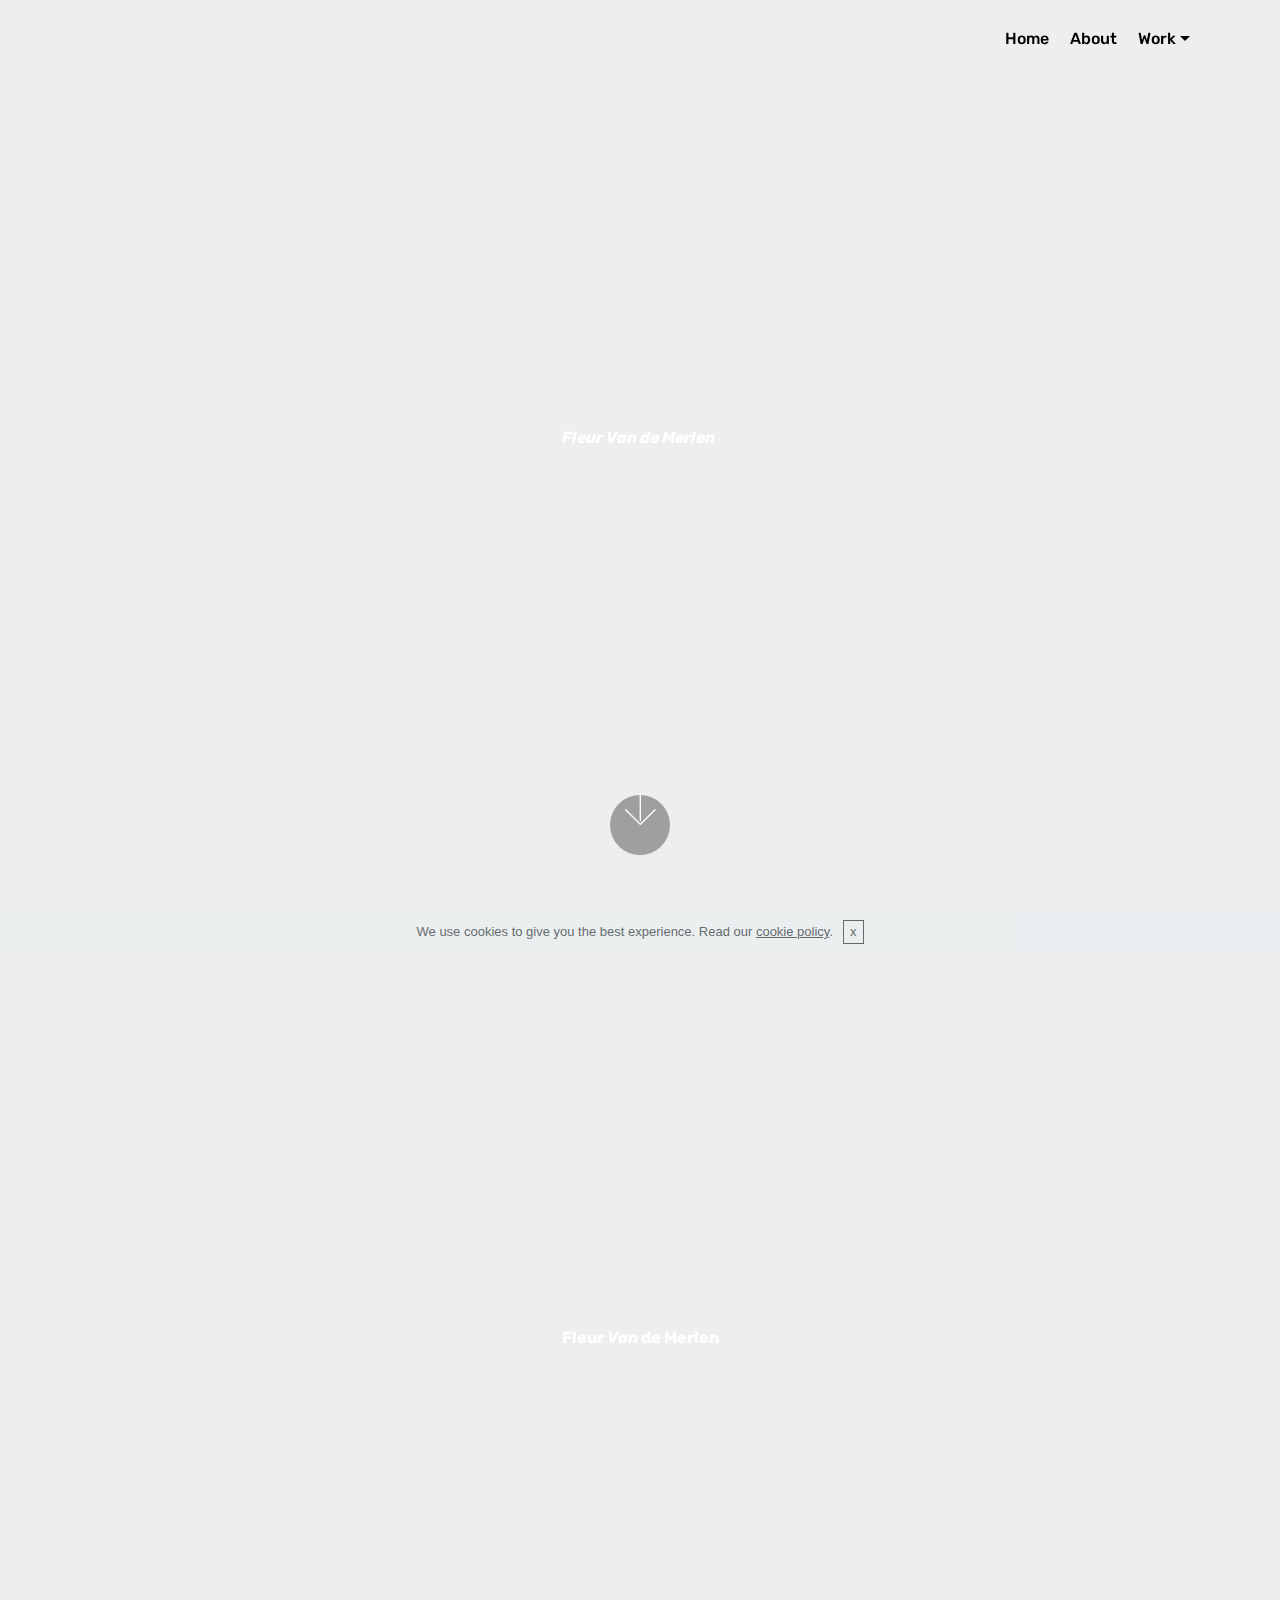
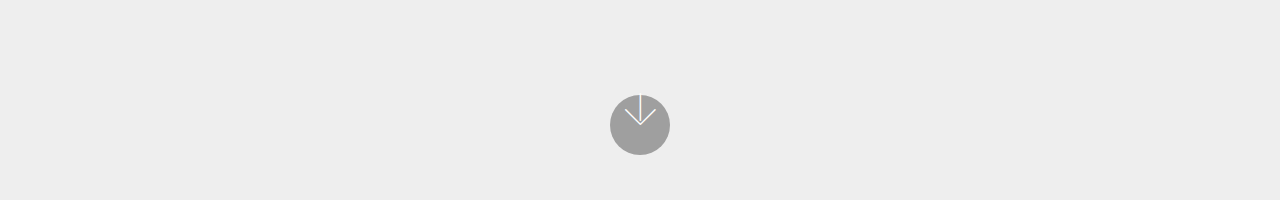
==== index.html @ 52366c85 "create github pages" ====
<!DOCTYPE html>
<html>
<head>
  <!-- Site made with Mobirise Website Builder v4.4.1, https://mobirise.com -->
  <meta charset="UTF-8">
  <meta http-equiv="X-UA-Compatible" content="IE=edge">
  <meta name="generator" content="Mobirise v4.4.1, mobirise.com">
  <meta name="viewport" content="width=device-width, initial-scale=1">
  <link rel="shortcut icon" href="assets/images/logo2.png" type="image/x-icon">
  <meta name="description" content="">
  <title>Home</title>
  <link rel="stylesheet" href="assets/web/assets/mobirise-icons/mobirise-icons.css">
  <link rel="stylesheet" href="assets/tether/tether.min.css">
  <link rel="stylesheet" href="assets/bootstrap/css/bootstrap.min.css">
  <link rel="stylesheet" href="assets/bootstrap/css/bootstrap-grid.min.css">
  <link rel="stylesheet" href="assets/bootstrap/css/bootstrap-reboot.min.css">
  <link rel="stylesheet" href="assets/dropdown/css/style.css">
  <link rel="stylesheet" href="assets/theme/css/style.css">
  <link href="assets/fonts/style.css" rel="stylesheet">
  <link rel="stylesheet" href="assets/mobirise/css/mbr-additional.css" type="text/css">
  
  
  
</head>
<body>

<!-- Google Analytics -->
<!-- Global site tag (gtag.js) - Google Analytics -->
<script async src="https://www.googletagmanager.com/gtag/js?id=UA-110265987-1"></script>
<script>
  window.dataLayer = window.dataLayer || [];
  function gtag(){dataLayer.push(arguments);}
  gtag('js', new Date());

  gtag('config', 'UA-110265987-1');
</script>


<!-- /Google Analytics -->


<section class="menu cid-rqlXx6f3Gz" once="menu" id="menu2-y" data-rv-view="354">

    

    <nav class="navbar navbar-expand beta-menu navbar-dropdown align-items-center navbar-fixed-top navbar-toggleable-sm bg-color transparent">
        <button class="navbar-toggler navbar-toggler-right" type="button" data-toggle="collapse" data-target="#navbarSupportedContent" aria-controls="navbarSupportedContent" aria-expanded="false" aria-label="Toggle navigation">
            <div class="hamburger">
                <span></span>
                <span></span>
                <span></span>
                <span></span>
            </div>
        </button>
        <div class="menu-logo">
            <div class="navbar-brand">
                
                
            </div>
        </div>
        <div class="collapse navbar-collapse" id="navbarSupportedContent">
            <ul class="navbar-nav nav-dropdown nav-right navbar-nav-top-padding" data-app-modern-menu="true"><li class="nav-item">
                    <a class="nav-link link text-black display-4" href="index.html#header2-w">
                        Home</a>
                </li><li class="nav-item"><a class="nav-link link text-black display-4" href="https://mobirise.com">
                        About</a></li>
                <li class="nav-item dropdown open">
                    <a class="nav-link link dropdown-toggle text-black display-4" href="https://mobirise.com" data-toggle="dropdown-submenu" aria-expanded="true">
                        Work</a><div class="dropdown-menu"><a class="dropdown-item text-black display-4" href="page2.html#image2-q">BOOK</a><a class="dropdown-item text-black display-4" href="page1.html#header2-6" aria-expanded="false">PIRATE RADIO<br></a></div>
                </li></ul>
            
        </div>
    </nav>
</section>

<section class="engine"><a href="https://mobirise.co/b">free website creator</a></section><section class="cid-rqlVpDQxKY mbr-fullscreen" data-bg-video="https://vimeo.com/335716336" id="header2-w" data-rv-view="346">

    

    

    <div class="container align-center">
        <div class="row justify-content-md-center">
            <div class="mbr-white col-md-10">
                <h1 class="mbr-section-title mbr-bold pb-3 mbr-fonts-style display-7"><em>
                    Fleur Van de Merlen&nbsp;</em></h1>
                
                
                
            </div>
        </div>
    </div>
    <div class="mbr-arrow hidden-sm-down" aria-hidden="true">
        <a href="#next">
            <i class="mbri-down mbr-iconfont"></i>
        </a>
    </div>
</section>

<section class="cid-rqlVQwU6Im mbr-fullscreen" data-bg-video="https://vimeo.com/333064118" id="header2-x" data-rv-view="350">

    

    

    <div class="container align-center">
        <div class="row justify-content-md-center">
            <div class="mbr-white col-md-10">
                <h1 class="mbr-section-title mbr-bold pb-3 mbr-fonts-style display-7">
                    Fleur <em>Van</em> de Merlen</h1>
                
                
                
            </div>
        </div>
    </div>
    <div class="mbr-arrow hidden-sm-down" aria-hidden="true">
        <a href="#next">
            <i class="mbri-down mbr-iconfont"></i>
        </a>
    </div>
</section>


  <script src="assets/web/assets/jquery/jquery.min.js"></script>
  <script src="assets/popper/popper.min.js"></script>
  <script src="assets/tether/tether.min.js"></script>
  <script src="assets/bootstrap/js/bootstrap.min.js"></script>
  <script src="assets/smooth-scroll/smooth-scroll.js"></script>
  <script src="assets/jquery-mb-ytplayer/jquery.mb.ytplayer.min.js"></script>
  <script src="assets/jquery-mb-vimeo_player/jquery.mb.vimeo_player.js"></script>
  <script src="assets/dropdown/js/script.min.js"></script>
  <script src="assets/touch-swipe/jquery.touch-swipe.min.js"></script>
  <script src="assets/cookies-alert-plugin/cookies-alert-core.js"></script>
  <script src="assets/cookies-alert-plugin/cookies-alert-script.js"></script>
  <script src="assets/theme/js/script.js"></script>
  
  
<input name="cookieData" type="hidden" data-cookie-text="We use cookies to give you the best experience. Read our <a href='privacy.html'>cookie policy</a>.">
  </body>
</html>
---- assets/web/assets/mobirise-icons/mobirise-icons.css ----
@font-face {
  font-family: 'MobiriseIcons';
  src:  url('mobirise-icons.eot?spat4u');
  src:  url('mobirise-icons.eot?spat4u#iefix') format('embedded-opentype'),
    url('mobirise-icons.ttf?spat4u') format('truetype'),
    url('mobirise-icons.woff?spat4u') format('woff'),
    url('mobirise-icons.svg?spat4u#MobiriseIcons') format('svg');
  font-weight: normal;
  font-style: normal;
}

[class^="mbri-"], [class*=" mbri-"] {
  /* use !important to prevent issues with browser extensions that change fonts */
  font-family: MobiriseIcons !important;
  speak: none;
  font-style: normal;
  font-weight: normal;
  font-variant: normal;
  text-transform: none;
  line-height: 1;

  /* Better Font Rendering =========== */
  -webkit-font-smoothing: antialiased;
  -moz-osx-font-smoothing: grayscale;
}

.mbri-add-submenu:before {
  content: "\e900";
}
.mbri-alert:before {
  content: "\e901";
}
.mbri-align-center:before {
  content: "\e902";
}
.mbri-align-justify:before {
  content: "\e903";
}
.mbri-align-left:before {
  content: "\e904";
}
.mbri-align-right:before {
  content: "\e905";
}
.mbri-android:before {
  content: "\e906";
}
.mbri-apple:before {
  content: "\e907";
}
.mbri-arrow-down:before {
  content: "\e908";
}
.mbri-arrow-next:before {
  content: "\e909";
}
.mbri-arrow-prev:before {
  content: "\e90a";
}
.mbri-arrow-up:before {
  content: "\e90b";
}
.mbri-bold:before {
  content: "\e90c";
}
.mbri-bookmark:before {
  content: "\e90d";
}
.mbri-bootstrap:before {
  content: "\e90e";
}
.mbri-briefcase:before {
  content: "\e90f";
}
.mbri-browse:before {
  content: "\e910";
}
.mbri-bulleted-list:before {
  content: "\e911";
}
.mbri-calendar:before {
  content: "\e912";
}
.mbri-camera:before {
  content: "\e913";
}
.mbri-cart-add:before {
  content: "\e914";
}
.mbri-cart-full:before {
  content: "\e915";
}
.mbri-cash:before {
  content: "\e916";
}
.mbri-change-style:before {
  content: "\e917";
}
.mbri-chat:before {
  content: "\e918";
}
.mbri-clock:before {
  content: "\e919";
}
.mbri-close:before {
  content: "\e91a";
}
.mbri-cloud:before {
  content: "\e91b";
}
.mbri-code:before {
  content: "\e91c";
}
.mbri-contact-form:before {
  content: "\e91d";
}
.mbri-credit-card:before {
  content: "\e91e";
}
.mbri-cursor-click:before {
  content: "\e91f";
}
.mbri-cust-feedback:before {
  content: "\e920";
}
.mbri-database:before {
  content: "\e921";
}
.mbri-delivery:before {
  content: "\e922";
}
.mbri-desktop:before {
  content: "\e923";
}
.mbri-devices:before {
  content: "\e924";
}
.mbri-down:before {
  content: "\e925";
}
.mbri-download:before {
  content: "\e989";
}
.mbri-drag-n-drop:before {
  content: "\e927";
}
.mbri-drag-n-drop2:before {
  content: "\e928";
}
.mbri-edit:before {
  content: "\e929";
}
.mbri-edit2:before {
  content: "\e92a";
}
.mbri-error:before {
  content: "\e92b";
}
.mbri-extension:before {
  content: "\e92c";
}
.mbri-features:before {
  content: "\e92d";
}
.mbri-file:before {
  content: "\e92e";
}
.mbri-flag:before {
  content: "\e92f";
}
.mbri-folder:before {
  content: "\e930";
}
.mbri-gift:before {
  content: "\e931";
}
.mbri-github:before {
  content: "\e932";
}
.mbri-globe:before {
  content: "\e933";
}
.mbri-globe-2:before {
  content: "\e934";
}
.mbri-growing-chart:before {
  content: "\e935";
}
.mbri-hearth:before {
  content: "\e936";
}
.mbri-help:before {
  content: "\e937";
}
.mbri-home:before {
  content: "\e938";
}
.mbri-hot-cup:before {
  content: "\e939";
}
.mbri-idea:before {
  content: "\e93a";
}
.mbri-image-gallery:before {
  content: "\e93b";
}
.mbri-image-slider:before {
  content: "\e93c";
}
.mbri-info:before {
  content: "\e93d";
}
.mbri-italic:before {
  content: "\e93e";
}
.mbri-key:before {
  content: "\e93f";
}
.mbri-laptop:before {
  content: "\e940";
}
.mbri-layers:before {
  content: "\e941";
}
.mbri-left-right:before {
  content: "\e942";
}
.mbri-left:before {
  content: "\e943";
}
.mbri-letter:before {
  content: "\e944";
}
.mbri-like:before {
  content: "\e945";
}
.mbri-link:before {
  content: "\e946";
}
.mbri-lock:before {
  content: "\e947";
}
.mbri-login:before {
  content: "\e948";
}
.mbri-logout:before {
  content: "\e949";
}
.mbri-magic-stick:before {
  content: "\e94a";
}
.mbri-map-pin:before {
  content: "\e94b";
}
.mbri-menu:before {
  content: "\e94c";
}
.mbri-mobile:before {
  content: "\e94d";
}
.mbri-mobile2:before {
  content: "\e94e";
}
.mbri-mobirise:before {
  content: "\e94f";
}
.mbri-more-horizontal:before {
  content: "\e950";
}
.mbri-more-vertical:before {
  content: "\e951";
}
.mbri-music:before {
  content: "\e952";
}
.mbri-new-file:before {
  content: "\e953";
}
.mbri-numbered-list:before {
  content: "\e954";
}
.mbri-opened-folder:before {
  content: "\e955";
}
.mbri-pages:before {
  content: "\e956";
}
.mbri-paper-plane:before {
  content: "\e957";
}
.mbri-paperclip:before {
  content: "\e958";
}
.mbri-photo:before {
  content: "\e959";
}
.mbri-photos:before {
  content: "\e95a";
}
.mbri-pin:before {
  content: "\e95b";
}
.mbri-play:before {
  content: "\e95c";
}
.mbri-plus:before {
  content: "\e95d";
}
.mbri-preview:before {
  content: "\e95e";
}
.mbri-print:before {
  content: "\e95f";
}
.mbri-protect:before {
  content: "\e960";
}
.mbri-question:before {
  content: "\e961";
}
.mbri-quote-left:before {
  content: "\e962";
}
.mbri-quote-right:before {
  content: "\e963";
}
.mbri-refresh:before {
  content: "\e964";
}
.mbri-responsive:before {
  content: "\e965";
}
.mbri-right:before {
  content: "\e966";
}
.mbri-rocket:before {
  content: "\e967";
}
.mbri-sad-face:before {
  content: "\e968";
}
.mbri-sale:before {
  content: "\e969";
}
.mbri-save:before {
  content: "\e96a";
}
.mbri-search:before {
  content: "\e96b";
}
.mbri-setting:before {
  content: "\e96c";
}
.mbri-setting2:before {
  content: "\e96d";
}
.mbri-setting3:before {
  content: "\e96e";
}
.mbri-share:before {
  content: "\e96f";
}
.mbri-shopping-bag:before {
  content: "\e970";
}
.mbri-shopping-basket:before {
  content: "\e971";
}
.mbri-shopping-cart:before {
  content: "\e972";
}
.mbri-sites:before {
  content: "\e973";
}
.mbri-smile-face:before {
  content: "\e974";
}
.mbri-speed:before {
  content: "\e975";
}
.mbri-star:before {
  content: "\e976";
}
.mbri-success:before {
  content: "\e977";
}
.mbri-sun:before {
  content: "\e978";
}
.mbri-sun2:before {
  content: "\e979";
}
.mbri-tablet:before {
  content: "\e97a";
}
.mbri-tablet-vertical:before {
  content: "\e97b";
}
.mbri-target:before {
  content: "\e97c";
}
.mbri-timer:before {
  content: "\e97d";
}
.mbri-to-ftp:before {
  content: "\e97e";
}
.mbri-to-local-drive:before {
  content: "\e97f";
}
.mbri-touch-swipe:before {
  content: "\e980";
}
.mbri-touch:before {
  content: "\e981";
}
.mbri-trash:before {
  content: "\e982";
}
.mbri-underline:before {
  content: "\e983";
}
.mbri-unlink:before {
  content: "\e984";
}
.mbri-unlock:before {
  content: "\e985";
}
.mbri-up-down:before {
  content: "\e986";
}
.mbri-up:before {
  content: "\e987";
}
.mbri-update:before {
  content: "\e988";
}
.mbri-upload:before {
 content: "\e926"; 
}
.mbri-user:before {
  content: "\e98a";
}
.mbri-user2:before {
  content: "\e98b";
}
.mbri-users:before {
  content: "\e98c";
}
.mbri-video:before {
  content: "\e98d";
}
.mbri-video-play:before {
  content: "\e98e";
}
.mbri-watch:before {
  content: "\e98f";
}
.mbri-website-theme:before {
  content: "\e990";
}
.mbri-wifi:before {
  content: "\e991";
}
.mbri-windows:before {
  content: "\e992";
}
.mbri-zoom-out:before {
  content: "\e993";
}
.mbri-redo:before {
  content: "\e994";
}
.mbri-undo:before {
  content: "\e995";
}
---- assets/dropdown/css/style.css ----
.navbar-dropdown {
  left: 0;
  padding: 0;
  position: absolute;
  right: 0;
  top: 0;
  transition: all 0.45s ease;
  z-index: 1030;
  background: #282828; }
  .navbar-dropdown .navbar-logo {
    margin-right: 0.8rem;
    transition: margin 0.3s ease-in-out;
    vertical-align: middle; }
    .navbar-dropdown .navbar-logo img {
      height: 3.125rem;
      transition: all 0.3s ease-in-out; }
    .navbar-dropdown .navbar-logo.mbr-iconfont {
      font-size: 3.125rem;
      line-height: 3.125rem; }
  .navbar-dropdown .navbar-caption {
    font-weight: 700;
    white-space: normal;
    vertical-align: -4px;
    line-height: 3.125rem !important; }
    .navbar-dropdown .navbar-caption, .navbar-dropdown .navbar-caption:hover {
      color: inherit;
      text-decoration: none; }
  .navbar-dropdown .mbr-iconfont + .navbar-caption {
    vertical-align: -1px; }
  .navbar-dropdown.navbar-fixed-top {
    position: fixed; }
  .navbar-dropdown .navbar-brand span {
    vertical-align: -4px; }
  .navbar-dropdown.bg-color.transparent {
    background: none; }
  .navbar-dropdown.navbar-short .navbar-brand {
    padding: 0.625rem 0; }
    .navbar-dropdown.navbar-short .navbar-brand span {
      vertical-align: -1px; }
  .navbar-dropdown.navbar-short .navbar-caption {
    line-height: 2.375rem !important;
    vertical-align: -2px; }
  .navbar-dropdown.navbar-short .navbar-logo {
    margin-right: 0.5rem; }
    .navbar-dropdown.navbar-short .navbar-logo img {
      height: 2.375rem; }
    .navbar-dropdown.navbar-short .navbar-logo.mbr-iconfont {
      font-size: 2.375rem;
      line-height: 2.375rem; }
  .navbar-dropdown.navbar-short .mbr-table-cell {
    height: 3.625rem; }
  .navbar-dropdown .navbar-close {
    left: 0.6875rem;
    position: fixed;
    top: 0.75rem;
    z-index: 1000; }
  .navbar-dropdown .hamburger-icon {
    content: "";
    display: inline-block;
    vertical-align: middle;
    width: 16px;
    -webkit-box-shadow: 0 -6px 0 1px #282828,0 0 0 1px #282828,0 6px 0 1px #282828;
    -moz-box-shadow: 0 -6px 0 1px #282828,0 0 0 1px #282828,0 6px 0 1px #282828;
    box-shadow: 0 -6px 0 1px #282828,0 0 0 1px #282828,0 6px 0 1px #282828; }

.dropdown-menu .dropdown-toggle[data-toggle="dropdown-submenu"]::after {
  border-bottom: 0.35em solid transparent;
  border-left: 0.35em solid;
  border-right: 0;
  border-top: 0.35em solid transparent;
  margin-left: 0.3rem; }

.dropdown-menu .dropdown-item:focus {
  outline: 0; }

.nav-dropdown {
  font-size: 0.75rem;
  font-weight: 500;
  height: auto !important; }
  .nav-dropdown .nav-btn {
    padding-left: 1rem; }
  .nav-dropdown .link {
    margin: .667em 1.667em;
    font-weight: 500;
    padding: 0;
    transition: color .2s ease-in-out; }
    .nav-dropdown .link.dropdown-toggle {
      margin-right: 2.583em; }
      .nav-dropdown .link.dropdown-toggle::after {
        margin-left: .25rem;
        border-top: 0.35em solid;
        border-right: 0.35em solid transparent;
        border-left: 0.35em solid transparent;
        border-bottom: 0; }
      .nav-dropdown .link.dropdown-toggle[aria-expanded="true"] {
        margin: 0;
        padding: 0.667em 3.263em  0.667em 1.667em; }
  .nav-dropdown .link::after,
  .nav-dropdown .dropdown-item::after {
    color: inherit; }
  .nav-dropdown .btn {
    font-size: 0.75rem;
    font-weight: 700;
    letter-spacing: 0;
    margin-bottom: 0;
    padding-left: 1.25rem;
    padding-right: 1.25rem; }
  .nav-dropdown .dropdown-menu {
    border-radius: 0;
    border: 0;
    left: 0;
    margin: 0;
    padding-bottom: 1.25rem;
    padding-top: 1.25rem;
    position: relative; }
  .nav-dropdown .dropdown-submenu {
    margin-left: 0.125rem;
    top: 0; }
  .nav-dropdown .dropdown-item {
    font-weight: 500;
    line-height: 2;
    padding: 0.3846em 4.615em 0.3846em 1.5385em;
    position: relative;
    transition: color .2s ease-in-out, background-color .2s ease-in-out; }
    .nav-dropdown .dropdown-item::after {
      margin-top: -0.3077em;
      position: absolute;
      right: 1.1538em;
      top: 50%; }
    .nav-dropdown .dropdown-item:focus, .nav-dropdown .dropdown-item:hover {
      background: none; }

@media (max-width: 767px) {
  .nav-dropdown.navbar-toggleable-sm {
    bottom: 0;
    display: none;
    left: 0;
    overflow-x: hidden;
    position: fixed;
    top: 0;
    transform: translateX(-100%);
    -ms-transform: translateX(-100%);
    -webkit-transform: translateX(-100%);
    width: 18.75rem;
    z-index: 999; } }
.nav-dropdown.navbar-toggleable-xl {
  bottom: 0;
  display: none;
  left: 0;
  overflow-x: hidden;
  position: fixed;
  top: 0;
  transform: translateX(-100%);
  -ms-transform: translateX(-100%);
  -webkit-transform: translateX(-100%);
  width: 18.75rem;
  z-index: 999; }

.nav-dropdown-sm {
  display: block !important;
  overflow-x: hidden;
  overflow: auto;
  padding-top: 3.875rem; }
  .nav-dropdown-sm::after {
    content: "";
    display: block;
    height: 3rem;
    width: 100%; }
  .nav-dropdown-sm.collapse.in ~ .navbar-close {
    display: block !important; }
  .nav-dropdown-sm.collapsing, .nav-dropdown-sm.collapse.in {
    transform: translateX(0);
    -ms-transform: translateX(0);
    -webkit-transform: translateX(0);
    transition: all 0.25s ease-out;
    -webkit-transition: all 0.25s ease-out;
    background: #282828; }
  .nav-dropdown-sm.collapsing[aria-expanded="false"] {
    transform: translateX(-100%);
    -ms-transform: translateX(-100%);
    -webkit-transform: translateX(-100%); }
  .nav-dropdown-sm .nav-item {
    display: block;
    margin-left: 0 !important;
    padding-left: 0; }
  .nav-dropdown-sm .link,
  .nav-dropdown-sm .dropdown-item {
    border-top: 1px dotted rgba(255, 255, 255, 0.1);
    font-size: 0.8125rem;
    line-height: 1.6;
    margin: 0 !important;
    padding: 0.875rem 2.4rem 0.875rem 1.5625rem !important;
    position: relative;
    white-space: normal; }
    .nav-dropdown-sm .link:focus, .nav-dropdown-sm .link:hover,
    .nav-dropdown-sm .dropdown-item:focus,
    .nav-dropdown-sm .dropdown-item:hover {
      background: rgba(0, 0, 0, 0.2) !important;
      color: #c0a375; }
  .nav-dropdown-sm .nav-btn {
    position: relative;
    padding: 1.5625rem 1.5625rem 0 1.5625rem; }
    .nav-dropdown-sm .nav-btn::before {
      border-top: 1px dotted rgba(255, 255, 255, 0.1);
      content: "";
      left: 0;
      position: absolute;
      top: 0;
      width: 100%; }
    .nav-dropdown-sm .nav-btn + .nav-btn {
      padding-top: 0.625rem; }
      .nav-dropdown-sm .nav-btn + .nav-btn::before {
        display: none; }
  .nav-dropdown-sm .btn {
    padding: 0.625rem 0; }
  .nav-dropdown-sm .dropdown-toggle[data-toggle="dropdown-submenu"]::after {
    margin-left: .25rem;
    border-top: 0.35em solid;
    border-right: 0.35em solid transparent;
    border-left: 0.35em solid transparent;
    border-bottom: 0; }
  .nav-dropdown-sm .dropdown-toggle[data-toggle="dropdown-submenu"][aria-expanded="true"]::after {
    border-top: 0;
    border-right: 0.35em solid transparent;
    border-left: 0.35em solid transparent;
    border-bottom: 0.35em solid; }
  .nav-dropdown-sm .dropdown-menu {
    margin: 0;
    padding: 0;
    position: relative;
    top: 0;
    left: 0;
    width: 100%;
    border: 0;
    float: none;
    border-radius: 0;
    background: none; }
  .nav-dropdown-sm .dropdown-submenu {
    left: 100%;
    margin-left: 0.125rem;
    margin-top: -1.25rem;
    top: 0; }

.navbar-toggleable-sm .nav-dropdown .dropdown-menu {
  position: absolute; }

.navbar-toggleable-sm .nav-dropdown .dropdown-submenu {
  left: 100%;
  margin-left: 0.125rem;
  margin-top: -1.25rem;
  top: 0; }

.navbar-toggleable-sm.opened .nav-dropdown .dropdown-menu {
  position: relative; }

.navbar-toggleable-sm.opened .nav-dropdown .dropdown-submenu {
  left: 0;
  margin-left: 00rem;
  margin-top: 0rem;
  top: 0; }

.is-builder .nav-dropdown.collapsing {
  transition: none !important; }

/*# sourceMappingURL=style.css.map */
---- assets/theme/css/style.css ----
/*!
 * Mobirise v4 theme (https://mobirise.com/)
 * Copyright 2017 Mobirise
 */
section {
  background-color: #eeeeee; }

section,
.container,
.container-fluid {
  position: relative;
  word-wrap: break-word; }

a.mbr-iconfont:hover {
  text-decoration: none; }

.article .lead p, .article .lead ul, .article .lead ol, .article .lead pre, .article .lead blockquote {
  margin-bottom: 0; }

a {
  font-style: normal;
  font-weight: 400;
  cursor: pointer; }
  a, a:hover {
    text-decoration: none; }

figure {
  margin-bottom: 0; }

body {
  color: #232323; }

h1, h2, h3, h4, h5, h6,
.h1, .h2, .h3, .h4, .h5, .h6,
.display-1, .display-2, .display-3, .display-4 {
  line-height: 1;
  word-break: break-word;
  word-wrap: break-word; }

b, strong {
  font-weight: bold; }

blockquote {
  padding: 10px 0 10px 20px;
  position: relative;
  border-left: 2px solid;
  border-color: #ff3366; }

input:-webkit-autofill, input:-webkit-autofill:hover, input:-webkit-autofill:focus, input:-webkit-autofill:active {
  transition-delay: 9999s;
  transition-property: background-color, color; }

textarea[type="hidden"] {
  display: none; }

body {
  position: relative; }

section {
  background-position: 50% 50%;
  background-repeat: no-repeat;
  background-size: cover; }
  section .mbr-background-video,
  section .mbr-background-video-preview {
    position: absolute;
    bottom: 0;
    left: 0;
    right: 0;
    top: 0; }

.hidden {
  visibility: hidden; }

.mbr-z-index20 {
  z-index: 20; }

/*! Base colors */
.mbr-white {
  color: #ffffff; }

.mbr-black {
  color: #000000; }

.mbr-bg-white {
  background-color: #ffffff; }

.mbr-bg-black {
  background-color: #000000; }

/*! Text-aligns */
.align-left {
  text-align: left; }

.align-center {
  text-align: center; }

.align-right {
  text-align: right; }

@media (max-width: 767px) {
  .align-left, .align-center, .align-right, .mbr-section-btn, .mbr-section-title {
    text-align: center; } }
/*! Font-weight  */
.mbr-light {
  font-weight: 300; }

.mbr-regular {
  font-weight: 400; }

.mbr-semibold {
  font-weight: 500; }

.mbr-bold {
  font-weight: 700; }

/*! Media  */
.media-size-item {
  -webkit-flex: 1 1 auto;
  -moz-flex: 1 1 auto;
  -ms-flex: 1 1 auto;
  -o-flex: 1 1 auto;
  flex: 1 1 auto; }

.media-content {
  -webkit-flex-basis: 100%;
  flex-basis: 100%; }

.media-container-row {
  display: -ms-flexbox;
  display: -webkit-flex;
  display: flex;
  -webkit-flex-direction: row;
  -ms-flex-direction: row;
  flex-direction: row;
  -webkit-flex-wrap: wrap;
  -ms-flex-wrap: wrap;
  flex-wrap: wrap;
  -webkit-justify-content: center;
  -ms-flex-pack: center;
  justify-content: center;
  -webkit-align-content: center;
  -ms-flex-line-pack: center;
  align-content: center;
  -webkit-align-items: start;
  -ms-flex-align: start;
  align-items: start; }
  .media-container-row .media-size-item {
    width: 400px; }

.media-container-column {
  display: -ms-flexbox;
  display: -webkit-flex;
  display: flex;
  -webkit-flex-direction: column;
  -ms-flex-direction: column;
  flex-direction: column;
  -webkit-flex-wrap: wrap;
  -ms-flex-wrap: wrap;
  flex-wrap: wrap;
  -webkit-justify-content: center;
  -ms-flex-pack: center;
  justify-content: center;
  -webkit-align-content: center;
  -ms-flex-line-pack: center;
  align-content: center;
  -webkit-align-items: stretch;
  -ms-flex-align: stretch;
  align-items: stretch; }
  .media-container-column > * {
    width: 100%; }

@media (min-width: 992px) {
  .media-container-row {
    -webkit-flex-wrap: nowrap;
    -ms-flex-wrap: nowrap;
    flex-wrap: nowrap; } }
figure {
  overflow: hidden; }

figure[mbr-media-size] {
  transition: width 0.1s; }

.mbr-figure img, .mbr-figure iframe {
  display: block;
  width: 100%; }

.card {
  background-color: transparent;
  border: none; }

.card-img {
  text-align: center;
  flex-shrink: 0; }

.media {
  max-width: 100%;
  margin: 0 auto; }

.mbr-figure {
  -ms-flex-item-align: center;
  -ms-grid-row-align: center;
  -webkit-align-self: center;
  align-self: center; }

.media-container > div {
  max-width: 100%; }

.mbr-figure img, .card-img img {
  width: 100%; }

@media (max-width: 991px) {
  .media-size-item {
    width: auto !important; }

  .media {
    width: auto; }

  .mbr-figure {
    width: 100% !important; } }
/*! Buttons */
.mbr-section-btn {
  margin-left: -.25rem;
  margin-right: -.25rem;
  font-size: 0; }

nav .mbr-section-btn {
  margin-left: 0rem;
  margin-right: 0rem; }

/*! Btn icon margin */
.btn .mbr-iconfont, .btn.btn-sm .mbr-iconfont {
  cursor: pointer;
  margin-right: 0.5rem; }

.btn.btn-md .mbr-iconfont, .btn.btn-md .mbr-iconfont {
  margin-right: 0.8rem; }

.mbr-regular {
  font-weight: 400; }

.mbr-semibold {
  font-weight: 500; }

.mbr-bold {
  font-weight: 700; }

[type="submit"] {
  -webkit-appearance: none; }

/*! Full-screen */
.mbr-fullscreen .mbr-overlay {
  min-height: 100vh; }

.mbr-fullscreen {
  display: flex;
  display: -webkit-flex;
  display: -moz-flex;
  display: -ms-flex;
  display: -o-flex;
  align-items: center;
  -webkit-align-items: center;
  min-height: 100vh;
  padding-top: 3rem;
  padding-bottom: 3rem; }

/*! Map */
.map {
  height: 25rem;
  position: relative; }
  .map iframe {
    width: 100%;
    height: 100%; }

/* Form */
.form-asterisk {
  font-family: initial;
  position: absolute;
  top: -2px;
  font-weight: normal; }

/*! Scroll to top arrow */
.mbr-arrow-up {
  bottom: 25px;
  right: 90px;
  position: fixed;
  text-align: right;
  z-index: 5000;
  color: #ffffff;
  font-size: 32px;
  transform: rotate(180deg);
  -webkit-transform: rotate(180deg); }

.mbr-arrow-up a {
  background: rgba(0, 0, 0, 0.2);
  border-radius: 3px;
  color: #fff;
  display: inline-block;
  height: 60px;
  width: 60px;
  outline-style: none !important;
  position: relative;
  text-decoration: none;
  transition: all .3s ease-in-out;
  cursor: pointer;
  text-align: center; }
  .mbr-arrow-up a:hover {
    background-color: rgba(0, 0, 0, 0.4); }
  .mbr-arrow-up a i {
    line-height: 60px; }

.mbr-arrow-up-icon {
  display: block;
  color: #fff; }

.mbr-arrow-up-icon::before {
  content: "\203a";
  display: inline-block;
  font-family: serif;
  font-size: 32px;
  line-height: 1;
  font-style: normal;
  position: relative;
  top: 6px;
  left: -4px;
  -webkit-transform: rotate(-90deg);
  transform: rotate(-90deg); }

/*! Arrow Down */
.mbr-arrow {
  position: absolute;
  bottom: 45px;
  left: 50%;
  width: 60px;
  height: 60px;
  cursor: pointer;
  background-color: rgba(80, 80, 80, 0.5);
  border-radius: 50%;
  -webkit-transform: translateX(-50%);
  transform: translateX(-50%); }
  .mbr-arrow > a {
    display: inline-block;
    text-decoration: none;
    outline-style: none;
    -webkit-animation: arrowdown 1.7s ease-in-out infinite;
    animation: arrowdown 1.7s ease-in-out infinite; }
    .mbr-arrow > a > i {
      position: absolute;
      top: -2px;
      left: 15px;
      font-size: 2rem; }

@keyframes arrowdown {
  0% {
    transform: translateY(0px);
    -webkit-transform: translateY(0px); }
  50% {
    transform: translateY(-5px);
    -webkit-transform: translateY(-5px); }
  100% {
    transform: translateY(0px);
    -webkit-transform: translateY(0px); } }
@-webkit-keyframes arrowdown {
  0% {
    transform: translateY(0px);
    -webkit-transform: translateY(0px); }
  50% {
    transform: translateY(-5px);
    -webkit-transform: translateY(-5px); }
  100% {
    transform: translateY(0px);
    -webkit-transform: translateY(0px); } }
@media (max-width: 500px) {
  .mbr-arrow-up {
    left: 50%;
    right: auto;
    transform: translateX(-50%) rotate(180deg);
    -webkit-transform: translateX(-50%) rotate(180deg); } }
/*Gradients animation*/
@keyframes gradient-animation {
  from {
    background-position: 0% 100%;
    animation-timing-function: ease-in-out; }
  to {
    background-position: 100% 0%;
    animation-timing-function: ease-in-out; } }
@-webkit-keyframes gradient-animation {
  from {
    background-position: 0% 100%;
    animation-timing-function: ease-in-out; }
  to {
    background-position: 100% 0%;
    animation-timing-function: ease-in-out; } }
.bg-gradient {
  background-size: 200% 200%;
  animation: gradient-animation 5s infinite alternate;
  -webkit-animation: gradient-animation 5s infinite alternate; }

.menu .navbar-brand {
  display: -webkit-flex; }
  .menu .navbar-brand span {
    display: flex;
    display: -webkit-flex; }
  .menu .navbar-brand .navbar-caption-wrap {
    display: -webkit-flex; }
  .menu .navbar-brand .navbar-logo img {
    display: -webkit-flex; }
@media (min-width: 768px) and (max-width: 991px) {
  .menu .navbar-toggleable-sm .navbar-nav {
    display: -webkit-box;
    display: -webkit-flex;
    display: -ms-flexbox; } }
@media (min-width: 992px) {
  .menu .navbar-nav.nav-dropdown {
    display: -webkit-flex; }
  .menu .navbar-toggleable-sm .navbar-collapse {
    display: -webkit-flex !important; } }

/*# sourceMappingURL=style.css.map */
.engine {
	position: absolute;
	text-indent: -2400px;
	text-align: center;
	padding: 0;
	top: 0;
	left: -2400px;
}
---- assets/fonts/style.css ----
@font-face {
   font-family: 'VICTM___';
   src: url('VICTM___/font.TTF');
}
---- assets/mobirise/css/mbr-additional.css ----
@import url(https://fonts.googleapis.com/css?family=Rubik:300,300i,400,400i,500,500i,700,700i,900,900i);




body {
  font-style: normal;
  line-height: 1.5;
}
.mbr-section-title {
  font-style: normal;
  line-height: 1.2;
}
.mbr-section-subtitle {
  line-height: 1.3;
}
.mbr-text {
  font-style: normal;
  line-height: 1.6;
}
.display-1 {
  font-family: 'VICTM___';
  font-size: 4.25rem;
}
.display-1 > .mbr-iconfont {
  font-size: 6.8rem;
}
.display-2 {
  font-family: 'Rubik', sans-serif;
  font-size: 3rem;
}
.display-2 > .mbr-iconfont {
  font-size: 4.8rem;
}
.display-4 {
  font-family: 'Rubik', sans-serif;
  font-size: 1rem;
}
.display-4 > .mbr-iconfont {
  font-size: 1.6rem;
}
.display-5 {
  font-family: 'Rubik', sans-serif;
  font-size: 1.5rem;
}
.display-5 > .mbr-iconfont {
  font-size: 2.4rem;
}
.display-7 {
  font-family: 'Rubik', sans-serif;
  font-size: 1rem;
}
.display-7 > .mbr-iconfont {
  font-size: 1.6rem;
}
/* ---- Fluid typography for mobile devices ---- */
/* 1.4 - font scale ratio ( bootstrap == 1.42857 ) */
/* 100vw - current viewport width */
/* (48 - 20)  48 == 48rem == 768px, 20 == 20rem == 320px(minimal supported viewport) */
/* 0.65 - min scale variable, may vary */
@media (max-width: 768px) {
  .display-1 {
    font-size: 3.4rem;
    font-size: calc( 2.1374999999999997rem + (4.25 - 2.1374999999999997) * ((100vw - 20rem) / (48 - 20)));
    line-height: calc( 1.4 * (2.1374999999999997rem + (4.25 - 2.1374999999999997) * ((100vw - 20rem) / (48 - 20))));
  }
  .display-2 {
    font-size: 2.4rem;
    font-size: calc( 1.7rem + (3 - 1.7) * ((100vw - 20rem) / (48 - 20)));
    line-height: calc( 1.4 * (1.7rem + (3 - 1.7) * ((100vw - 20rem) / (48 - 20))));
  }
  .display-4 {
    font-size: 0.8rem;
    font-size: calc( 1rem + (1 - 1) * ((100vw - 20rem) / (48 - 20)));
    line-height: calc( 1.4 * (1rem + (1 - 1) * ((100vw - 20rem) / (48 - 20))));
  }
  .display-5 {
    font-size: 1.2rem;
    font-size: calc( 1.175rem + (1.5 - 1.175) * ((100vw - 20rem) / (48 - 20)));
    line-height: calc( 1.4 * (1.175rem + (1.5 - 1.175) * ((100vw - 20rem) / (48 - 20))));
  }
}
/* Buttons */
.btn {
  font-weight: 500;
  border-width: 2px;
  font-style: normal;
  letter-spacing: 1px;
  margin: .4rem .8rem;
  white-space: normal;
  -webkit-transition: all 0.3s ease-in-out;
  -moz-transition: all 0.3s ease-in-out;
  transition: all 0.3s ease-in-out;
  padding: 1rem 3rem;
  border-radius: 3px;
  display: inline-flex;
  align-items: center;
  justify-content: center;
  word-break: break-word;
}
.btn-sm {
  font-weight: 500;
  letter-spacing: 1px;
  -webkit-transition: all 0.3s ease-in-out;
  -moz-transition: all 0.3s ease-in-out;
  transition: all 0.3s ease-in-out;
  padding: 0.6rem 1.5rem;
  border-radius: 3px;
}
.btn-md {
  font-weight: 500;
  letter-spacing: 1px;
  margin: .4rem .8rem !important;
  -webkit-transition: all 0.3s ease-in-out;
  -moz-transition: all 0.3s ease-in-out;
  transition: all 0.3s ease-in-out;
  padding: 1rem 3rem;
  border-radius: 3px;
}
.btn-lg {
  font-weight: 500;
  letter-spacing: 1px;
  margin: .4rem .8rem !important;
  -webkit-transition: all 0.3s ease-in-out;
  -moz-transition: all 0.3s ease-in-out;
  transition: all 0.3s ease-in-out;
  padding: 1.2rem 3.2rem;
  border-radius: 3px;
}
.bg-primary {
  background-color: #6432d1 !important;
}
.bg-success {
  background-color: #f7ed4a !important;
}
.bg-info {
  background-color: #82786e !important;
}
.bg-warning {
  background-color: #879a9f !important;
}
.bg-danger {
  background-color: #b1a374 !important;
}
.btn-primary,
.btn-primary:active {
  background-color: #6432d1;
  border-color: #6432d1;
  color: #ffffff;
}
.btn-primary:hover,
.btn-primary:focus,
.btn-primary.focus,
.btn-primary.active {
  color: #ffffff;
  background-color: #462195;
  border-color: #462195;
}
.btn-primary.disabled,
.btn-primary:disabled {
  color: #ffffff !important;
  background-color: #462195 !important;
  border-color: #462195 !important;
}
.btn-secondary,
.btn-secondary:active {
  background-color: #ff3366;
  border-color: #ff3366;
  color: #ffffff;
}
.btn-secondary:hover,
.btn-secondary:focus,
.btn-secondary.focus,
.btn-secondary.active {
  color: #ffffff;
  background-color: #e50039;
  border-color: #e50039;
}
.btn-secondary.disabled,
.btn-secondary:disabled {
  color: #ffffff !important;
  background-color: #e50039 !important;
  border-color: #e50039 !important;
}
.btn-info,
.btn-info:active {
  background-color: #82786e;
  border-color: #82786e;
  color: #ffffff;
}
.btn-info:hover,
.btn-info:focus,
.btn-info.focus,
.btn-info.active {
  color: #ffffff;
  background-color: #59524b;
  border-color: #59524b;
}
.btn-info.disabled,
.btn-info:disabled {
  color: #ffffff !important;
  background-color: #59524b !important;
  border-color: #59524b !important;
}
.btn-success,
.btn-success:active {
  background-color: #f7ed4a;
  border-color: #f7ed4a;
  color: #ffffff;
}
.btn-success:hover,
.btn-success:focus,
.btn-success.focus,
.btn-success.active {
  color: #ffffff;
  background-color: #eadd0a;
  border-color: #eadd0a;
}
.btn-success.disabled,
.btn-success:disabled {
  color: #ffffff !important;
  background-color: #eadd0a !important;
  border-color: #eadd0a !important;
}
.btn-warning,
.btn-warning:active {
  background-color: #879a9f;
  border-color: #879a9f;
  color: #ffffff;
}
.btn-warning:hover,
.btn-warning:focus,
.btn-warning.focus,
.btn-warning.active {
  color: #ffffff;
  background-color: #617479;
  border-color: #617479;
}
.btn-warning.disabled,
.btn-warning:disabled {
  color: #ffffff !important;
  background-color: #617479 !important;
  border-color: #617479 !important;
}
.btn-danger,
.btn-danger:active {
  background-color: #b1a374;
  border-color: #b1a374;
  color: #ffffff;
}
.btn-danger:hover,
.btn-danger:focus,
.btn-danger.focus,
.btn-danger.active {
  color: #ffffff;
  background-color: #8b7d4e;
  border-color: #8b7d4e;
}
.btn-danger.disabled,
.btn-danger:disabled {
  color: #ffffff !important;
  background-color: #8b7d4e !important;
  border-color: #8b7d4e !important;
}
.btn-white {
  color: #333333 !important;
}
.btn-white,
.btn-white:active {
  background-color: #ffffff;
  border-color: #ffffff;
  color: #ffffff;
}
.btn-white:hover,
.btn-white:focus,
.btn-white.focus,
.btn-white.active {
  color: #ffffff;
  background-color: #d4d4d4;
  border-color: #d4d4d4;
}
.btn-white.disabled,
.btn-white:disabled {
  color: #ffffff !important;
  background-color: #d4d4d4 !important;
  border-color: #d4d4d4 !important;
}
.btn-black,
.btn-black:active {
  background-color: #333333;
  border-color: #333333;
  color: #ffffff;
}
.btn-black:hover,
.btn-black:focus,
.btn-black.focus,
.btn-black.active {
  color: #ffffff;
  background-color: #0d0d0d;
  border-color: #0d0d0d;
}
.btn-black.disabled,
.btn-black:disabled {
  color: #ffffff !important;
  background-color: #0d0d0d !important;
  border-color: #0d0d0d !important;
}
.btn-primary-outline,
.btn-primary-outline:active {
  background: none;
  border-color: #3c1d80;
  color: #3c1d80;
}
.btn-primary-outline:hover,
.btn-primary-outline:focus,
.btn-primary-outline.focus,
.btn-primary-outline.active {
  color: #ffffff;
  background-color: #6432d1;
  border-color: #6432d1;
}
.btn-primary-outline.disabled,
.btn-primary-outline:disabled {
  color: #ffffff !important;
  background-color: #6432d1 !important;
  border-color: #6432d1 !important;
}
.btn-secondary-outline,
.btn-secondary-outline:active {
  background: none;
  border-color: #cc0033;
  color: #cc0033;
}
.btn-secondary-outline:hover,
.btn-secondary-outline:focus,
.btn-secondary-outline.focus,
.btn-secondary-outline.active {
  color: #ffffff;
  background-color: #ff3366;
  border-color: #ff3366;
}
.btn-secondary-outline.disabled,
.btn-secondary-outline:disabled {
  color: #ffffff !important;
  background-color: #ff3366 !important;
  border-color: #ff3366 !important;
}
.btn-info-outline,
.btn-info-outline:active {
  background: none;
  border-color: #4b453f;
  color: #4b453f;
}
.btn-info-outline:hover,
.btn-info-outline:focus,
.btn-info-outline.focus,
.btn-info-outline.active {
  color: #ffffff;
  background-color: #82786e;
  border-color: #82786e;
}
.btn-info-outline.disabled,
.btn-info-outline:disabled {
  color: #ffffff !important;
  background-color: #82786e !important;
  border-color: #82786e !important;
}
.btn-success-outline,
.btn-success-outline:active {
  background: none;
  border-color: #d2c609;
  color: #d2c609;
}
.btn-success-outline:hover,
.btn-success-outline:focus,
.btn-success-outline.focus,
.btn-success-outline.active {
  color: #ffffff;
  background-color: #f7ed4a;
  border-color: #f7ed4a;
}
.btn-success-outline.disabled,
.btn-success-outline:disabled {
  color: #ffffff !important;
  background-color: #f7ed4a !important;
  border-color: #f7ed4a !important;
}
.btn-warning-outline,
.btn-warning-outline:active {
  background: none;
  border-color: #55666b;
  color: #55666b;
}
.btn-warning-outline:hover,
.btn-warning-outline:focus,
.btn-warning-outline.focus,
.btn-warning-outline.active {
  color: #ffffff;
  background-color: #879a9f;
  border-color: #879a9f;
}
.btn-warning-outline.disabled,
.btn-warning-outline:disabled {
  color: #ffffff !important;
  background-color: #879a9f !important;
  border-color: #879a9f !important;
}
.btn-danger-outline,
.btn-danger-outline:active {
  background: none;
  border-color: #7a6e45;
  color: #7a6e45;
}
.btn-danger-outline:hover,
.btn-danger-outline:focus,
.btn-danger-outline.focus,
.btn-danger-outline.active {
  color: #ffffff;
  background-color: #b1a374;
  border-color: #b1a374;
}
.btn-danger-outline.disabled,
.btn-danger-outline:disabled {
  color: #ffffff !important;
  background-color: #b1a374 !important;
  border-color: #b1a374 !important;
}
.btn-black-outline,
.btn-black-outline:active {
  background: none;
  border-color: #000000;
  color: #000000;
}
.btn-black-outline:hover,
.btn-black-outline:focus,
.btn-black-outline.focus,
.btn-black-outline.active {
  color: #ffffff;
  background-color: #333333;
  border-color: #333333;
}
.btn-black-outline.disabled,
.btn-black-outline:disabled {
  color: #ffffff !important;
  background-color: #333333 !important;
  border-color: #333333 !important;
}
.btn-white-outline,
.btn-white-outline:active,
.btn-white-outline.active {
  background: none;
  border-color: #ffffff;
  color: #ffffff;
}
.btn-white-outline:hover,
.btn-white-outline:focus,
.btn-white-outline.focus {
  color: #333333;
  background-color: #ffffff;
  border-color: #ffffff;
}
.text-primary {
  color: #6432d1 !important;
}
.text-secondary {
  color: #ff3366 !important;
}
.text-success {
  color: #f7ed4a !important;
}
.text-info {
  color: #82786e !important;
}
.text-warning {
  color: #879a9f !important;
}
.text-danger {
  color: #b1a374 !important;
}
.text-white {
  color: #ffffff !important;
}
.text-black {
  color: #000000 !important;
}
a.text-primary:hover,
a.text-primary:focus {
  color: #3c1d80 !important;
}
a.text-secondary:hover,
a.text-secondary:focus {
  color: #cc0033 !important;
}
a.text-success:hover,
a.text-success:focus {
  color: #d2c609 !important;
}
a.text-info:hover,
a.text-info:focus {
  color: #4b453f !important;
}
a.text-warning:hover,
a.text-warning:focus {
  color: #55666b !important;
}
a.text-danger:hover,
a.text-danger:focus {
  color: #7a6e45 !important;
}
a.text-white:hover,
a.text-white:focus {
  color: #b3b3b3 !important;
}
a.text-black:hover,
a.text-black:focus {
  color: #4d4d4d !important;
}
.alert-success {
  background-color: #70c770;
}
.alert-info {
  background-color: #82786e;
}
.alert-warning {
  background-color: #879a9f;
}
.alert-danger {
  background-color: #b1a374;
}
.mbr-gallery-filter li.active .btn {
  background-color: #6432d1;
  border-color: #6432d1;
  color: #ffffff;
}
.mbr-gallery-filter li.active .btn:focus {
  box-shadow: none;
}
.btn-form {
  border-radius: 0;
}
.btn-form:hover {
  cursor: pointer;
}
a,
a:hover {
  color: #6432d1;
}
.mbr-plan-header.bg-primary .mbr-plan-subtitle,
.mbr-plan-header.bg-primary .mbr-plan-price-desc {
  color: #e2d9f6;
}
.mbr-plan-header.bg-success .mbr-plan-subtitle,
.mbr-plan-header.bg-success .mbr-plan-price-desc {
  color: #ffffff;
}
.mbr-plan-header.bg-info .mbr-plan-subtitle,
.mbr-plan-header.bg-info .mbr-plan-price-desc {
  color: #beb8b2;
}
.mbr-plan-header.bg-warning .mbr-plan-subtitle,
.mbr-plan-header.bg-warning .mbr-plan-price-desc {
  color: #ced6d8;
}
.mbr-plan-header.bg-danger .mbr-plan-subtitle,
.mbr-plan-header.bg-danger .mbr-plan-price-desc {
  color: #dfd9c6;
}
/* Scroll to top button*/
.scrollToTop_wraper {
  opacity: 0 !important;
}
/* Others*/
.note-check a[data-value=Rubik] {
  font-style: normal;
}
.mbr-arrow a {
  color: #ffffff;
}
.form-control-label {
  position: relative;
  cursor: pointer;
  margin-bottom: .357em;
  padding: 0;
}
.alert {
  color: #ffffff;
  border-radius: 0;
  border: 0;
  font-size: .875rem;
  line-height: 1.5;
  margin-bottom: 1.875rem;
  padding: 1.25rem;
  position: relative;
}
.alert.alert-form::after {
  background-color: inherit;
  bottom: -7px;
  content: "";
  display: block;
  height: 14px;
  left: 50%;
  margin-left: -7px;
  position: absolute;
  transform: rotate(45deg);
  width: 14px;
}
.form-control {
  background-color: #f5f5f5;
  box-shadow: none;
  color: #565656;
  font-family: 'Rubik', sans-serif;
  font-size: 1rem;
  line-height: 1.43;
  min-height: 3.5em;
  padding: 1.07em .5em;
}
.form-control > .mbr-iconfont {
  font-size: 1.6rem;
}
.form-control,
.form-control:focus {
  border: 1px solid #e8e8e8;
}
.form-active .form-control:invalid {
  border-color: red;
}
.mbr-overlay {
  background-color: #000;
  bottom: 0;
  left: 0;
  opacity: .5;
  position: absolute;
  right: 0;
  top: 0;
  z-index: 0;
}
blockquote {
  font-style: italic;
  padding: 10px 0 10px 20px;
  font-size: 1.09rem;
  position: relative;
  border-color: #6432d1;
  border-width: 3px;
}
ul,
ol,
pre,
blockquote {
  margin-bottom: 2.3125rem;
}
pre {
  background: #f4f4f4;
  padding: 10px 24px;
  white-space: pre-wrap;
}
.inactive {
  -webkit-user-select: none;
  -moz-user-select: none;
  -ms-user-select: none;
  user-select: none;
  pointer-events: none;
  -webkit-user-drag: none;
  user-drag: none;
}
.mbr-section__comments .row {
  justify-content: center;
}
/* Forms */
.mbr-form .btn {
  margin: .4rem 0;
}
@media (max-width: 767px) {
  .btn {
    font-size: .75rem !important;
  }
  .btn .mbr-iconfont {
    font-size: 1rem !important;
  }
}
/* Social block */
.btn-social {
  font-size: 20px;
  border-radius: 50%;
  padding: 0;
  width: 44px;
  height: 44px;
  line-height: 44px;
  text-align: center;
  position: relative;
  border: 2px solid #c0a375;
  border-color: #6432d1;
  color: #232323;
  cursor: pointer;
}
.btn-social i {
  top: 0;
  line-height: 44px;
  width: 44px;
}
.btn-social:hover {
  color: #fff;
  background: #6432d1;
}
.btn-social + .btn {
  margin-left: .1rem;
}
/* Footer */
.mbr-footer-content li::before,
.mbr-footer .mbr-contacts li::before {
  background: #6432d1;
}
.mbr-footer-content li a:hover,
.mbr-footer .mbr-contacts li a:hover {
  color: #6432d1;
}
/* Headers*/
.offset-1 {
  margin-left: 8.33333%;
}
.offset-2 {
  margin-left: 16.66667%;
}
.offset-3 {
  margin-left: 25%;
}
.offset-4 {
  margin-left: 33.33333%;
}
.offset-5 {
  margin-left: 41.66667%;
}
.offset-6 {
  margin-left: 50%;
}
.offset-7 {
  margin-left: 58.33333%;
}
.offset-8 {
  margin-left: 66.66667%;
}
.offset-9 {
  margin-left: 75%;
}
.offset-10 {
  margin-left: 83.33333%;
}
.offset-11 {
  margin-left: 91.66667%;
}
@media (min-width: 576px) {
  .offset-sm-0 {
    margin-left: 0%;
  }
  .offset-sm-1 {
    margin-left: 8.33333%;
  }
  .offset-sm-2 {
    margin-left: 16.66667%;
  }
  .offset-sm-3 {
    margin-left: 25%;
  }
  .offset-sm-4 {
    margin-left: 33.33333%;
  }
  .offset-sm-5 {
    margin-left: 41.66667%;
  }
  .offset-sm-6 {
    margin-left: 50%;
  }
  .offset-sm-7 {
    margin-left: 58.33333%;
  }
  .offset-sm-8 {
    margin-left: 66.66667%;
  }
  .offset-sm-9 {
    margin-left: 75%;
  }
  .offset-sm-10 {
    margin-left: 83.33333%;
  }
  .offset-sm-11 {
    margin-left: 91.66667%;
  }
}
@media (min-width: 768px) {
  .offset-md-0 {
    margin-left: 0%;
  }
  .offset-md-1 {
    margin-left: 8.33333%;
  }
  .offset-md-2 {
    margin-left: 16.66667%;
  }
  .offset-md-3 {
    margin-left: 25%;
  }
  .offset-md-4 {
    margin-left: 33.33333%;
  }
  .offset-md-5 {
    margin-left: 41.66667%;
  }
  .offset-md-6 {
    margin-left: 50%;
  }
  .offset-md-7 {
    margin-left: 58.33333%;
  }
  .offset-md-8 {
    margin-left: 66.66667%;
  }
  .offset-md-9 {
    margin-left: 75%;
  }
  .offset-md-10 {
    margin-left: 83.33333%;
  }
  .offset-md-11 {
    margin-left: 91.66667%;
  }
}
@media (min-width: 992px) {
  .offset-lg-0 {
    margin-left: 0%;
  }
  .offset-lg-1 {
    margin-left: 8.33333%;
  }
  .offset-lg-2 {
    margin-left: 16.66667%;
  }
  .offset-lg-3 {
    margin-left: 25%;
  }
  .offset-lg-4 {
    margin-left: 33.33333%;
  }
  .offset-lg-5 {
    margin-left: 41.66667%;
  }
  .offset-lg-6 {
    margin-left: 50%;
  }
  .offset-lg-7 {
    margin-left: 58.33333%;
  }
  .offset-lg-8 {
    margin-left: 66.66667%;
  }
  .offset-lg-9 {
    margin-left: 75%;
  }
  .offset-lg-10 {
    margin-left: 83.33333%;
  }
  .offset-lg-11 {
    margin-left: 91.66667%;
  }
}
@media (min-width: 1200px) {
  .offset-xl-0 {
    margin-left: 0%;
  }
  .offset-xl-1 {
    margin-left: 8.33333%;
  }
  .offset-xl-2 {
    margin-left: 16.66667%;
  }
  .offset-xl-3 {
    margin-left: 25%;
  }
  .offset-xl-4 {
    margin-left: 33.33333%;
  }
  .offset-xl-5 {
    margin-left: 41.66667%;
  }
  .offset-xl-6 {
    margin-left: 50%;
  }
  .offset-xl-7 {
    margin-left: 58.33333%;
  }
  .offset-xl-8 {
    margin-left: 66.66667%;
  }
  .offset-xl-9 {
    margin-left: 75%;
  }
  .offset-xl-10 {
    margin-left: 83.33333%;
  }
  .offset-xl-11 {
    margin-left: 91.66667%;
  }
}
.navbar-toggler {
  -webkit-align-self: flex-start;
  -ms-flex-item-align: start;
  align-self: flex-start;
  padding: 0.25rem 0.75rem;
  font-size: 1.25rem;
  line-height: 1;
  background: transparent;
  border: 1px solid transparent;
  -webkit-border-radius: 0.25rem;
  border-radius: 0.25rem;
}
.navbar-toggler:focus,
.navbar-toggler:hover {
  text-decoration: none;
}
.navbar-toggler-icon {
  display: inline-block;
  width: 1.5em;
  height: 1.5em;
  vertical-align: middle;
  content: "";
  background: no-repeat center center;
  -webkit-background-size: 100% 100%;
  -o-background-size: 100% 100%;
  background-size: 100% 100%;
}
.navbar-toggler-left {
  position: absolute;
  left: 1rem;
}
.navbar-toggler-right {
  position: absolute;
  right: 1rem;
}
@media (max-width: 575px) {
  .navbar-toggleable .navbar-nav .dropdown-menu {
    position: static;
    float: none;
  }
  .navbar-toggleable > .container {
    padding-right: 0;
    padding-left: 0;
  }
}
@media (min-width: 576px) {
  .navbar-toggleable {
    -webkit-box-orient: horizontal;
    -webkit-box-direction: normal;
    -webkit-flex-direction: row;
    -ms-flex-direction: row;
    flex-direction: row;
    -webkit-flex-wrap: nowrap;
    -ms-flex-wrap: nowrap;
    flex-wrap: nowrap;
    -webkit-box-align: center;
    -webkit-align-items: center;
    -ms-flex-align: center;
    align-items: center;
  }
  .navbar-toggleable .navbar-nav {
    -webkit-box-orient: horizontal;
    -webkit-box-direction: normal;
    -webkit-flex-direction: row;
    -ms-flex-direction: row;
    flex-direction: row;
  }
  .navbar-toggleable .navbar-nav .nav-link {
    padding-right: .5rem;
    padding-left: .5rem;
  }
  .navbar-toggleable > .container {
    display: -webkit-box;
    display: -webkit-flex;
    display: -ms-flexbox;
    display: flex;
    -webkit-flex-wrap: nowrap;
    -ms-flex-wrap: nowrap;
    flex-wrap: nowrap;
    -webkit-box-align: center;
    -webkit-align-items: center;
    -ms-flex-align: center;
    align-items: center;
  }
  .navbar-toggleable .navbar-collapse {
    display: -webkit-box !important;
    display: -webkit-flex !important;
    display: -ms-flexbox !important;
    display: flex !important;
    width: 100%;
  }
  .navbar-toggleable .navbar-toggler {
    display: none;
  }
}
@media (max-width: 767px) {
  .navbar-toggleable-sm .navbar-nav .dropdown-menu {
    position: static;
    float: none;
  }
  .navbar-toggleable-sm > .container {
    padding-right: 0;
    padding-left: 0;
  }
}
@media (min-width: 768px) {
  .navbar-toggleable-sm {
    -webkit-box-orient: horizontal;
    -webkit-box-direction: normal;
    -webkit-flex-direction: row;
    -ms-flex-direction: row;
    flex-direction: row;
    -webkit-flex-wrap: nowrap;
    -ms-flex-wrap: nowrap;
    flex-wrap: nowrap;
    -webkit-box-align: center;
    -webkit-align-items: center;
    -ms-flex-align: center;
    align-items: center;
  }
  .navbar-toggleable-sm .navbar-nav {
    -webkit-box-orient: horizontal;
    -webkit-box-direction: normal;
    -webkit-flex-direction: row;
    -ms-flex-direction: row;
    flex-direction: row;
  }
  .navbar-toggleable-sm .navbar-nav .nav-link {
    padding-right: .5rem;
    padding-left: .5rem;
  }
  .navbar-toggleable-sm > .container {
    display: -webkit-box;
    display: -webkit-flex;
    display: -ms-flexbox;
    display: flex;
    -webkit-flex-wrap: nowrap;
    -ms-flex-wrap: nowrap;
    flex-wrap: nowrap;
    -webkit-box-align: center;
    -webkit-align-items: center;
    -ms-flex-align: center;
    align-items: center;
  }
  .navbar-toggleable-sm .navbar-collapse {
    display: -webkit-box !important;
    display: -webkit-flex !important;
    display: -ms-flexbox !important;
    display: flex !important;
    width: 100%;
  }
  .navbar-toggleable-sm .navbar-toggler {
    display: none;
  }
}
@media (max-width: 991px) {
  .navbar-toggleable-md .navbar-nav .dropdown-menu {
    position: static;
    float: none;
  }
  .navbar-toggleable-md > .container {
    padding-right: 0;
    padding-left: 0;
  }
}
@media (min-width: 992px) {
  .navbar-toggleable-md {
    -webkit-box-orient: horizontal;
    -webkit-box-direction: normal;
    -webkit-flex-direction: row;
    -ms-flex-direction: row;
    flex-direction: row;
    -webkit-flex-wrap: nowrap;
    -ms-flex-wrap: nowrap;
    flex-wrap: nowrap;
    -webkit-box-align: center;
    -webkit-align-items: center;
    -ms-flex-align: center;
    align-items: center;
  }
  .navbar-toggleable-md .navbar-nav {
    -webkit-box-orient: horizontal;
    -webkit-box-direction: normal;
    -webkit-flex-direction: row;
    -ms-flex-direction: row;
    flex-direction: row;
  }
  .navbar-toggleable-md .navbar-nav .nav-link {
    padding-right: .5rem;
    padding-left: .5rem;
  }
  .navbar-toggleable-md > .container {
    display: -webkit-box;
    display: -webkit-flex;
    display: -ms-flexbox;
    display: flex;
    -webkit-flex-wrap: nowrap;
    -ms-flex-wrap: nowrap;
    flex-wrap: nowrap;
    -webkit-box-align: center;
    -webkit-align-items: center;
    -ms-flex-align: center;
    align-items: center;
  }
  .navbar-toggleable-md .navbar-collapse {
    display: -webkit-box !important;
    display: -webkit-flex !important;
    display: -ms-flexbox !important;
    display: flex !important;
    width: 100%;
  }
  .navbar-toggleable-md .navbar-toggler {
    display: none;
  }
}
@media (max-width: 1199px) {
  .navbar-toggleable-lg .navbar-nav .dropdown-menu {
    position: static;
    float: none;
  }
  .navbar-toggleable-lg > .container {
    padding-right: 0;
    padding-left: 0;
  }
}
@media (min-width: 1200px) {
  .navbar-toggleable-lg {
    -webkit-box-orient: horizontal;
    -webkit-box-direction: normal;
    -webkit-flex-direction: row;
    -ms-flex-direction: row;
    flex-direction: row;
    -webkit-flex-wrap: nowrap;
    -ms-flex-wrap: nowrap;
    flex-wrap: nowrap;
    -webkit-box-align: center;
    -webkit-align-items: center;
    -ms-flex-align: center;
    align-items: center;
  }
  .navbar-toggleable-lg .navbar-nav {
    -webkit-box-orient: horizontal;
    -webkit-box-direction: normal;
    -webkit-flex-direction: row;
    -ms-flex-direction: row;
    flex-direction: row;
  }
  .navbar-toggleable-lg .navbar-nav .nav-link {
    padding-right: .5rem;
    padding-left: .5rem;
  }
  .navbar-toggleable-lg > .container {
    display: -webkit-box;
    display: -webkit-flex;
    display: -ms-flexbox;
    display: flex;
    -webkit-flex-wrap: nowrap;
    -ms-flex-wrap: nowrap;
    flex-wrap: nowrap;
    -webkit-box-align: center;
    -webkit-align-items: center;
    -ms-flex-align: center;
    align-items: center;
  }
  .navbar-toggleable-lg .navbar-collapse {
    display: -webkit-box !important;
    display: -webkit-flex !important;
    display: -ms-flexbox !important;
    display: flex !important;
    width: 100%;
  }
  .navbar-toggleable-lg .navbar-toggler {
    display: none;
  }
}
.navbar-toggleable-xl {
  -webkit-box-orient: horizontal;
  -webkit-box-direction: normal;
  -webkit-flex-direction: row;
  -ms-flex-direction: row;
  flex-direction: row;
  -webkit-flex-wrap: nowrap;
  -ms-flex-wrap: nowrap;
  flex-wrap: nowrap;
  -webkit-box-align: center;
  -webkit-align-items: center;
  -ms-flex-align: center;
  align-items: center;
}
.navbar-toggleable-xl .navbar-nav .dropdown-menu {
  position: static;
  float: none;
}
.navbar-toggleable-xl > .container {
  padding-right: 0;
  padding-left: 0;
}
.navbar-toggleable-xl .navbar-nav {
  -webkit-box-orient: horizontal;
  -webkit-box-direction: normal;
  -webkit-flex-direction: row;
  -ms-flex-direction: row;
  flex-direction: row;
}
.navbar-toggleable-xl .navbar-nav .nav-link {
  padding-right: .5rem;
  padding-left: .5rem;
}
.navbar-toggleable-xl > .container {
  display: -webkit-box;
  display: -webkit-flex;
  display: -ms-flexbox;
  display: flex;
  -webkit-flex-wrap: nowrap;
  -ms-flex-wrap: nowrap;
  flex-wrap: nowrap;
  -webkit-box-align: center;
  -webkit-align-items: center;
  -ms-flex-align: center;
  align-items: center;
}
.navbar-toggleable-xl .navbar-collapse {
  display: -webkit-box !important;
  display: -webkit-flex !important;
  display: -ms-flexbox !important;
  display: flex !important;
  width: 100%;
}
.navbar-toggleable-xl .navbar-toggler {
  display: none;
}
.card-img {
  width: auto;
}
.menu .navbar.collapsed:not(.beta-menu) {
  flex-direction: column;
}
.carousel-item.active,
.carousel-item-next,
.carousel-item-prev {
  display: -webkit-box;
  display: -webkit-flex;
  display: -ms-flexbox;
  display: flex;
}
.note-air-layout .dropup .dropdown-menu,
.note-air-layout .navbar-fixed-bottom .dropdown .dropdown-menu {
  bottom: initial !important;
}
html,
body {
  height: auto;
  min-height: 100vh;
}
.cid-rqlXx6f3Gz .navbar {
  background: #ffffff;
  transition: none;
  min-height: 77px;
  padding: .5rem 0;
}
.cid-rqlXx6f3Gz .navbar-dropdown.bg-color.transparent.opened {
  background: #ffffff;
}
.cid-rqlXx6f3Gz a {
  font-style: normal;
}
.cid-rqlXx6f3Gz .nav-item span {
  padding-right: 0.4em;
  line-height: 0.5em;
  vertical-align: text-bottom;
  position: relative;
  text-decoration: none;
}
.cid-rqlXx6f3Gz .nav-item a {
  display: flex;
  align-items: center;
  justify-content: center;
  padding: 0.7rem 0 !important;
  margin: 0rem .65rem !important;
}
.cid-rqlXx6f3Gz .nav-item:focus,
.cid-rqlXx6f3Gz .nav-link:focus {
  outline: none;
}
.cid-rqlXx6f3Gz .btn {
  padding: 0.4rem 1.5rem;
  display: inline-flex;
  align-items: center;
}
.cid-rqlXx6f3Gz .btn .mbr-iconfont {
  font-size: 1.6rem;
}
.cid-rqlXx6f3Gz .menu-logo {
  margin-right: auto;
}
.cid-rqlXx6f3Gz .menu-logo .navbar-brand {
  display: flex;
  margin-left: 5rem;
  padding: 0;
  transition: padding .2s;
  min-height: 3.8rem;
  align-items: center;
}
.cid-rqlXx6f3Gz .menu-logo .navbar-brand .navbar-caption-wrap {
  display: flex;
  -webkit-align-items: center;
  align-items: center;
  word-break: break-word;
  min-width: 7rem;
  margin: .3rem 0;
}
.cid-rqlXx6f3Gz .menu-logo .navbar-brand .navbar-caption-wrap .navbar-caption {
  line-height: 1.2rem !important;
  padding-right: 2rem;
}
.cid-rqlXx6f3Gz .menu-logo .navbar-brand .navbar-logo {
  font-size: 4rem;
  transition: font-size 0.25s;
}
.cid-rqlXx6f3Gz .menu-logo .navbar-brand .navbar-logo img {
  display: flex;
}
.cid-rqlXx6f3Gz .menu-logo .navbar-brand .navbar-logo .mbr-iconfont {
  transition: font-size 0.25s;
}
.cid-rqlXx6f3Gz .navbar-toggleable-sm .navbar-collapse {
  justify-content: flex-end;
  -webkit-justify-content: flex-end;
  padding-right: 5rem;
  width: auto;
}
.cid-rqlXx6f3Gz .navbar-toggleable-sm .navbar-collapse .navbar-nav {
  flex-wrap: wrap;
  -webkit-flex-wrap: wrap;
  padding-left: 0;
}
.cid-rqlXx6f3Gz .navbar-toggleable-sm .navbar-collapse .navbar-nav .nav-item {
  -webkit-align-self: center;
  align-self: center;
}
.cid-rqlXx6f3Gz .navbar-toggleable-sm .navbar-collapse .navbar-buttons {
  padding-left: 0;
  padding-bottom: 0;
}
.cid-rqlXx6f3Gz .dropdown .dropdown-menu {
  background: #ffffff;
  display: none;
  position: absolute;
  min-width: 5rem;
  padding-top: 1.4rem;
  padding-bottom: 1.4rem;
  text-align: left;
}
.cid-rqlXx6f3Gz .dropdown .dropdown-menu .dropdown-item {
  width: auto;
  padding: 0.235em 1.5385em 0.235em 1.5385em !important;
}
.cid-rqlXx6f3Gz .dropdown .dropdown-menu .dropdown-item::after {
  right: 0.5rem;
}
.cid-rqlXx6f3Gz .dropdown .dropdown-menu .dropdown-submenu {
  margin: 0;
}
.cid-rqlXx6f3Gz .dropdown.open > .dropdown-menu {
  display: block;
}
.cid-rqlXx6f3Gz .navbar-toggleable-sm.opened:after {
  position: absolute;
  width: 100vw;
  height: 100vh;
  content: '';
  background-color: rgba(0, 0, 0, 0.1);
  left: 0;
  bottom: 0;
  transform: translateY(100%);
  -webkit-transform: translateY(100%);
  z-index: 1000;
}
.cid-rqlXx6f3Gz .navbar.navbar-short {
  min-height: 60px;
  transition: all .2s;
}
.cid-rqlXx6f3Gz .navbar.navbar-short .navbar-toggler-right {
  top: 20px;
}
.cid-rqlXx6f3Gz .navbar.navbar-short .navbar-logo a {
  font-size: 2.5rem !important;
  line-height: 2.5rem;
  transition: font-size 0.25s;
}
.cid-rqlXx6f3Gz .navbar.navbar-short .navbar-logo a .mbr-iconfont {
  font-size: 2.5rem !important;
}
.cid-rqlXx6f3Gz .navbar.navbar-short .navbar-logo a img {
  height: 3rem !important;
}
.cid-rqlXx6f3Gz .navbar.navbar-short .navbar-brand {
  min-height: 3rem;
}
.cid-rqlXx6f3Gz button.navbar-toggler {
  width: 31px;
  height: 18px;
  cursor: pointer;
  transition: all .2s;
  top: 1.5rem;
  right: 1rem;
}
.cid-rqlXx6f3Gz button.navbar-toggler:focus {
  outline: none;
}
.cid-rqlXx6f3Gz button.navbar-toggler .hamburger span {
  position: absolute;
  right: 0;
  width: 30px;
  height: 2px;
  border-right: 5px;
  background-color: #b2ccd2;
}
.cid-rqlXx6f3Gz button.navbar-toggler .hamburger span:nth-child(1) {
  top: 0;
  transition: all .2s;
}
.cid-rqlXx6f3Gz button.navbar-toggler .hamburger span:nth-child(2) {
  top: 8px;
  transition: all .15s;
}
.cid-rqlXx6f3Gz button.navbar-toggler .hamburger span:nth-child(3) {
  top: 8px;
  transition: all .15s;
}
.cid-rqlXx6f3Gz button.navbar-toggler .hamburger span:nth-child(4) {
  top: 16px;
  transition: all .2s;
}
.cid-rqlXx6f3Gz nav.opened .hamburger span:nth-child(1) {
  top: 8px;
  width: 0;
  opacity: 0;
  right: 50%;
  transition: all .2s;
}
.cid-rqlXx6f3Gz nav.opened .hamburger span:nth-child(2) {
  -webkit-transform: rotate(45deg);
  transform: rotate(45deg);
  transition: all .25s;
}
.cid-rqlXx6f3Gz nav.opened .hamburger span:nth-child(3) {
  -webkit-transform: rotate(-45deg);
  transform: rotate(-45deg);
  transition: all .25s;
}
.cid-rqlXx6f3Gz nav.opened .hamburger span:nth-child(4) {
  top: 8px;
  width: 0;
  opacity: 0;
  right: 50%;
  transition: all .2s;
}
.cid-rqlXx6f3Gz .collapsed.navbar-expand {
  flex-direction: column;
}
.cid-rqlXx6f3Gz .collapsed .btn {
  display: flex;
}
.cid-rqlXx6f3Gz .collapsed .navbar-collapse {
  display: none !important;
  padding-right: 0 !important;
}
.cid-rqlXx6f3Gz .collapsed .navbar-collapse.collapsing,
.cid-rqlXx6f3Gz .collapsed .navbar-collapse.show {
  display: block !important;
}
.cid-rqlXx6f3Gz .collapsed .navbar-collapse.collapsing .navbar-nav,
.cid-rqlXx6f3Gz .collapsed .navbar-collapse.show .navbar-nav {
  display: block;
  text-align: center;
}
.cid-rqlXx6f3Gz .collapsed .navbar-collapse.collapsing .navbar-nav .nav-item,
.cid-rqlXx6f3Gz .collapsed .navbar-collapse.show .navbar-nav .nav-item {
  clear: both;
}
.cid-rqlXx6f3Gz .collapsed .navbar-collapse.collapsing .navbar-nav .nav-item:last-child,
.cid-rqlXx6f3Gz .collapsed .navbar-collapse.show .navbar-nav .nav-item:last-child {
  margin-bottom: 1rem;
}
.cid-rqlXx6f3Gz .collapsed .navbar-collapse.collapsing .navbar-buttons,
.cid-rqlXx6f3Gz .collapsed .navbar-collapse.show .navbar-buttons {
  text-align: center;
}
.cid-rqlXx6f3Gz .collapsed .navbar-collapse.collapsing .navbar-buttons:last-child,
.cid-rqlXx6f3Gz .collapsed .navbar-collapse.show .navbar-buttons:last-child {
  margin-bottom: 1rem;
}
.cid-rqlXx6f3Gz .collapsed button.navbar-toggler {
  display: block;
}
.cid-rqlXx6f3Gz .collapsed .navbar-brand {
  margin-left: 1rem !important;
}
.cid-rqlXx6f3Gz .collapsed .navbar-toggleable-sm {
  flex-direction: column;
  -webkit-flex-direction: column;
}
.cid-rqlXx6f3Gz .collapsed .dropdown .dropdown-menu {
  width: 100%;
  text-align: center;
  position: relative;
  opacity: 0;
  display: block;
  height: 0;
  visibility: hidden;
  padding: 0;
  transition-duration: .5s;
  transition-property: opacity,padding,height;
}
.cid-rqlXx6f3Gz .collapsed .dropdown.open > .dropdown-menu {
  position: relative;
  opacity: 1;
  height: auto;
  padding: 1.4rem 0;
  visibility: visible;
}
.cid-rqlXx6f3Gz .collapsed .dropdown .dropdown-submenu {
  left: 0;
  text-align: center;
  width: 100%;
}
.cid-rqlXx6f3Gz .collapsed .dropdown .dropdown-toggle[data-toggle="dropdown-submenu"]::after {
  margin-top: 0;
  position: inherit;
  right: 0;
  top: 50%;
  display: inline-block;
  width: 0;
  height: 0;
  margin-left: .3em;
  vertical-align: middle;
  content: "";
  border-top: .30em solid;
  border-right: .30em solid transparent;
  border-left: .30em solid transparent;
}
@media (max-width: 991px) {
  .cid-rqlXx6f3Gz.navbar-expand {
    flex-direction: column;
  }
  .cid-rqlXx6f3Gz img {
    height: 3.8rem !important;
  }
  .cid-rqlXx6f3Gz .btn {
    display: flex;
  }
  .cid-rqlXx6f3Gz button.navbar-toggler {
    display: block;
  }
  .cid-rqlXx6f3Gz .navbar-brand {
    margin-left: 1rem !important;
  }
  .cid-rqlXx6f3Gz .navbar-toggleable-sm {
    flex-direction: column;
    -webkit-flex-direction: column;
  }
  .cid-rqlXx6f3Gz .navbar-collapse {
    display: none !important;
    padding-right: 0 !important;
  }
  .cid-rqlXx6f3Gz .navbar-collapse.collapsing,
  .cid-rqlXx6f3Gz .navbar-collapse.show {
    display: block !important;
  }
  .cid-rqlXx6f3Gz .navbar-collapse.collapsing .navbar-nav,
  .cid-rqlXx6f3Gz .navbar-collapse.show .navbar-nav {
    display: block;
    text-align: center;
  }
  .cid-rqlXx6f3Gz .navbar-collapse.collapsing .navbar-nav .nav-item,
  .cid-rqlXx6f3Gz .navbar-collapse.show .navbar-nav .nav-item {
    clear: both;
  }
  .cid-rqlXx6f3Gz .navbar-collapse.collapsing .navbar-nav .nav-item:last-child,
  .cid-rqlXx6f3Gz .navbar-collapse.show .navbar-nav .nav-item:last-child {
    margin-bottom: 1rem;
  }
  .cid-rqlXx6f3Gz .navbar-collapse.collapsing .navbar-buttons,
  .cid-rqlXx6f3Gz .navbar-collapse.show .navbar-buttons {
    text-align: center;
  }
  .cid-rqlXx6f3Gz .navbar-collapse.collapsing .navbar-buttons:last-child,
  .cid-rqlXx6f3Gz .navbar-collapse.show .navbar-buttons:last-child {
    margin-bottom: 1rem;
  }
  .cid-rqlXx6f3Gz .dropdown .dropdown-menu {
    width: 100%;
    text-align: center;
    position: relative;
    opacity: 0;
    display: block;
    height: 0;
    visibility: hidden;
    padding: 0;
    transition-duration: .5s;
    transition-property: opacity,padding,height;
  }
  .cid-rqlXx6f3Gz .dropdown.open > .dropdown-menu {
    position: relative;
    opacity: 1;
    height: auto;
    padding: 1.4rem 0;
    visibility: visible;
  }
  .cid-rqlXx6f3Gz .dropdown .dropdown-submenu {
    left: 0;
    text-align: center;
    width: 100%;
  }
  .cid-rqlXx6f3Gz .dropdown .dropdown-toggle[data-toggle="dropdown-submenu"]::after {
    margin-top: 0;
    position: inherit;
    right: 0;
    top: 50%;
    display: inline-block;
    width: 0;
    height: 0;
    margin-left: .3em;
    vertical-align: middle;
    content: "";
    border-top: .30em solid;
    border-right: .30em solid transparent;
    border-left: .30em solid transparent;
  }
}
@media (min-width: 767px) {
  .cid-rqlXx6f3Gz .menu-logo {
    flex-shrink: 0;
  }
}
.cid-rqlXx6f3Gz .navbar-collapse {
  flex-basis: auto;
}
.cid-rqlZC5oPUf .navbar {
  background: #ffffff;
  transition: none;
  min-height: 77px;
  padding: .5rem 0;
}
.cid-rqlZC5oPUf .navbar-dropdown.bg-color.transparent.opened {
  background: #ffffff;
}
.cid-rqlZC5oPUf a {
  font-style: normal;
}
.cid-rqlZC5oPUf .nav-item span {
  padding-right: 0.4em;
  line-height: 0.5em;
  vertical-align: text-bottom;
  position: relative;
  text-decoration: none;
}
.cid-rqlZC5oPUf .nav-item a {
  display: flex;
  align-items: center;
  justify-content: center;
  padding: 0.7rem 0 !important;
  margin: 0rem .65rem !important;
}
.cid-rqlZC5oPUf .nav-item:focus,
.cid-rqlZC5oPUf .nav-link:focus {
  outline: none;
}
.cid-rqlZC5oPUf .btn {
  padding: 0.4rem 1.5rem;
  display: inline-flex;
  align-items: center;
}
.cid-rqlZC5oPUf .btn .mbr-iconfont {
  font-size: 1.6rem;
}
.cid-rqlZC5oPUf .menu-logo {
  margin-right: auto;
}
.cid-rqlZC5oPUf .menu-logo .navbar-brand {
  display: flex;
  margin-left: 5rem;
  padding: 0;
  transition: padding .2s;
  min-height: 3.8rem;
  align-items: center;
}
.cid-rqlZC5oPUf .menu-logo .navbar-brand .navbar-caption-wrap {
  display: flex;
  -webkit-align-items: center;
  align-items: center;
  word-break: break-word;
  min-width: 7rem;
  margin: .3rem 0;
}
.cid-rqlZC5oPUf .menu-logo .navbar-brand .navbar-caption-wrap .navbar-caption {
  line-height: 1.2rem !important;
  padding-right: 2rem;
}
.cid-rqlZC5oPUf .menu-logo .navbar-brand .navbar-logo {
  font-size: 4rem;
  transition: font-size 0.25s;
}
.cid-rqlZC5oPUf .menu-logo .navbar-brand .navbar-logo img {
  display: flex;
}
.cid-rqlZC5oPUf .menu-logo .navbar-brand .navbar-logo .mbr-iconfont {
  transition: font-size 0.25s;
}
.cid-rqlZC5oPUf .navbar-toggleable-sm .navbar-collapse {
  justify-content: flex-end;
  -webkit-justify-content: flex-end;
  padding-right: 5rem;
  width: auto;
}
.cid-rqlZC5oPUf .navbar-toggleable-sm .navbar-collapse .navbar-nav {
  flex-wrap: wrap;
  -webkit-flex-wrap: wrap;
  padding-left: 0;
}
.cid-rqlZC5oPUf .navbar-toggleable-sm .navbar-collapse .navbar-nav .nav-item {
  -webkit-align-self: center;
  align-self: center;
}
.cid-rqlZC5oPUf .navbar-toggleable-sm .navbar-collapse .navbar-buttons {
  padding-left: 0;
  padding-bottom: 0;
}
.cid-rqlZC5oPUf .dropdown .dropdown-menu {
  background: #ffffff;
  display: none;
  position: absolute;
  min-width: 5rem;
  padding-top: 1.4rem;
  padding-bottom: 1.4rem;
  text-align: left;
}
.cid-rqlZC5oPUf .dropdown .dropdown-menu .dropdown-item {
  width: auto;
  padding: 0.235em 1.5385em 0.235em 1.5385em !important;
}
.cid-rqlZC5oPUf .dropdown .dropdown-menu .dropdown-item::after {
  right: 0.5rem;
}
.cid-rqlZC5oPUf .dropdown .dropdown-menu .dropdown-submenu {
  margin: 0;
}
.cid-rqlZC5oPUf .dropdown.open > .dropdown-menu {
  display: block;
}
.cid-rqlZC5oPUf .navbar-toggleable-sm.opened:after {
  position: absolute;
  width: 100vw;
  height: 100vh;
  content: '';
  background-color: rgba(0, 0, 0, 0.1);
  left: 0;
  bottom: 0;
  transform: translateY(100%);
  -webkit-transform: translateY(100%);
  z-index: 1000;
}
.cid-rqlZC5oPUf .navbar.navbar-short {
  min-height: 60px;
  transition: all .2s;
}
.cid-rqlZC5oPUf .navbar.navbar-short .navbar-toggler-right {
  top: 20px;
}
.cid-rqlZC5oPUf .navbar.navbar-short .navbar-logo a {
  font-size: 2.5rem !important;
  line-height: 2.5rem;
  transition: font-size 0.25s;
}
.cid-rqlZC5oPUf .navbar.navbar-short .navbar-logo a .mbr-iconfont {
  font-size: 2.5rem !important;
}
.cid-rqlZC5oPUf .navbar.navbar-short .navbar-logo a img {
  height: 3rem !important;
}
.cid-rqlZC5oPUf .navbar.navbar-short .navbar-brand {
  min-height: 3rem;
}
.cid-rqlZC5oPUf button.navbar-toggler {
  width: 31px;
  height: 18px;
  cursor: pointer;
  transition: all .2s;
  top: 1.5rem;
  right: 1rem;
}
.cid-rqlZC5oPUf button.navbar-toggler:focus {
  outline: none;
}
.cid-rqlZC5oPUf button.navbar-toggler .hamburger span {
  position: absolute;
  right: 0;
  width: 30px;
  height: 2px;
  border-right: 5px;
  background-color: #b2ccd2;
}
.cid-rqlZC5oPUf button.navbar-toggler .hamburger span:nth-child(1) {
  top: 0;
  transition: all .2s;
}
.cid-rqlZC5oPUf button.navbar-toggler .hamburger span:nth-child(2) {
  top: 8px;
  transition: all .15s;
}
.cid-rqlZC5oPUf button.navbar-toggler .hamburger span:nth-child(3) {
  top: 8px;
  transition: all .15s;
}
.cid-rqlZC5oPUf button.navbar-toggler .hamburger span:nth-child(4) {
  top: 16px;
  transition: all .2s;
}
.cid-rqlZC5oPUf nav.opened .hamburger span:nth-child(1) {
  top: 8px;
  width: 0;
  opacity: 0;
  right: 50%;
  transition: all .2s;
}
.cid-rqlZC5oPUf nav.opened .hamburger span:nth-child(2) {
  -webkit-transform: rotate(45deg);
  transform: rotate(45deg);
  transition: all .25s;
}
.cid-rqlZC5oPUf nav.opened .hamburger span:nth-child(3) {
  -webkit-transform: rotate(-45deg);
  transform: rotate(-45deg);
  transition: all .25s;
}
.cid-rqlZC5oPUf nav.opened .hamburger span:nth-child(4) {
  top: 8px;
  width: 0;
  opacity: 0;
  right: 50%;
  transition: all .2s;
}
.cid-rqlZC5oPUf .collapsed.navbar-expand {
  flex-direction: column;
}
.cid-rqlZC5oPUf .collapsed .btn {
  display: flex;
}
.cid-rqlZC5oPUf .collapsed .navbar-collapse {
  display: none !important;
  padding-right: 0 !important;
}
.cid-rqlZC5oPUf .collapsed .navbar-collapse.collapsing,
.cid-rqlZC5oPUf .collapsed .navbar-collapse.show {
  display: block !important;
}
.cid-rqlZC5oPUf .collapsed .navbar-collapse.collapsing .navbar-nav,
.cid-rqlZC5oPUf .collapsed .navbar-collapse.show .navbar-nav {
  display: block;
  text-align: center;
}
.cid-rqlZC5oPUf .collapsed .navbar-collapse.collapsing .navbar-nav .nav-item,
.cid-rqlZC5oPUf .collapsed .navbar-collapse.show .navbar-nav .nav-item {
  clear: both;
}
.cid-rqlZC5oPUf .collapsed .navbar-collapse.collapsing .navbar-nav .nav-item:last-child,
.cid-rqlZC5oPUf .collapsed .navbar-collapse.show .navbar-nav .nav-item:last-child {
  margin-bottom: 1rem;
}
.cid-rqlZC5oPUf .collapsed .navbar-collapse.collapsing .navbar-buttons,
.cid-rqlZC5oPUf .collapsed .navbar-collapse.show .navbar-buttons {
  text-align: center;
}
.cid-rqlZC5oPUf .collapsed .navbar-collapse.collapsing .navbar-buttons:last-child,
.cid-rqlZC5oPUf .collapsed .navbar-collapse.show .navbar-buttons:last-child {
  margin-bottom: 1rem;
}
.cid-rqlZC5oPUf .collapsed button.navbar-toggler {
  display: block;
}
.cid-rqlZC5oPUf .collapsed .navbar-brand {
  margin-left: 1rem !important;
}
.cid-rqlZC5oPUf .collapsed .navbar-toggleable-sm {
  flex-direction: column;
  -webkit-flex-direction: column;
}
.cid-rqlZC5oPUf .collapsed .dropdown .dropdown-menu {
  width: 100%;
  text-align: center;
  position: relative;
  opacity: 0;
  display: block;
  height: 0;
  visibility: hidden;
  padding: 0;
  transition-duration: .5s;
  transition-property: opacity,padding,height;
}
.cid-rqlZC5oPUf .collapsed .dropdown.open > .dropdown-menu {
  position: relative;
  opacity: 1;
  height: auto;
  padding: 1.4rem 0;
  visibility: visible;
}
.cid-rqlZC5oPUf .collapsed .dropdown .dropdown-submenu {
  left: 0;
  text-align: center;
  width: 100%;
}
.cid-rqlZC5oPUf .collapsed .dropdown .dropdown-toggle[data-toggle="dropdown-submenu"]::after {
  margin-top: 0;
  position: inherit;
  right: 0;
  top: 50%;
  display: inline-block;
  width: 0;
  height: 0;
  margin-left: .3em;
  vertical-align: middle;
  content: "";
  border-top: .30em solid;
  border-right: .30em solid transparent;
  border-left: .30em solid transparent;
}
@media (max-width: 991px) {
  .cid-rqlZC5oPUf.navbar-expand {
    flex-direction: column;
  }
  .cid-rqlZC5oPUf img {
    height: 3.8rem !important;
  }
  .cid-rqlZC5oPUf .btn {
    display: flex;
  }
  .cid-rqlZC5oPUf button.navbar-toggler {
    display: block;
  }
  .cid-rqlZC5oPUf .navbar-brand {
    margin-left: 1rem !important;
  }
  .cid-rqlZC5oPUf .navbar-toggleable-sm {
    flex-direction: column;
    -webkit-flex-direction: column;
  }
  .cid-rqlZC5oPUf .navbar-collapse {
    display: none !important;
    padding-right: 0 !important;
  }
  .cid-rqlZC5oPUf .navbar-collapse.collapsing,
  .cid-rqlZC5oPUf .navbar-collapse.show {
    display: block !important;
  }
  .cid-rqlZC5oPUf .navbar-collapse.collapsing .navbar-nav,
  .cid-rqlZC5oPUf .navbar-collapse.show .navbar-nav {
    display: block;
    text-align: center;
  }
  .cid-rqlZC5oPUf .navbar-collapse.collapsing .navbar-nav .nav-item,
  .cid-rqlZC5oPUf .navbar-collapse.show .navbar-nav .nav-item {
    clear: both;
  }
  .cid-rqlZC5oPUf .navbar-collapse.collapsing .navbar-nav .nav-item:last-child,
  .cid-rqlZC5oPUf .navbar-collapse.show .navbar-nav .nav-item:last-child {
    margin-bottom: 1rem;
  }
  .cid-rqlZC5oPUf .navbar-collapse.collapsing .navbar-buttons,
  .cid-rqlZC5oPUf .navbar-collapse.show .navbar-buttons {
    text-align: center;
  }
  .cid-rqlZC5oPUf .navbar-collapse.collapsing .navbar-buttons:last-child,
  .cid-rqlZC5oPUf .navbar-collapse.show .navbar-buttons:last-child {
    margin-bottom: 1rem;
  }
  .cid-rqlZC5oPUf .dropdown .dropdown-menu {
    width: 100%;
    text-align: center;
    position: relative;
    opacity: 0;
    display: block;
    height: 0;
    visibility: hidden;
    padding: 0;
    transition-duration: .5s;
    transition-property: opacity,padding,height;
  }
  .cid-rqlZC5oPUf .dropdown.open > .dropdown-menu {
    position: relative;
    opacity: 1;
    height: auto;
    padding: 1.4rem 0;
    visibility: visible;
  }
  .cid-rqlZC5oPUf .dropdown .dropdown-submenu {
    left: 0;
    text-align: center;
    width: 100%;
  }
  .cid-rqlZC5oPUf .dropdown .dropdown-toggle[data-toggle="dropdown-submenu"]::after {
    margin-top: 0;
    position: inherit;
    right: 0;
    top: 50%;
    display: inline-block;
    width: 0;
    height: 0;
    margin-left: .3em;
    vertical-align: middle;
    content: "";
    border-top: .30em solid;
    border-right: .30em solid transparent;
    border-left: .30em solid transparent;
  }
}
@media (min-width: 767px) {
  .cid-rqlZC5oPUf .menu-logo {
    flex-shrink: 0;
  }
}
.cid-rqlZC5oPUf .navbar-collapse {
  flex-basis: auto;
}
.cid-rqhw4qZhXV {
  background-image: url("../../../assets/images/4pirateradio-2000x1333.jpg");
}
.cid-rqhB5G6YW4 {
  background: #ffffff;
}
.cid-rqhB5G6YW4 .image-block {
  margin: auto;
  width: 100% !important;
}
.cid-rqhB5G6YW4 .mbr-figure {
  margin: 0 auto;
}
.cid-rqhB5G6YW4 figcaption {
  position: relative;
}
.cid-rqhB5G6YW4 figcaption div {
  position: absolute;
  bottom: 0;
  width: 100%;
}
@media (max-width: 768px) {
  .cid-rqhB5G6YW4 .image-block {
    width: 100% !important;
  }
}
.cid-rqhBkWlZ3j {
  background: #ffffff;
}
.cid-rqhBkWlZ3j .image-block {
  margin: auto;
  width: 100% !important;
}
.cid-rqhBkWlZ3j .mbr-figure {
  margin: 0 auto;
}
.cid-rqhBkWlZ3j figcaption {
  position: relative;
}
.cid-rqhBkWlZ3j figcaption div {
  position: absolute;
  bottom: 0;
  width: 100%;
}
@media (max-width: 768px) {
  .cid-rqhBkWlZ3j .image-block {
    width: 100% !important;
  }
}
.cid-rqhBT4IRzI {
  background: #ffffff;
}
.cid-rqhBT4IRzI .image-block {
  margin: auto;
  width: 100% !important;
}
.cid-rqhBT4IRzI .mbr-figure {
  margin: 0 auto;
}
.cid-rqhBT4IRzI figcaption {
  position: relative;
}
.cid-rqhBT4IRzI figcaption div {
  position: absolute;
  bottom: 0;
  width: 100%;
}
@media (max-width: 768px) {
  .cid-rqhBT4IRzI .image-block {
    width: 100% !important;
  }
}
.cid-rqlZqG1jvx .navbar {
  background: #ffffff;
  transition: none;
  min-height: 77px;
  padding: .5rem 0;
}
.cid-rqlZqG1jvx .navbar-dropdown.bg-color.transparent.opened {
  background: #ffffff;
}
.cid-rqlZqG1jvx a {
  font-style: normal;
}
.cid-rqlZqG1jvx .nav-item span {
  padding-right: 0.4em;
  line-height: 0.5em;
  vertical-align: text-bottom;
  position: relative;
  text-decoration: none;
}
.cid-rqlZqG1jvx .nav-item a {
  display: flex;
  align-items: center;
  justify-content: center;
  padding: 0.7rem 0 !important;
  margin: 0rem .65rem !important;
}
.cid-rqlZqG1jvx .nav-item:focus,
.cid-rqlZqG1jvx .nav-link:focus {
  outline: none;
}
.cid-rqlZqG1jvx .btn {
  padding: 0.4rem 1.5rem;
  display: inline-flex;
  align-items: center;
}
.cid-rqlZqG1jvx .btn .mbr-iconfont {
  font-size: 1.6rem;
}
.cid-rqlZqG1jvx .menu-logo {
  margin-right: auto;
}
.cid-rqlZqG1jvx .menu-logo .navbar-brand {
  display: flex;
  margin-left: 5rem;
  padding: 0;
  transition: padding .2s;
  min-height: 3.8rem;
  align-items: center;
}
.cid-rqlZqG1jvx .menu-logo .navbar-brand .navbar-caption-wrap {
  display: flex;
  -webkit-align-items: center;
  align-items: center;
  word-break: break-word;
  min-width: 7rem;
  margin: .3rem 0;
}
.cid-rqlZqG1jvx .menu-logo .navbar-brand .navbar-caption-wrap .navbar-caption {
  line-height: 1.2rem !important;
  padding-right: 2rem;
}
.cid-rqlZqG1jvx .menu-logo .navbar-brand .navbar-logo {
  font-size: 4rem;
  transition: font-size 0.25s;
}
.cid-rqlZqG1jvx .menu-logo .navbar-brand .navbar-logo img {
  display: flex;
}
.cid-rqlZqG1jvx .menu-logo .navbar-brand .navbar-logo .mbr-iconfont {
  transition: font-size 0.25s;
}
.cid-rqlZqG1jvx .navbar-toggleable-sm .navbar-collapse {
  justify-content: flex-end;
  -webkit-justify-content: flex-end;
  padding-right: 5rem;
  width: auto;
}
.cid-rqlZqG1jvx .navbar-toggleable-sm .navbar-collapse .navbar-nav {
  flex-wrap: wrap;
  -webkit-flex-wrap: wrap;
  padding-left: 0;
}
.cid-rqlZqG1jvx .navbar-toggleable-sm .navbar-collapse .navbar-nav .nav-item {
  -webkit-align-self: center;
  align-self: center;
}
.cid-rqlZqG1jvx .navbar-toggleable-sm .navbar-collapse .navbar-buttons {
  padding-left: 0;
  padding-bottom: 0;
}
.cid-rqlZqG1jvx .dropdown .dropdown-menu {
  background: #ffffff;
  display: none;
  position: absolute;
  min-width: 5rem;
  padding-top: 1.4rem;
  padding-bottom: 1.4rem;
  text-align: left;
}
.cid-rqlZqG1jvx .dropdown .dropdown-menu .dropdown-item {
  width: auto;
  padding: 0.235em 1.5385em 0.235em 1.5385em !important;
}
.cid-rqlZqG1jvx .dropdown .dropdown-menu .dropdown-item::after {
  right: 0.5rem;
}
.cid-rqlZqG1jvx .dropdown .dropdown-menu .dropdown-submenu {
  margin: 0;
}
.cid-rqlZqG1jvx .dropdown.open > .dropdown-menu {
  display: block;
}
.cid-rqlZqG1jvx .navbar-toggleable-sm.opened:after {
  position: absolute;
  width: 100vw;
  height: 100vh;
  content: '';
  background-color: rgba(0, 0, 0, 0.1);
  left: 0;
  bottom: 0;
  transform: translateY(100%);
  -webkit-transform: translateY(100%);
  z-index: 1000;
}
.cid-rqlZqG1jvx .navbar.navbar-short {
  min-height: 60px;
  transition: all .2s;
}
.cid-rqlZqG1jvx .navbar.navbar-short .navbar-toggler-right {
  top: 20px;
}
.cid-rqlZqG1jvx .navbar.navbar-short .navbar-logo a {
  font-size: 2.5rem !important;
  line-height: 2.5rem;
  transition: font-size 0.25s;
}
.cid-rqlZqG1jvx .navbar.navbar-short .navbar-logo a .mbr-iconfont {
  font-size: 2.5rem !important;
}
.cid-rqlZqG1jvx .navbar.navbar-short .navbar-logo a img {
  height: 3rem !important;
}
.cid-rqlZqG1jvx .navbar.navbar-short .navbar-brand {
  min-height: 3rem;
}
.cid-rqlZqG1jvx button.navbar-toggler {
  width: 31px;
  height: 18px;
  cursor: pointer;
  transition: all .2s;
  top: 1.5rem;
  right: 1rem;
}
.cid-rqlZqG1jvx button.navbar-toggler:focus {
  outline: none;
}
.cid-rqlZqG1jvx button.navbar-toggler .hamburger span {
  position: absolute;
  right: 0;
  width: 30px;
  height: 2px;
  border-right: 5px;
  background-color: #b2ccd2;
}
.cid-rqlZqG1jvx button.navbar-toggler .hamburger span:nth-child(1) {
  top: 0;
  transition: all .2s;
}
.cid-rqlZqG1jvx button.navbar-toggler .hamburger span:nth-child(2) {
  top: 8px;
  transition: all .15s;
}
.cid-rqlZqG1jvx button.navbar-toggler .hamburger span:nth-child(3) {
  top: 8px;
  transition: all .15s;
}
.cid-rqlZqG1jvx button.navbar-toggler .hamburger span:nth-child(4) {
  top: 16px;
  transition: all .2s;
}
.cid-rqlZqG1jvx nav.opened .hamburger span:nth-child(1) {
  top: 8px;
  width: 0;
  opacity: 0;
  right: 50%;
  transition: all .2s;
}
.cid-rqlZqG1jvx nav.opened .hamburger span:nth-child(2) {
  -webkit-transform: rotate(45deg);
  transform: rotate(45deg);
  transition: all .25s;
}
.cid-rqlZqG1jvx nav.opened .hamburger span:nth-child(3) {
  -webkit-transform: rotate(-45deg);
  transform: rotate(-45deg);
  transition: all .25s;
}
.cid-rqlZqG1jvx nav.opened .hamburger span:nth-child(4) {
  top: 8px;
  width: 0;
  opacity: 0;
  right: 50%;
  transition: all .2s;
}
.cid-rqlZqG1jvx .collapsed.navbar-expand {
  flex-direction: column;
}
.cid-rqlZqG1jvx .collapsed .btn {
  display: flex;
}
.cid-rqlZqG1jvx .collapsed .navbar-collapse {
  display: none !important;
  padding-right: 0 !important;
}
.cid-rqlZqG1jvx .collapsed .navbar-collapse.collapsing,
.cid-rqlZqG1jvx .collapsed .navbar-collapse.show {
  display: block !important;
}
.cid-rqlZqG1jvx .collapsed .navbar-collapse.collapsing .navbar-nav,
.cid-rqlZqG1jvx .collapsed .navbar-collapse.show .navbar-nav {
  display: block;
  text-align: center;
}
.cid-rqlZqG1jvx .collapsed .navbar-collapse.collapsing .navbar-nav .nav-item,
.cid-rqlZqG1jvx .collapsed .navbar-collapse.show .navbar-nav .nav-item {
  clear: both;
}
.cid-rqlZqG1jvx .collapsed .navbar-collapse.collapsing .navbar-nav .nav-item:last-child,
.cid-rqlZqG1jvx .collapsed .navbar-collapse.show .navbar-nav .nav-item:last-child {
  margin-bottom: 1rem;
}
.cid-rqlZqG1jvx .collapsed .navbar-collapse.collapsing .navbar-buttons,
.cid-rqlZqG1jvx .collapsed .navbar-collapse.show .navbar-buttons {
  text-align: center;
}
.cid-rqlZqG1jvx .collapsed .navbar-collapse.collapsing .navbar-buttons:last-child,
.cid-rqlZqG1jvx .collapsed .navbar-collapse.show .navbar-buttons:last-child {
  margin-bottom: 1rem;
}
.cid-rqlZqG1jvx .collapsed button.navbar-toggler {
  display: block;
}
.cid-rqlZqG1jvx .collapsed .navbar-brand {
  margin-left: 1rem !important;
}
.cid-rqlZqG1jvx .collapsed .navbar-toggleable-sm {
  flex-direction: column;
  -webkit-flex-direction: column;
}
.cid-rqlZqG1jvx .collapsed .dropdown .dropdown-menu {
  width: 100%;
  text-align: center;
  position: relative;
  opacity: 0;
  display: block;
  height: 0;
  visibility: hidden;
  padding: 0;
  transition-duration: .5s;
  transition-property: opacity,padding,height;
}
.cid-rqlZqG1jvx .collapsed .dropdown.open > .dropdown-menu {
  position: relative;
  opacity: 1;
  height: auto;
  padding: 1.4rem 0;
  visibility: visible;
}
.cid-rqlZqG1jvx .collapsed .dropdown .dropdown-submenu {
  left: 0;
  text-align: center;
  width: 100%;
}
.cid-rqlZqG1jvx .collapsed .dropdown .dropdown-toggle[data-toggle="dropdown-submenu"]::after {
  margin-top: 0;
  position: inherit;
  right: 0;
  top: 50%;
  display: inline-block;
  width: 0;
  height: 0;
  margin-left: .3em;
  vertical-align: middle;
  content: "";
  border-top: .30em solid;
  border-right: .30em solid transparent;
  border-left: .30em solid transparent;
}
@media (max-width: 991px) {
  .cid-rqlZqG1jvx.navbar-expand {
    flex-direction: column;
  }
  .cid-rqlZqG1jvx img {
    height: 3.8rem !important;
  }
  .cid-rqlZqG1jvx .btn {
    display: flex;
  }
  .cid-rqlZqG1jvx button.navbar-toggler {
    display: block;
  }
  .cid-rqlZqG1jvx .navbar-brand {
    margin-left: 1rem !important;
  }
  .cid-rqlZqG1jvx .navbar-toggleable-sm {
    flex-direction: column;
    -webkit-flex-direction: column;
  }
  .cid-rqlZqG1jvx .navbar-collapse {
    display: none !important;
    padding-right: 0 !important;
  }
  .cid-rqlZqG1jvx .navbar-collapse.collapsing,
  .cid-rqlZqG1jvx .navbar-collapse.show {
    display: block !important;
  }
  .cid-rqlZqG1jvx .navbar-collapse.collapsing .navbar-nav,
  .cid-rqlZqG1jvx .navbar-collapse.show .navbar-nav {
    display: block;
    text-align: center;
  }
  .cid-rqlZqG1jvx .navbar-collapse.collapsing .navbar-nav .nav-item,
  .cid-rqlZqG1jvx .navbar-collapse.show .navbar-nav .nav-item {
    clear: both;
  }
  .cid-rqlZqG1jvx .navbar-collapse.collapsing .navbar-nav .nav-item:last-child,
  .cid-rqlZqG1jvx .navbar-collapse.show .navbar-nav .nav-item:last-child {
    margin-bottom: 1rem;
  }
  .cid-rqlZqG1jvx .navbar-collapse.collapsing .navbar-buttons,
  .cid-rqlZqG1jvx .navbar-collapse.show .navbar-buttons {
    text-align: center;
  }
  .cid-rqlZqG1jvx .navbar-collapse.collapsing .navbar-buttons:last-child,
  .cid-rqlZqG1jvx .navbar-collapse.show .navbar-buttons:last-child {
    margin-bottom: 1rem;
  }
  .cid-rqlZqG1jvx .dropdown .dropdown-menu {
    width: 100%;
    text-align: center;
    position: relative;
    opacity: 0;
    display: block;
    height: 0;
    visibility: hidden;
    padding: 0;
    transition-duration: .5s;
    transition-property: opacity,padding,height;
  }
  .cid-rqlZqG1jvx .dropdown.open > .dropdown-menu {
    position: relative;
    opacity: 1;
    height: auto;
    padding: 1.4rem 0;
    visibility: visible;
  }
  .cid-rqlZqG1jvx .dropdown .dropdown-submenu {
    left: 0;
    text-align: center;
    width: 100%;
  }
  .cid-rqlZqG1jvx .dropdown .dropdown-toggle[data-toggle="dropdown-submenu"]::after {
    margin-top: 0;
    position: inherit;
    right: 0;
    top: 50%;
    display: inline-block;
    width: 0;
    height: 0;
    margin-left: .3em;
    vertical-align: middle;
    content: "";
    border-top: .30em solid;
    border-right: .30em solid transparent;
    border-left: .30em solid transparent;
  }
}
@media (min-width: 767px) {
  .cid-rqlZqG1jvx .menu-logo {
    flex-shrink: 0;
  }
}
.cid-rqlZqG1jvx .navbar-collapse {
  flex-basis: auto;
}
.cid-rqlvlqzWbV {
  background: #ffffff;
}
.cid-rqlvlqzWbV .image-block {
  margin: auto;
  width: 100% !important;
}
.cid-rqlvlqzWbV .mbr-figure {
  margin: 0 auto;
}
.cid-rqlvlqzWbV figcaption {
  position: relative;
}
.cid-rqlvlqzWbV figcaption div {
  position: absolute;
  bottom: 0;
  width: 100%;
}
@media (max-width: 768px) {
  .cid-rqlvlqzWbV .image-block {
    width: 100% !important;
  }
}
.cid-rqltO9GFnd {
  background: #ffffff;
}
.cid-rqltO9GFnd .image-block {
  margin: auto;
  width: 100% !important;
}
.cid-rqltO9GFnd .mbr-figure {
  margin: 0 auto;
}
.cid-rqltO9GFnd figcaption {
  position: relative;
}
.cid-rqltO9GFnd figcaption div {
  position: absolute;
  bottom: 0;
  width: 100%;
}
@media (max-width: 768px) {
  .cid-rqltO9GFnd .image-block {
    width: 100% !important;
  }
}
.cid-rqluTlsKtv {
  background: #ffffff;
}
.cid-rqluTlsKtv .image-block {
  margin: auto;
  width: 100% !important;
}
.cid-rqluTlsKtv .mbr-figure {
  margin: 0 auto;
}
.cid-rqluTlsKtv figcaption {
  position: relative;
}
.cid-rqluTlsKtv figcaption div {
  position: absolute;
  bottom: 0;
  width: 100%;
}
@media (max-width: 768px) {
  .cid-rqluTlsKtv .image-block {
    width: 100% !important;
  }
}
.cid-rqluXuqeIX {
  background: #ffffff;
}
.cid-rqluXuqeIX .image-block {
  margin: auto;
  width: 100% !important;
}
.cid-rqluXuqeIX .mbr-figure {
  margin: 0 auto;
}
.cid-rqluXuqeIX figcaption {
  position: relative;
}
.cid-rqluXuqeIX figcaption div {
  position: absolute;
  bottom: 0;
  width: 100%;
}
@media (max-width: 768px) {
  .cid-rqluXuqeIX .image-block {
    width: 100% !important;
  }
}
.cid-rqlv1VhxFn {
  background: #ffffff;
}
.cid-rqlv1VhxFn .image-block {
  margin: auto;
  width: 100% !important;
}
.cid-rqlv1VhxFn .mbr-figure {
  margin: 0 auto;
}
.cid-rqlv1VhxFn figcaption {
  position: relative;
}
.cid-rqlv1VhxFn figcaption div {
  position: absolute;
  bottom: 0;
  width: 100%;
}
@media (max-width: 768px) {
  .cid-rqlv1VhxFn .image-block {
    width: 100% !important;
  }
}
.cid-rqlvaZ3U4y {
  background: #ffffff;
}
.cid-rqlvaZ3U4y .image-block {
  margin: auto;
  width: 100% !important;
}
.cid-rqlvaZ3U4y .mbr-figure {
  margin: 0 auto;
}
.cid-rqlvaZ3U4y figcaption {
  position: relative;
}
.cid-rqlvaZ3U4y figcaption div {
  position: absolute;
  bottom: 0;
  width: 100%;
}
@media (max-width: 768px) {
  .cid-rqlvaZ3U4y .image-block {
    width: 100% !important;
  }
}
.cid-rqlveJg5Fe {
  background: #ffffff;
}
.cid-rqlveJg5Fe .image-block {
  margin: auto;
  width: 100% !important;
}
.cid-rqlveJg5Fe .mbr-figure {
  margin: 0 auto;
}
.cid-rqlveJg5Fe figcaption {
  position: relative;
}
.cid-rqlveJg5Fe figcaption div {
  position: absolute;
  bottom: 0;
  width: 100%;
}
@media (max-width: 768px) {
  .cid-rqlveJg5Fe .image-block {
    width: 100% !important;
  }
}
.cid-rqlXx6f3Gz .navbar {
  background: #ffffff;
  transition: none;
  min-height: 77px;
  padding: .5rem 0;
}
.cid-rqlXx6f3Gz .navbar-dropdown.bg-color.transparent.opened {
  background: #ffffff;
}
.cid-rqlXx6f3Gz a {
  font-style: normal;
}
.cid-rqlXx6f3Gz .nav-item span {
  padding-right: 0.4em;
  line-height: 0.5em;
  vertical-align: text-bottom;
  position: relative;
  text-decoration: none;
}
.cid-rqlXx6f3Gz .nav-item a {
  display: flex;
  align-items: center;
  justify-content: center;
  padding: 0.7rem 0 !important;
  margin: 0rem .65rem !important;
}
.cid-rqlXx6f3Gz .nav-item:focus,
.cid-rqlXx6f3Gz .nav-link:focus {
  outline: none;
}
.cid-rqlXx6f3Gz .btn {
  padding: 0.4rem 1.5rem;
  display: inline-flex;
  align-items: center;
}
.cid-rqlXx6f3Gz .btn .mbr-iconfont {
  font-size: 1.6rem;
}
.cid-rqlXx6f3Gz .menu-logo {
  margin-right: auto;
}
.cid-rqlXx6f3Gz .menu-logo .navbar-brand {
  display: flex;
  margin-left: 5rem;
  padding: 0;
  transition: padding .2s;
  min-height: 3.8rem;
  align-items: center;
}
.cid-rqlXx6f3Gz .menu-logo .navbar-brand .navbar-caption-wrap {
  display: flex;
  -webkit-align-items: center;
  align-items: center;
  word-break: break-word;
  min-width: 7rem;
  margin: .3rem 0;
}
.cid-rqlXx6f3Gz .menu-logo .navbar-brand .navbar-caption-wrap .navbar-caption {
  line-height: 1.2rem !important;
  padding-right: 2rem;
}
.cid-rqlXx6f3Gz .menu-logo .navbar-brand .navbar-logo {
  font-size: 4rem;
  transition: font-size 0.25s;
}
.cid-rqlXx6f3Gz .menu-logo .navbar-brand .navbar-logo img {
  display: flex;
}
.cid-rqlXx6f3Gz .menu-logo .navbar-brand .navbar-logo .mbr-iconfont {
  transition: font-size 0.25s;
}
.cid-rqlXx6f3Gz .navbar-toggleable-sm .navbar-collapse {
  justify-content: flex-end;
  -webkit-justify-content: flex-end;
  padding-right: 5rem;
  width: auto;
}
.cid-rqlXx6f3Gz .navbar-toggleable-sm .navbar-collapse .navbar-nav {
  flex-wrap: wrap;
  -webkit-flex-wrap: wrap;
  padding-left: 0;
}
.cid-rqlXx6f3Gz .navbar-toggleable-sm .navbar-collapse .navbar-nav .nav-item {
  -webkit-align-self: center;
  align-self: center;
}
.cid-rqlXx6f3Gz .navbar-toggleable-sm .navbar-collapse .navbar-buttons {
  padding-left: 0;
  padding-bottom: 0;
}
.cid-rqlXx6f3Gz .dropdown .dropdown-menu {
  background: #ffffff;
  display: none;
  position: absolute;
  min-width: 5rem;
  padding-top: 1.4rem;
  padding-bottom: 1.4rem;
  text-align: left;
}
.cid-rqlXx6f3Gz .dropdown .dropdown-menu .dropdown-item {
  width: auto;
  padding: 0.235em 1.5385em 0.235em 1.5385em !important;
}
.cid-rqlXx6f3Gz .dropdown .dropdown-menu .dropdown-item::after {
  right: 0.5rem;
}
.cid-rqlXx6f3Gz .dropdown .dropdown-menu .dropdown-submenu {
  margin: 0;
}
.cid-rqlXx6f3Gz .dropdown.open > .dropdown-menu {
  display: block;
}
.cid-rqlXx6f3Gz .navbar-toggleable-sm.opened:after {
  position: absolute;
  width: 100vw;
  height: 100vh;
  content: '';
  background-color: rgba(0, 0, 0, 0.1);
  left: 0;
  bottom: 0;
  transform: translateY(100%);
  -webkit-transform: translateY(100%);
  z-index: 1000;
}
.cid-rqlXx6f3Gz .navbar.navbar-short {
  min-height: 60px;
  transition: all .2s;
}
.cid-rqlXx6f3Gz .navbar.navbar-short .navbar-toggler-right {
  top: 20px;
}
.cid-rqlXx6f3Gz .navbar.navbar-short .navbar-logo a {
  font-size: 2.5rem !important;
  line-height: 2.5rem;
  transition: font-size 0.25s;
}
.cid-rqlXx6f3Gz .navbar.navbar-short .navbar-logo a .mbr-iconfont {
  font-size: 2.5rem !important;
}
.cid-rqlXx6f3Gz .navbar.navbar-short .navbar-logo a img {
  height: 3rem !important;
}
.cid-rqlXx6f3Gz .navbar.navbar-short .navbar-brand {
  min-height: 3rem;
}
.cid-rqlXx6f3Gz button.navbar-toggler {
  width: 31px;
  height: 18px;
  cursor: pointer;
  transition: all .2s;
  top: 1.5rem;
  right: 1rem;
}
.cid-rqlXx6f3Gz button.navbar-toggler:focus {
  outline: none;
}
.cid-rqlXx6f3Gz button.navbar-toggler .hamburger span {
  position: absolute;
  right: 0;
  width: 30px;
  height: 2px;
  border-right: 5px;
  background-color: #b2ccd2;
}
.cid-rqlXx6f3Gz button.navbar-toggler .hamburger span:nth-child(1) {
  top: 0;
  transition: all .2s;
}
.cid-rqlXx6f3Gz button.navbar-toggler .hamburger span:nth-child(2) {
  top: 8px;
  transition: all .15s;
}
.cid-rqlXx6f3Gz button.navbar-toggler .hamburger span:nth-child(3) {
  top: 8px;
  transition: all .15s;
}
.cid-rqlXx6f3Gz button.navbar-toggler .hamburger span:nth-child(4) {
  top: 16px;
  transition: all .2s;
}
.cid-rqlXx6f3Gz nav.opened .hamburger span:nth-child(1) {
  top: 8px;
  width: 0;
  opacity: 0;
  right: 50%;
  transition: all .2s;
}
.cid-rqlXx6f3Gz nav.opened .hamburger span:nth-child(2) {
  -webkit-transform: rotate(45deg);
  transform: rotate(45deg);
  transition: all .25s;
}
.cid-rqlXx6f3Gz nav.opened .hamburger span:nth-child(3) {
  -webkit-transform: rotate(-45deg);
  transform: rotate(-45deg);
  transition: all .25s;
}
.cid-rqlXx6f3Gz nav.opened .hamburger span:nth-child(4) {
  top: 8px;
  width: 0;
  opacity: 0;
  right: 50%;
  transition: all .2s;
}
.cid-rqlXx6f3Gz .collapsed.navbar-expand {
  flex-direction: column;
}
.cid-rqlXx6f3Gz .collapsed .btn {
  display: flex;
}
.cid-rqlXx6f3Gz .collapsed .navbar-collapse {
  display: none !important;
  padding-right: 0 !important;
}
.cid-rqlXx6f3Gz .collapsed .navbar-collapse.collapsing,
.cid-rqlXx6f3Gz .collapsed .navbar-collapse.show {
  display: block !important;
}
.cid-rqlXx6f3Gz .collapsed .navbar-collapse.collapsing .navbar-nav,
.cid-rqlXx6f3Gz .collapsed .navbar-collapse.show .navbar-nav {
  display: block;
  text-align: center;
}
.cid-rqlXx6f3Gz .collapsed .navbar-collapse.collapsing .navbar-nav .nav-item,
.cid-rqlXx6f3Gz .collapsed .navbar-collapse.show .navbar-nav .nav-item {
  clear: both;
}
.cid-rqlXx6f3Gz .collapsed .navbar-collapse.collapsing .navbar-nav .nav-item:last-child,
.cid-rqlXx6f3Gz .collapsed .navbar-collapse.show .navbar-nav .nav-item:last-child {
  margin-bottom: 1rem;
}
.cid-rqlXx6f3Gz .collapsed .navbar-collapse.collapsing .navbar-buttons,
.cid-rqlXx6f3Gz .collapsed .navbar-collapse.show .navbar-buttons {
  text-align: center;
}
.cid-rqlXx6f3Gz .collapsed .navbar-collapse.collapsing .navbar-buttons:last-child,
.cid-rqlXx6f3Gz .collapsed .navbar-collapse.show .navbar-buttons:last-child {
  margin-bottom: 1rem;
}
.cid-rqlXx6f3Gz .collapsed button.navbar-toggler {
  display: block;
}
.cid-rqlXx6f3Gz .collapsed .navbar-brand {
  margin-left: 1rem !important;
}
.cid-rqlXx6f3Gz .collapsed .navbar-toggleable-sm {
  flex-direction: column;
  -webkit-flex-direction: column;
}
.cid-rqlXx6f3Gz .collapsed .dropdown .dropdown-menu {
  width: 100%;
  text-align: center;
  position: relative;
  opacity: 0;
  display: block;
  height: 0;
  visibility: hidden;
  padding: 0;
  transition-duration: .5s;
  transition-property: opacity,padding,height;
}
.cid-rqlXx6f3Gz .collapsed .dropdown.open > .dropdown-menu {
  position: relative;
  opacity: 1;
  height: auto;
  padding: 1.4rem 0;
  visibility: visible;
}
.cid-rqlXx6f3Gz .collapsed .dropdown .dropdown-submenu {
  left: 0;
  text-align: center;
  width: 100%;
}
.cid-rqlXx6f3Gz .collapsed .dropdown .dropdown-toggle[data-toggle="dropdown-submenu"]::after {
  margin-top: 0;
  position: inherit;
  right: 0;
  top: 50%;
  display: inline-block;
  width: 0;
  height: 0;
  margin-left: .3em;
  vertical-align: middle;
  content: "";
  border-top: .30em solid;
  border-right: .30em solid transparent;
  border-left: .30em solid transparent;
}
@media (max-width: 991px) {
  .cid-rqlXx6f3Gz.navbar-expand {
    flex-direction: column;
  }
  .cid-rqlXx6f3Gz img {
    height: 3.8rem !important;
  }
  .cid-rqlXx6f3Gz .btn {
    display: flex;
  }
  .cid-rqlXx6f3Gz button.navbar-toggler {
    display: block;
  }
  .cid-rqlXx6f3Gz .navbar-brand {
    margin-left: 1rem !important;
  }
  .cid-rqlXx6f3Gz .navbar-toggleable-sm {
    flex-direction: column;
    -webkit-flex-direction: column;
  }
  .cid-rqlXx6f3Gz .navbar-collapse {
    display: none !important;
    padding-right: 0 !important;
  }
  .cid-rqlXx6f3Gz .navbar-collapse.collapsing,
  .cid-rqlXx6f3Gz .navbar-collapse.show {
    display: block !important;
  }
  .cid-rqlXx6f3Gz .navbar-collapse.collapsing .navbar-nav,
  .cid-rqlXx6f3Gz .navbar-collapse.show .navbar-nav {
    display: block;
    text-align: center;
  }
  .cid-rqlXx6f3Gz .navbar-collapse.collapsing .navbar-nav .nav-item,
  .cid-rqlXx6f3Gz .navbar-collapse.show .navbar-nav .nav-item {
    clear: both;
  }
  .cid-rqlXx6f3Gz .navbar-collapse.collapsing .navbar-nav .nav-item:last-child,
  .cid-rqlXx6f3Gz .navbar-collapse.show .navbar-nav .nav-item:last-child {
    margin-bottom: 1rem;
  }
  .cid-rqlXx6f3Gz .navbar-collapse.collapsing .navbar-buttons,
  .cid-rqlXx6f3Gz .navbar-collapse.show .navbar-buttons {
    text-align: center;
  }
  .cid-rqlXx6f3Gz .navbar-collapse.collapsing .navbar-buttons:last-child,
  .cid-rqlXx6f3Gz .navbar-collapse.show .navbar-buttons:last-child {
    margin-bottom: 1rem;
  }
  .cid-rqlXx6f3Gz .dropdown .dropdown-menu {
    width: 100%;
    text-align: center;
    position: relative;
    opacity: 0;
    display: block;
    height: 0;
    visibility: hidden;
    padding: 0;
    transition-duration: .5s;
    transition-property: opacity,padding,height;
  }
  .cid-rqlXx6f3Gz .dropdown.open > .dropdown-menu {
    position: relative;
    opacity: 1;
    height: auto;
    padding: 1.4rem 0;
    visibility: visible;
  }
  .cid-rqlXx6f3Gz .dropdown .dropdown-submenu {
    left: 0;
    text-align: center;
    width: 100%;
  }
  .cid-rqlXx6f3Gz .dropdown .dropdown-toggle[data-toggle="dropdown-submenu"]::after {
    margin-top: 0;
    position: inherit;
    right: 0;
    top: 50%;
    display: inline-block;
    width: 0;
    height: 0;
    margin-left: .3em;
    vertical-align: middle;
    content: "";
    border-top: .30em solid;
    border-right: .30em solid transparent;
    border-left: .30em solid transparent;
  }
}
@media (min-width: 767px) {
  .cid-rqlXx6f3Gz .menu-logo {
    flex-shrink: 0;
  }
}
.cid-rqlXx6f3Gz .navbar-collapse {
  flex-basis: auto;
}
.cid-rqlZZqtJyQ {
  background-image: url("../../../assets/images/a7-2000x1437.jpg");
}
.cid-rqlZZqtJyQ .form-container {
  transition: all .2s;
  border: 1px solid #ffffff;
  padding: 1rem;
}
.cid-rqlZZqtJyQ .input-group-btn {
  justify-content: center;
}
@media (min-width: 768px) {
  .cid-rqlZZqtJyQ .content-container {
    padding-right: 5rem;
  }
}
.cid-rqlXx6f3Gz .navbar {
  background: #ffffff;
  transition: none;
  min-height: 77px;
  padding: .5rem 0;
}
.cid-rqlXx6f3Gz .navbar-dropdown.bg-color.transparent.opened {
  background: #ffffff;
}
.cid-rqlXx6f3Gz a {
  font-style: normal;
}
.cid-rqlXx6f3Gz .nav-item span {
  padding-right: 0.4em;
  line-height: 0.5em;
  vertical-align: text-bottom;
  position: relative;
  text-decoration: none;
}
.cid-rqlXx6f3Gz .nav-item a {
  display: flex;
  align-items: center;
  justify-content: center;
  padding: 0.7rem 0 !important;
  margin: 0rem .65rem !important;
}
.cid-rqlXx6f3Gz .nav-item:focus,
.cid-rqlXx6f3Gz .nav-link:focus {
  outline: none;
}
.cid-rqlXx6f3Gz .btn {
  padding: 0.4rem 1.5rem;
  display: inline-flex;
  align-items: center;
}
.cid-rqlXx6f3Gz .btn .mbr-iconfont {
  font-size: 1.6rem;
}
.cid-rqlXx6f3Gz .menu-logo {
  margin-right: auto;
}
.cid-rqlXx6f3Gz .menu-logo .navbar-brand {
  display: flex;
  margin-left: 5rem;
  padding: 0;
  transition: padding .2s;
  min-height: 3.8rem;
  align-items: center;
}
.cid-rqlXx6f3Gz .menu-logo .navbar-brand .navbar-caption-wrap {
  display: flex;
  -webkit-align-items: center;
  align-items: center;
  word-break: break-word;
  min-width: 7rem;
  margin: .3rem 0;
}
.cid-rqlXx6f3Gz .menu-logo .navbar-brand .navbar-caption-wrap .navbar-caption {
  line-height: 1.2rem !important;
  padding-right: 2rem;
}
.cid-rqlXx6f3Gz .menu-logo .navbar-brand .navbar-logo {
  font-size: 4rem;
  transition: font-size 0.25s;
}
.cid-rqlXx6f3Gz .menu-logo .navbar-brand .navbar-logo img {
  display: flex;
}
.cid-rqlXx6f3Gz .menu-logo .navbar-brand .navbar-logo .mbr-iconfont {
  transition: font-size 0.25s;
}
.cid-rqlXx6f3Gz .navbar-toggleable-sm .navbar-collapse {
  justify-content: flex-end;
  -webkit-justify-content: flex-end;
  padding-right: 5rem;
  width: auto;
}
.cid-rqlXx6f3Gz .navbar-toggleable-sm .navbar-collapse .navbar-nav {
  flex-wrap: wrap;
  -webkit-flex-wrap: wrap;
  padding-left: 0;
}
.cid-rqlXx6f3Gz .navbar-toggleable-sm .navbar-collapse .navbar-nav .nav-item {
  -webkit-align-self: center;
  align-self: center;
}
.cid-rqlXx6f3Gz .navbar-toggleable-sm .navbar-collapse .navbar-buttons {
  padding-left: 0;
  padding-bottom: 0;
}
.cid-rqlXx6f3Gz .dropdown .dropdown-menu {
  background: #ffffff;
  display: none;
  position: absolute;
  min-width: 5rem;
  padding-top: 1.4rem;
  padding-bottom: 1.4rem;
  text-align: left;
}
.cid-rqlXx6f3Gz .dropdown .dropdown-menu .dropdown-item {
  width: auto;
  padding: 0.235em 1.5385em 0.235em 1.5385em !important;
}
.cid-rqlXx6f3Gz .dropdown .dropdown-menu .dropdown-item::after {
  right: 0.5rem;
}
.cid-rqlXx6f3Gz .dropdown .dropdown-menu .dropdown-submenu {
  margin: 0;
}
.cid-rqlXx6f3Gz .dropdown.open > .dropdown-menu {
  display: block;
}
.cid-rqlXx6f3Gz .navbar-toggleable-sm.opened:after {
  position: absolute;
  width: 100vw;
  height: 100vh;
  content: '';
  background-color: rgba(0, 0, 0, 0.1);
  left: 0;
  bottom: 0;
  transform: translateY(100%);
  -webkit-transform: translateY(100%);
  z-index: 1000;
}
.cid-rqlXx6f3Gz .navbar.navbar-short {
  min-height: 60px;
  transition: all .2s;
}
.cid-rqlXx6f3Gz .navbar.navbar-short .navbar-toggler-right {
  top: 20px;
}
.cid-rqlXx6f3Gz .navbar.navbar-short .navbar-logo a {
  font-size: 2.5rem !important;
  line-height: 2.5rem;
  transition: font-size 0.25s;
}
.cid-rqlXx6f3Gz .navbar.navbar-short .navbar-logo a .mbr-iconfont {
  font-size: 2.5rem !important;
}
.cid-rqlXx6f3Gz .navbar.navbar-short .navbar-logo a img {
  height: 3rem !important;
}
.cid-rqlXx6f3Gz .navbar.navbar-short .navbar-brand {
  min-height: 3rem;
}
.cid-rqlXx6f3Gz button.navbar-toggler {
  width: 31px;
  height: 18px;
  cursor: pointer;
  transition: all .2s;
  top: 1.5rem;
  right: 1rem;
}
.cid-rqlXx6f3Gz button.navbar-toggler:focus {
  outline: none;
}
.cid-rqlXx6f3Gz button.navbar-toggler .hamburger span {
  position: absolute;
  right: 0;
  width: 30px;
  height: 2px;
  border-right: 5px;
  background-color: #b2ccd2;
}
.cid-rqlXx6f3Gz button.navbar-toggler .hamburger span:nth-child(1) {
  top: 0;
  transition: all .2s;
}
.cid-rqlXx6f3Gz button.navbar-toggler .hamburger span:nth-child(2) {
  top: 8px;
  transition: all .15s;
}
.cid-rqlXx6f3Gz button.navbar-toggler .hamburger span:nth-child(3) {
  top: 8px;
  transition: all .15s;
}
.cid-rqlXx6f3Gz button.navbar-toggler .hamburger span:nth-child(4) {
  top: 16px;
  transition: all .2s;
}
.cid-rqlXx6f3Gz nav.opened .hamburger span:nth-child(1) {
  top: 8px;
  width: 0;
  opacity: 0;
  right: 50%;
  transition: all .2s;
}
.cid-rqlXx6f3Gz nav.opened .hamburger span:nth-child(2) {
  -webkit-transform: rotate(45deg);
  transform: rotate(45deg);
  transition: all .25s;
}
.cid-rqlXx6f3Gz nav.opened .hamburger span:nth-child(3) {
  -webkit-transform: rotate(-45deg);
  transform: rotate(-45deg);
  transition: all .25s;
}
.cid-rqlXx6f3Gz nav.opened .hamburger span:nth-child(4) {
  top: 8px;
  width: 0;
  opacity: 0;
  right: 50%;
  transition: all .2s;
}
.cid-rqlXx6f3Gz .collapsed.navbar-expand {
  flex-direction: column;
}
.cid-rqlXx6f3Gz .collapsed .btn {
  display: flex;
}
.cid-rqlXx6f3Gz .collapsed .navbar-collapse {
  display: none !important;
  padding-right: 0 !important;
}
.cid-rqlXx6f3Gz .collapsed .navbar-collapse.collapsing,
.cid-rqlXx6f3Gz .collapsed .navbar-collapse.show {
  display: block !important;
}
.cid-rqlXx6f3Gz .collapsed .navbar-collapse.collapsing .navbar-nav,
.cid-rqlXx6f3Gz .collapsed .navbar-collapse.show .navbar-nav {
  display: block;
  text-align: center;
}
.cid-rqlXx6f3Gz .collapsed .navbar-collapse.collapsing .navbar-nav .nav-item,
.cid-rqlXx6f3Gz .collapsed .navbar-collapse.show .navbar-nav .nav-item {
  clear: both;
}
.cid-rqlXx6f3Gz .collapsed .navbar-collapse.collapsing .navbar-nav .nav-item:last-child,
.cid-rqlXx6f3Gz .collapsed .navbar-collapse.show .navbar-nav .nav-item:last-child {
  margin-bottom: 1rem;
}
.cid-rqlXx6f3Gz .collapsed .navbar-collapse.collapsing .navbar-buttons,
.cid-rqlXx6f3Gz .collapsed .navbar-collapse.show .navbar-buttons {
  text-align: center;
}
.cid-rqlXx6f3Gz .collapsed .navbar-collapse.collapsing .navbar-buttons:last-child,
.cid-rqlXx6f3Gz .collapsed .navbar-collapse.show .navbar-buttons:last-child {
  margin-bottom: 1rem;
}
.cid-rqlXx6f3Gz .collapsed button.navbar-toggler {
  display: block;
}
.cid-rqlXx6f3Gz .collapsed .navbar-brand {
  margin-left: 1rem !important;
}
.cid-rqlXx6f3Gz .collapsed .navbar-toggleable-sm {
  flex-direction: column;
  -webkit-flex-direction: column;
}
.cid-rqlXx6f3Gz .collapsed .dropdown .dropdown-menu {
  width: 100%;
  text-align: center;
  position: relative;
  opacity: 0;
  display: block;
  height: 0;
  visibility: hidden;
  padding: 0;
  transition-duration: .5s;
  transition-property: opacity,padding,height;
}
.cid-rqlXx6f3Gz .collapsed .dropdown.open > .dropdown-menu {
  position: relative;
  opacity: 1;
  height: auto;
  padding: 1.4rem 0;
  visibility: visible;
}
.cid-rqlXx6f3Gz .collapsed .dropdown .dropdown-submenu {
  left: 0;
  text-align: center;
  width: 100%;
}
.cid-rqlXx6f3Gz .collapsed .dropdown .dropdown-toggle[data-toggle="dropdown-submenu"]::after {
  margin-top: 0;
  position: inherit;
  right: 0;
  top: 50%;
  display: inline-block;
  width: 0;
  height: 0;
  margin-left: .3em;
  vertical-align: middle;
  content: "";
  border-top: .30em solid;
  border-right: .30em solid transparent;
  border-left: .30em solid transparent;
}
@media (max-width: 991px) {
  .cid-rqlXx6f3Gz.navbar-expand {
    flex-direction: column;
  }
  .cid-rqlXx6f3Gz img {
    height: 3.8rem !important;
  }
  .cid-rqlXx6f3Gz .btn {
    display: flex;
  }
  .cid-rqlXx6f3Gz button.navbar-toggler {
    display: block;
  }
  .cid-rqlXx6f3Gz .navbar-brand {
    margin-left: 1rem !important;
  }
  .cid-rqlXx6f3Gz .navbar-toggleable-sm {
    flex-direction: column;
    -webkit-flex-direction: column;
  }
  .cid-rqlXx6f3Gz .navbar-collapse {
    display: none !important;
    padding-right: 0 !important;
  }
  .cid-rqlXx6f3Gz .navbar-collapse.collapsing,
  .cid-rqlXx6f3Gz .navbar-collapse.show {
    display: block !important;
  }
  .cid-rqlXx6f3Gz .navbar-collapse.collapsing .navbar-nav,
  .cid-rqlXx6f3Gz .navbar-collapse.show .navbar-nav {
    display: block;
    text-align: center;
  }
  .cid-rqlXx6f3Gz .navbar-collapse.collapsing .navbar-nav .nav-item,
  .cid-rqlXx6f3Gz .navbar-collapse.show .navbar-nav .nav-item {
    clear: both;
  }
  .cid-rqlXx6f3Gz .navbar-collapse.collapsing .navbar-nav .nav-item:last-child,
  .cid-rqlXx6f3Gz .navbar-collapse.show .navbar-nav .nav-item:last-child {
    margin-bottom: 1rem;
  }
  .cid-rqlXx6f3Gz .navbar-collapse.collapsing .navbar-buttons,
  .cid-rqlXx6f3Gz .navbar-collapse.show .navbar-buttons {
    text-align: center;
  }
  .cid-rqlXx6f3Gz .navbar-collapse.collapsing .navbar-buttons:last-child,
  .cid-rqlXx6f3Gz .navbar-collapse.show .navbar-buttons:last-child {
    margin-bottom: 1rem;
  }
  .cid-rqlXx6f3Gz .dropdown .dropdown-menu {
    width: 100%;
    text-align: center;
    position: relative;
    opacity: 0;
    display: block;
    height: 0;
    visibility: hidden;
    padding: 0;
    transition-duration: .5s;
    transition-property: opacity,padding,height;
  }
  .cid-rqlXx6f3Gz .dropdown.open > .dropdown-menu {
    position: relative;
    opacity: 1;
    height: auto;
    padding: 1.4rem 0;
    visibility: visible;
  }
  .cid-rqlXx6f3Gz .dropdown .dropdown-submenu {
    left: 0;
    text-align: center;
    width: 100%;
  }
  .cid-rqlXx6f3Gz .dropdown .dropdown-toggle[data-toggle="dropdown-submenu"]::after {
    margin-top: 0;
    position: inherit;
    right: 0;
    top: 50%;
    display: inline-block;
    width: 0;
    height: 0;
    margin-left: .3em;
    vertical-align: middle;
    content: "";
    border-top: .30em solid;
    border-right: .30em solid transparent;
    border-left: .30em solid transparent;
  }
}
@media (min-width: 767px) {
  .cid-rqlXx6f3Gz .menu-logo {
    flex-shrink: 0;
  }
}
.cid-rqlXx6f3Gz .navbar-collapse {
  flex-basis: auto;
}
.cid-rqm7TYMbGS {
  background: #ffffff;
}
.cid-rqm7TYMbGS .image-block {
  margin: auto;
  width: 100% !important;
}
.cid-rqm7TYMbGS .mbr-figure {
  margin: 0 auto;
}
.cid-rqm7TYMbGS figcaption {
  position: relative;
}
.cid-rqm7TYMbGS figcaption div {
  position: absolute;
  bottom: 0;
  width: 100%;
}
@media (max-width: 768px) {
  .cid-rqm7TYMbGS .image-block {
    width: 100% !important;
  }
}
.cid-rqm88h0D8T {
  background: #ffffff;
}
.cid-rqm88h0D8T .image-block {
  margin: auto;
  width: 100% !important;
}
.cid-rqm88h0D8T .mbr-figure {
  margin: 0 auto;
}
.cid-rqm88h0D8T figcaption {
  position: relative;
}
.cid-rqm88h0D8T figcaption div {
  position: absolute;
  bottom: 0;
  width: 100%;
}
@media (max-width: 768px) {
  .cid-rqm88h0D8T .image-block {
    width: 100% !important;
  }
}
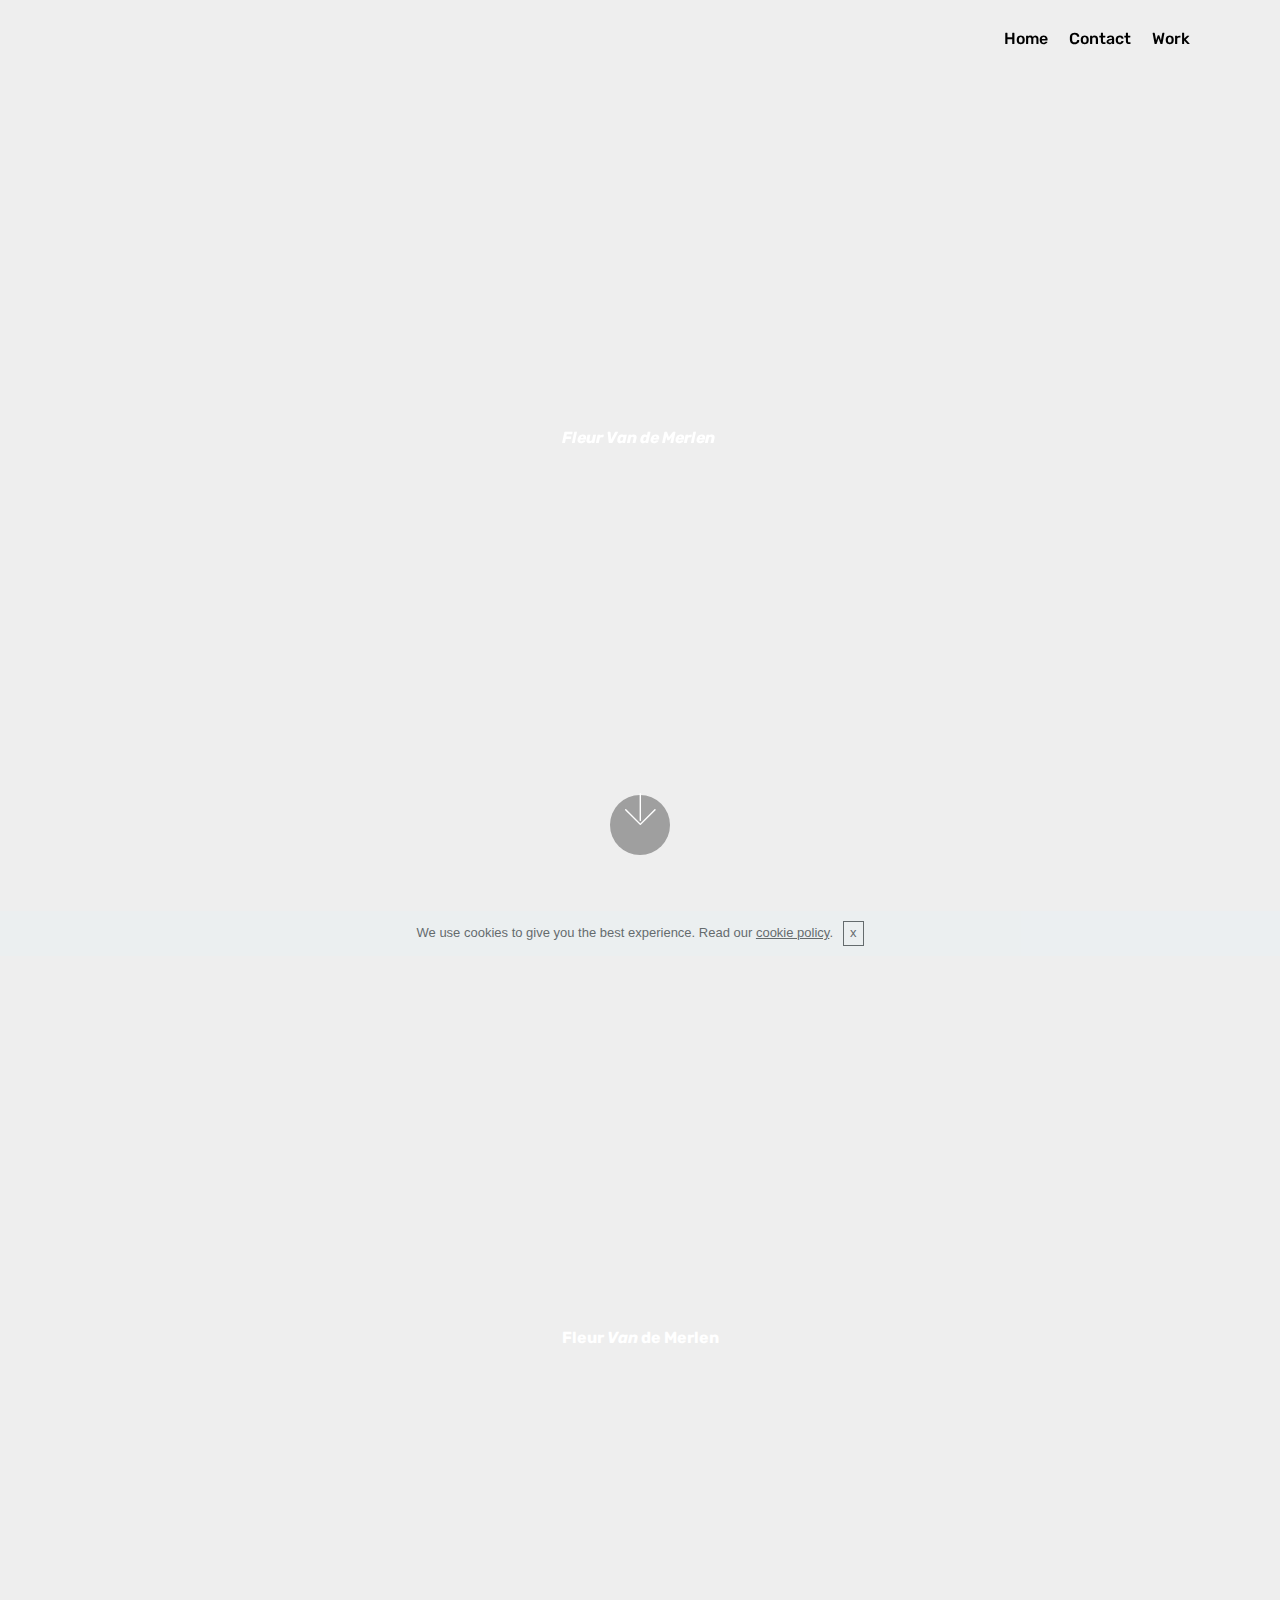
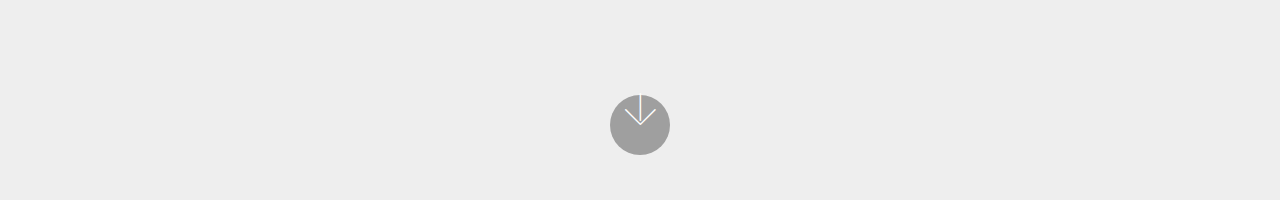
==== commit 103da5ef: "create github pages" ====
--- a/index.html
+++ b/index.html
@@ -16,7 +16,6 @@
   <link rel="stylesheet" href="assets/bootstrap/css/bootstrap-reboot.min.css">
   <link rel="stylesheet" href="assets/dropdown/css/style.css">
   <link rel="stylesheet" href="assets/theme/css/style.css">
-  <link href="assets/fonts/style.css" rel="stylesheet">
   <link rel="stylesheet" href="assets/mobirise/css/mbr-additional.css" type="text/css">
   
   
@@ -39,7 +38,7 @@
 <!-- /Google Analytics -->
 
 
-<section class="menu cid-rqlXx6f3Gz" once="menu" id="menu2-y" data-rv-view="354">
+<section class="menu cid-rqlXx6f3Gz" once="menu" id="menu2-y" data-rv-view="60">
 
     
 
@@ -60,20 +59,14 @@
         </div>
         <div class="collapse navbar-collapse" id="navbarSupportedContent">
             <ul class="navbar-nav nav-dropdown nav-right navbar-nav-top-padding" data-app-modern-menu="true"><li class="nav-item">
-                    <a class="nav-link link text-black display-4" href="index.html#header2-w">
-                        Home</a>
-                </li><li class="nav-item"><a class="nav-link link text-black display-4" href="https://mobirise.com">
-                        About</a></li>
-                <li class="nav-item dropdown open">
-                    <a class="nav-link link dropdown-toggle text-black display-4" href="https://mobirise.com" data-toggle="dropdown-submenu" aria-expanded="true">
-                        Work</a><div class="dropdown-menu"><a class="dropdown-item text-black display-4" href="page2.html#image2-q">BOOK</a><a class="dropdown-item text-black display-4" href="page1.html#header2-6" aria-expanded="false">PIRATE RADIO<br></a></div>
-                </li></ul>
+                    <a class="nav-link link text-black display-4" href="index.html#header2-w">Home</a>
+                </li><li class="nav-item"><a class="nav-link link text-black display-4" href="page3.html">Contact</a></li><li class="nav-item"><a class="nav-link link text-black display-4" href="page5.html" target="_blank">Work</a></li></ul>
             
         </div>
     </nav>
 </section>
 
-<section class="engine"><a href="https://mobirise.co/b">free website creator</a></section><section class="cid-rqlVpDQxKY mbr-fullscreen" data-bg-video="https://vimeo.com/335716336" id="header2-w" data-rv-view="346">
+<section class="engine"><a href="https://mobirise.co/m">bootstrap table</a></section><section class="cid-rqlVpDQxKY mbr-fullscreen" data-bg-video="https://vimeo.com/335716336" id="header2-w" data-rv-view="52">
 
     
 
@@ -97,7 +90,7 @@
     </div>
 </section>
 
-<section class="cid-rqlVQwU6Im mbr-fullscreen" data-bg-video="https://vimeo.com/333064118" id="header2-x" data-rv-view="350">
+<section class="cid-rqlVQwU6Im mbr-fullscreen" data-bg-video="https://vimeo.com/333064118" id="header2-x" data-rv-view="56">
 
     
 
--- a/assets/mobirise/css/mbr-additional.css
+++ b/assets/mobirise/css/mbr-additional.css
@@ -1,4 +1,6 @@
+@import url(https://fonts.googleapis.com/css?family=Libre+Baskerville:400,400i,700);
 @import url(https://fonts.googleapis.com/css?family=Rubik:300,300i,400,400i,500,500i,700,700i,900,900i);
+
 
 
 
@@ -19,7 +21,7 @@
   line-height: 1.6;
 }
 .display-1 {
-  font-family: 'VICTM___';
+  font-family: 'Libre Baskerville', serif;
   font-size: 4.25rem;
 }
 .display-1 > .mbr-iconfont {
@@ -1638,463 +1640,6 @@
 .cid-rqlXx6f3Gz .navbar-collapse {
   flex-basis: auto;
 }
-.cid-rqlZC5oPUf .navbar {
-  background: #ffffff;
-  transition: none;
-  min-height: 77px;
-  padding: .5rem 0;
-}
-.cid-rqlZC5oPUf .navbar-dropdown.bg-color.transparent.opened {
-  background: #ffffff;
-}
-.cid-rqlZC5oPUf a {
-  font-style: normal;
-}
-.cid-rqlZC5oPUf .nav-item span {
-  padding-right: 0.4em;
-  line-height: 0.5em;
-  vertical-align: text-bottom;
-  position: relative;
-  text-decoration: none;
-}
-.cid-rqlZC5oPUf .nav-item a {
-  display: flex;
-  align-items: center;
-  justify-content: center;
-  padding: 0.7rem 0 !important;
-  margin: 0rem .65rem !important;
-}
-.cid-rqlZC5oPUf .nav-item:focus,
-.cid-rqlZC5oPUf .nav-link:focus {
-  outline: none;
-}
-.cid-rqlZC5oPUf .btn {
-  padding: 0.4rem 1.5rem;
-  display: inline-flex;
-  align-items: center;
-}
-.cid-rqlZC5oPUf .btn .mbr-iconfont {
-  font-size: 1.6rem;
-}
-.cid-rqlZC5oPUf .menu-logo {
-  margin-right: auto;
-}
-.cid-rqlZC5oPUf .menu-logo .navbar-brand {
-  display: flex;
-  margin-left: 5rem;
-  padding: 0;
-  transition: padding .2s;
-  min-height: 3.8rem;
-  align-items: center;
-}
-.cid-rqlZC5oPUf .menu-logo .navbar-brand .navbar-caption-wrap {
-  display: flex;
-  -webkit-align-items: center;
-  align-items: center;
-  word-break: break-word;
-  min-width: 7rem;
-  margin: .3rem 0;
-}
-.cid-rqlZC5oPUf .menu-logo .navbar-brand .navbar-caption-wrap .navbar-caption {
-  line-height: 1.2rem !important;
-  padding-right: 2rem;
-}
-.cid-rqlZC5oPUf .menu-logo .navbar-brand .navbar-logo {
-  font-size: 4rem;
-  transition: font-size 0.25s;
-}
-.cid-rqlZC5oPUf .menu-logo .navbar-brand .navbar-logo img {
-  display: flex;
-}
-.cid-rqlZC5oPUf .menu-logo .navbar-brand .navbar-logo .mbr-iconfont {
-  transition: font-size 0.25s;
-}
-.cid-rqlZC5oPUf .navbar-toggleable-sm .navbar-collapse {
-  justify-content: flex-end;
-  -webkit-justify-content: flex-end;
-  padding-right: 5rem;
-  width: auto;
-}
-.cid-rqlZC5oPUf .navbar-toggleable-sm .navbar-collapse .navbar-nav {
-  flex-wrap: wrap;
-  -webkit-flex-wrap: wrap;
-  padding-left: 0;
-}
-.cid-rqlZC5oPUf .navbar-toggleable-sm .navbar-collapse .navbar-nav .nav-item {
-  -webkit-align-self: center;
-  align-self: center;
-}
-.cid-rqlZC5oPUf .navbar-toggleable-sm .navbar-collapse .navbar-buttons {
-  padding-left: 0;
-  padding-bottom: 0;
-}
-.cid-rqlZC5oPUf .dropdown .dropdown-menu {
-  background: #ffffff;
-  display: none;
-  position: absolute;
-  min-width: 5rem;
-  padding-top: 1.4rem;
-  padding-bottom: 1.4rem;
-  text-align: left;
-}
-.cid-rqlZC5oPUf .dropdown .dropdown-menu .dropdown-item {
-  width: auto;
-  padding: 0.235em 1.5385em 0.235em 1.5385em !important;
-}
-.cid-rqlZC5oPUf .dropdown .dropdown-menu .dropdown-item::after {
-  right: 0.5rem;
-}
-.cid-rqlZC5oPUf .dropdown .dropdown-menu .dropdown-submenu {
-  margin: 0;
-}
-.cid-rqlZC5oPUf .dropdown.open > .dropdown-menu {
-  display: block;
-}
-.cid-rqlZC5oPUf .navbar-toggleable-sm.opened:after {
-  position: absolute;
-  width: 100vw;
-  height: 100vh;
-  content: '';
-  background-color: rgba(0, 0, 0, 0.1);
-  left: 0;
-  bottom: 0;
-  transform: translateY(100%);
-  -webkit-transform: translateY(100%);
-  z-index: 1000;
-}
-.cid-rqlZC5oPUf .navbar.navbar-short {
-  min-height: 60px;
-  transition: all .2s;
-}
-.cid-rqlZC5oPUf .navbar.navbar-short .navbar-toggler-right {
-  top: 20px;
-}
-.cid-rqlZC5oPUf .navbar.navbar-short .navbar-logo a {
-  font-size: 2.5rem !important;
-  line-height: 2.5rem;
-  transition: font-size 0.25s;
-}
-.cid-rqlZC5oPUf .navbar.navbar-short .navbar-logo a .mbr-iconfont {
-  font-size: 2.5rem !important;
-}
-.cid-rqlZC5oPUf .navbar.navbar-short .navbar-logo a img {
-  height: 3rem !important;
-}
-.cid-rqlZC5oPUf .navbar.navbar-short .navbar-brand {
-  min-height: 3rem;
-}
-.cid-rqlZC5oPUf button.navbar-toggler {
-  width: 31px;
-  height: 18px;
-  cursor: pointer;
-  transition: all .2s;
-  top: 1.5rem;
-  right: 1rem;
-}
-.cid-rqlZC5oPUf button.navbar-toggler:focus {
-  outline: none;
-}
-.cid-rqlZC5oPUf button.navbar-toggler .hamburger span {
-  position: absolute;
-  right: 0;
-  width: 30px;
-  height: 2px;
-  border-right: 5px;
-  background-color: #b2ccd2;
-}
-.cid-rqlZC5oPUf button.navbar-toggler .hamburger span:nth-child(1) {
-  top: 0;
-  transition: all .2s;
-}
-.cid-rqlZC5oPUf button.navbar-toggler .hamburger span:nth-child(2) {
-  top: 8px;
-  transition: all .15s;
-}
-.cid-rqlZC5oPUf button.navbar-toggler .hamburger span:nth-child(3) {
-  top: 8px;
-  transition: all .15s;
-}
-.cid-rqlZC5oPUf button.navbar-toggler .hamburger span:nth-child(4) {
-  top: 16px;
-  transition: all .2s;
-}
-.cid-rqlZC5oPUf nav.opened .hamburger span:nth-child(1) {
-  top: 8px;
-  width: 0;
-  opacity: 0;
-  right: 50%;
-  transition: all .2s;
-}
-.cid-rqlZC5oPUf nav.opened .hamburger span:nth-child(2) {
-  -webkit-transform: rotate(45deg);
-  transform: rotate(45deg);
-  transition: all .25s;
-}
-.cid-rqlZC5oPUf nav.opened .hamburger span:nth-child(3) {
-  -webkit-transform: rotate(-45deg);
-  transform: rotate(-45deg);
-  transition: all .25s;
-}
-.cid-rqlZC5oPUf nav.opened .hamburger span:nth-child(4) {
-  top: 8px;
-  width: 0;
-  opacity: 0;
-  right: 50%;
-  transition: all .2s;
-}
-.cid-rqlZC5oPUf .collapsed.navbar-expand {
-  flex-direction: column;
-}
-.cid-rqlZC5oPUf .collapsed .btn {
-  display: flex;
-}
-.cid-rqlZC5oPUf .collapsed .navbar-collapse {
-  display: none !important;
-  padding-right: 0 !important;
-}
-.cid-rqlZC5oPUf .collapsed .navbar-collapse.collapsing,
-.cid-rqlZC5oPUf .collapsed .navbar-collapse.show {
-  display: block !important;
-}
-.cid-rqlZC5oPUf .collapsed .navbar-collapse.collapsing .navbar-nav,
-.cid-rqlZC5oPUf .collapsed .navbar-collapse.show .navbar-nav {
-  display: block;
-  text-align: center;
-}
-.cid-rqlZC5oPUf .collapsed .navbar-collapse.collapsing .navbar-nav .nav-item,
-.cid-rqlZC5oPUf .collapsed .navbar-collapse.show .navbar-nav .nav-item {
-  clear: both;
-}
-.cid-rqlZC5oPUf .collapsed .navbar-collapse.collapsing .navbar-nav .nav-item:last-child,
-.cid-rqlZC5oPUf .collapsed .navbar-collapse.show .navbar-nav .nav-item:last-child {
-  margin-bottom: 1rem;
-}
-.cid-rqlZC5oPUf .collapsed .navbar-collapse.collapsing .navbar-buttons,
-.cid-rqlZC5oPUf .collapsed .navbar-collapse.show .navbar-buttons {
-  text-align: center;
-}
-.cid-rqlZC5oPUf .collapsed .navbar-collapse.collapsing .navbar-buttons:last-child,
-.cid-rqlZC5oPUf .collapsed .navbar-collapse.show .navbar-buttons:last-child {
-  margin-bottom: 1rem;
-}
-.cid-rqlZC5oPUf .collapsed button.navbar-toggler {
-  display: block;
-}
-.cid-rqlZC5oPUf .collapsed .navbar-brand {
-  margin-left: 1rem !important;
-}
-.cid-rqlZC5oPUf .collapsed .navbar-toggleable-sm {
-  flex-direction: column;
-  -webkit-flex-direction: column;
-}
-.cid-rqlZC5oPUf .collapsed .dropdown .dropdown-menu {
-  width: 100%;
-  text-align: center;
-  position: relative;
-  opacity: 0;
-  display: block;
-  height: 0;
-  visibility: hidden;
-  padding: 0;
-  transition-duration: .5s;
-  transition-property: opacity,padding,height;
-}
-.cid-rqlZC5oPUf .collapsed .dropdown.open > .dropdown-menu {
-  position: relative;
-  opacity: 1;
-  height: auto;
-  padding: 1.4rem 0;
-  visibility: visible;
-}
-.cid-rqlZC5oPUf .collapsed .dropdown .dropdown-submenu {
-  left: 0;
-  text-align: center;
-  width: 100%;
-}
-.cid-rqlZC5oPUf .collapsed .dropdown .dropdown-toggle[data-toggle="dropdown-submenu"]::after {
-  margin-top: 0;
-  position: inherit;
-  right: 0;
-  top: 50%;
-  display: inline-block;
-  width: 0;
-  height: 0;
-  margin-left: .3em;
-  vertical-align: middle;
-  content: "";
-  border-top: .30em solid;
-  border-right: .30em solid transparent;
-  border-left: .30em solid transparent;
-}
-@media (max-width: 991px) {
-  .cid-rqlZC5oPUf.navbar-expand {
-    flex-direction: column;
-  }
-  .cid-rqlZC5oPUf img {
-    height: 3.8rem !important;
-  }
-  .cid-rqlZC5oPUf .btn {
-    display: flex;
-  }
-  .cid-rqlZC5oPUf button.navbar-toggler {
-    display: block;
-  }
-  .cid-rqlZC5oPUf .navbar-brand {
-    margin-left: 1rem !important;
-  }
-  .cid-rqlZC5oPUf .navbar-toggleable-sm {
-    flex-direction: column;
-    -webkit-flex-direction: column;
-  }
-  .cid-rqlZC5oPUf .navbar-collapse {
-    display: none !important;
-    padding-right: 0 !important;
-  }
-  .cid-rqlZC5oPUf .navbar-collapse.collapsing,
-  .cid-rqlZC5oPUf .navbar-collapse.show {
-    display: block !important;
-  }
-  .cid-rqlZC5oPUf .navbar-collapse.collapsing .navbar-nav,
-  .cid-rqlZC5oPUf .navbar-collapse.show .navbar-nav {
-    display: block;
-    text-align: center;
-  }
-  .cid-rqlZC5oPUf .navbar-collapse.collapsing .navbar-nav .nav-item,
-  .cid-rqlZC5oPUf .navbar-collapse.show .navbar-nav .nav-item {
-    clear: both;
-  }
-  .cid-rqlZC5oPUf .navbar-collapse.collapsing .navbar-nav .nav-item:last-child,
-  .cid-rqlZC5oPUf .navbar-collapse.show .navbar-nav .nav-item:last-child {
-    margin-bottom: 1rem;
-  }
-  .cid-rqlZC5oPUf .navbar-collapse.collapsing .navbar-buttons,
-  .cid-rqlZC5oPUf .navbar-collapse.show .navbar-buttons {
-    text-align: center;
-  }
-  .cid-rqlZC5oPUf .navbar-collapse.collapsing .navbar-buttons:last-child,
-  .cid-rqlZC5oPUf .navbar-collapse.show .navbar-buttons:last-child {
-    margin-bottom: 1rem;
-  }
-  .cid-rqlZC5oPUf .dropdown .dropdown-menu {
-    width: 100%;
-    text-align: center;
-    position: relative;
-    opacity: 0;
-    display: block;
-    height: 0;
-    visibility: hidden;
-    padding: 0;
-    transition-duration: .5s;
-    transition-property: opacity,padding,height;
-  }
-  .cid-rqlZC5oPUf .dropdown.open > .dropdown-menu {
-    position: relative;
-    opacity: 1;
-    height: auto;
-    padding: 1.4rem 0;
-    visibility: visible;
-  }
-  .cid-rqlZC5oPUf .dropdown .dropdown-submenu {
-    left: 0;
-    text-align: center;
-    width: 100%;
-  }
-  .cid-rqlZC5oPUf .dropdown .dropdown-toggle[data-toggle="dropdown-submenu"]::after {
-    margin-top: 0;
-    position: inherit;
-    right: 0;
-    top: 50%;
-    display: inline-block;
-    width: 0;
-    height: 0;
-    margin-left: .3em;
-    vertical-align: middle;
-    content: "";
-    border-top: .30em solid;
-    border-right: .30em solid transparent;
-    border-left: .30em solid transparent;
-  }
-}
-@media (min-width: 767px) {
-  .cid-rqlZC5oPUf .menu-logo {
-    flex-shrink: 0;
-  }
-}
-.cid-rqlZC5oPUf .navbar-collapse {
-  flex-basis: auto;
-}
-.cid-rqhw4qZhXV {
-  background-image: url("../../../assets/images/4pirateradio-2000x1333.jpg");
-}
-.cid-rqhB5G6YW4 {
-  background: #ffffff;
-}
-.cid-rqhB5G6YW4 .image-block {
-  margin: auto;
-  width: 100% !important;
-}
-.cid-rqhB5G6YW4 .mbr-figure {
-  margin: 0 auto;
-}
-.cid-rqhB5G6YW4 figcaption {
-  position: relative;
-}
-.cid-rqhB5G6YW4 figcaption div {
-  position: absolute;
-  bottom: 0;
-  width: 100%;
-}
-@media (max-width: 768px) {
-  .cid-rqhB5G6YW4 .image-block {
-    width: 100% !important;
-  }
-}
-.cid-rqhBkWlZ3j {
-  background: #ffffff;
-}
-.cid-rqhBkWlZ3j .image-block {
-  margin: auto;
-  width: 100% !important;
-}
-.cid-rqhBkWlZ3j .mbr-figure {
-  margin: 0 auto;
-}
-.cid-rqhBkWlZ3j figcaption {
-  position: relative;
-}
-.cid-rqhBkWlZ3j figcaption div {
-  position: absolute;
-  bottom: 0;
-  width: 100%;
-}
-@media (max-width: 768px) {
-  .cid-rqhBkWlZ3j .image-block {
-    width: 100% !important;
-  }
-}
-.cid-rqhBT4IRzI {
-  background: #ffffff;
-}
-.cid-rqhBT4IRzI .image-block {
-  margin: auto;
-  width: 100% !important;
-}
-.cid-rqhBT4IRzI .mbr-figure {
-  margin: 0 auto;
-}
-.cid-rqhBT4IRzI figcaption {
-  position: relative;
-}
-.cid-rqhBT4IRzI figcaption div {
-  position: absolute;
-  bottom: 0;
-  width: 100%;
-}
-@media (max-width: 768px) {
-  .cid-rqhBT4IRzI .image-block {
-    width: 100% !important;
-  }
-}
 .cid-rqlZqG1jvx .navbar {
   background: #ffffff;
   transition: none;
@@ -3042,6 +2587,29 @@
     padding-right: 5rem;
   }
 }
+.cid-rrWxgaBOCQ {
+  background: #ffffff;
+}
+.cid-rrWxgaBOCQ .image-block {
+  margin: auto;
+  width: 100% !important;
+}
+.cid-rrWxgaBOCQ .mbr-figure {
+  margin: 0 auto;
+}
+.cid-rrWxgaBOCQ figcaption {
+  position: relative;
+}
+.cid-rrWxgaBOCQ figcaption div {
+  position: absolute;
+  bottom: 0;
+  width: 100%;
+}
+@media (max-width: 768px) {
+  .cid-rrWxgaBOCQ .image-block {
+    width: 100% !important;
+  }
+}
 .cid-rqlXx6f3Gz .navbar {
   background: #ffffff;
   transition: none;
@@ -3473,3 +3041,3874 @@
     width: 100% !important;
   }
 }
+.cid-rqlXx6f3Gz .navbar {
+  background: #ffffff;
+  transition: none;
+  min-height: 77px;
+  padding: .5rem 0;
+}
+.cid-rqlXx6f3Gz .navbar-dropdown.bg-color.transparent.opened {
+  background: #ffffff;
+}
+.cid-rqlXx6f3Gz a {
+  font-style: normal;
+}
+.cid-rqlXx6f3Gz .nav-item span {
+  padding-right: 0.4em;
+  line-height: 0.5em;
+  vertical-align: text-bottom;
+  position: relative;
+  text-decoration: none;
+}
+.cid-rqlXx6f3Gz .nav-item a {
+  display: flex;
+  align-items: center;
+  justify-content: center;
+  padding: 0.7rem 0 !important;
+  margin: 0rem .65rem !important;
+}
+.cid-rqlXx6f3Gz .nav-item:focus,
+.cid-rqlXx6f3Gz .nav-link:focus {
+  outline: none;
+}
+.cid-rqlXx6f3Gz .btn {
+  padding: 0.4rem 1.5rem;
+  display: inline-flex;
+  align-items: center;
+}
+.cid-rqlXx6f3Gz .btn .mbr-iconfont {
+  font-size: 1.6rem;
+}
+.cid-rqlXx6f3Gz .menu-logo {
+  margin-right: auto;
+}
+.cid-rqlXx6f3Gz .menu-logo .navbar-brand {
+  display: flex;
+  margin-left: 5rem;
+  padding: 0;
+  transition: padding .2s;
+  min-height: 3.8rem;
+  align-items: center;
+}
+.cid-rqlXx6f3Gz .menu-logo .navbar-brand .navbar-caption-wrap {
+  display: flex;
+  -webkit-align-items: center;
+  align-items: center;
+  word-break: break-word;
+  min-width: 7rem;
+  margin: .3rem 0;
+}
+.cid-rqlXx6f3Gz .menu-logo .navbar-brand .navbar-caption-wrap .navbar-caption {
+  line-height: 1.2rem !important;
+  padding-right: 2rem;
+}
+.cid-rqlXx6f3Gz .menu-logo .navbar-brand .navbar-logo {
+  font-size: 4rem;
+  transition: font-size 0.25s;
+}
+.cid-rqlXx6f3Gz .menu-logo .navbar-brand .navbar-logo img {
+  display: flex;
+}
+.cid-rqlXx6f3Gz .menu-logo .navbar-brand .navbar-logo .mbr-iconfont {
+  transition: font-size 0.25s;
+}
+.cid-rqlXx6f3Gz .navbar-toggleable-sm .navbar-collapse {
+  justify-content: flex-end;
+  -webkit-justify-content: flex-end;
+  padding-right: 5rem;
+  width: auto;
+}
+.cid-rqlXx6f3Gz .navbar-toggleable-sm .navbar-collapse .navbar-nav {
+  flex-wrap: wrap;
+  -webkit-flex-wrap: wrap;
+  padding-left: 0;
+}
+.cid-rqlXx6f3Gz .navbar-toggleable-sm .navbar-collapse .navbar-nav .nav-item {
+  -webkit-align-self: center;
+  align-self: center;
+}
+.cid-rqlXx6f3Gz .navbar-toggleable-sm .navbar-collapse .navbar-buttons {
+  padding-left: 0;
+  padding-bottom: 0;
+}
+.cid-rqlXx6f3Gz .dropdown .dropdown-menu {
+  background: #ffffff;
+  display: none;
+  position: absolute;
+  min-width: 5rem;
+  padding-top: 1.4rem;
+  padding-bottom: 1.4rem;
+  text-align: left;
+}
+.cid-rqlXx6f3Gz .dropdown .dropdown-menu .dropdown-item {
+  width: auto;
+  padding: 0.235em 1.5385em 0.235em 1.5385em !important;
+}
+.cid-rqlXx6f3Gz .dropdown .dropdown-menu .dropdown-item::after {
+  right: 0.5rem;
+}
+.cid-rqlXx6f3Gz .dropdown .dropdown-menu .dropdown-submenu {
+  margin: 0;
+}
+.cid-rqlXx6f3Gz .dropdown.open > .dropdown-menu {
+  display: block;
+}
+.cid-rqlXx6f3Gz .navbar-toggleable-sm.opened:after {
+  position: absolute;
+  width: 100vw;
+  height: 100vh;
+  content: '';
+  background-color: rgba(0, 0, 0, 0.1);
+  left: 0;
+  bottom: 0;
+  transform: translateY(100%);
+  -webkit-transform: translateY(100%);
+  z-index: 1000;
+}
+.cid-rqlXx6f3Gz .navbar.navbar-short {
+  min-height: 60px;
+  transition: all .2s;
+}
+.cid-rqlXx6f3Gz .navbar.navbar-short .navbar-toggler-right {
+  top: 20px;
+}
+.cid-rqlXx6f3Gz .navbar.navbar-short .navbar-logo a {
+  font-size: 2.5rem !important;
+  line-height: 2.5rem;
+  transition: font-size 0.25s;
+}
+.cid-rqlXx6f3Gz .navbar.navbar-short .navbar-logo a .mbr-iconfont {
+  font-size: 2.5rem !important;
+}
+.cid-rqlXx6f3Gz .navbar.navbar-short .navbar-logo a img {
+  height: 3rem !important;
+}
+.cid-rqlXx6f3Gz .navbar.navbar-short .navbar-brand {
+  min-height: 3rem;
+}
+.cid-rqlXx6f3Gz button.navbar-toggler {
+  width: 31px;
+  height: 18px;
+  cursor: pointer;
+  transition: all .2s;
+  top: 1.5rem;
+  right: 1rem;
+}
+.cid-rqlXx6f3Gz button.navbar-toggler:focus {
+  outline: none;
+}
+.cid-rqlXx6f3Gz button.navbar-toggler .hamburger span {
+  position: absolute;
+  right: 0;
+  width: 30px;
+  height: 2px;
+  border-right: 5px;
+  background-color: #b2ccd2;
+}
+.cid-rqlXx6f3Gz button.navbar-toggler .hamburger span:nth-child(1) {
+  top: 0;
+  transition: all .2s;
+}
+.cid-rqlXx6f3Gz button.navbar-toggler .hamburger span:nth-child(2) {
+  top: 8px;
+  transition: all .15s;
+}
+.cid-rqlXx6f3Gz button.navbar-toggler .hamburger span:nth-child(3) {
+  top: 8px;
+  transition: all .15s;
+}
+.cid-rqlXx6f3Gz button.navbar-toggler .hamburger span:nth-child(4) {
+  top: 16px;
+  transition: all .2s;
+}
+.cid-rqlXx6f3Gz nav.opened .hamburger span:nth-child(1) {
+  top: 8px;
+  width: 0;
+  opacity: 0;
+  right: 50%;
+  transition: all .2s;
+}
+.cid-rqlXx6f3Gz nav.opened .hamburger span:nth-child(2) {
+  -webkit-transform: rotate(45deg);
+  transform: rotate(45deg);
+  transition: all .25s;
+}
+.cid-rqlXx6f3Gz nav.opened .hamburger span:nth-child(3) {
+  -webkit-transform: rotate(-45deg);
+  transform: rotate(-45deg);
+  transition: all .25s;
+}
+.cid-rqlXx6f3Gz nav.opened .hamburger span:nth-child(4) {
+  top: 8px;
+  width: 0;
+  opacity: 0;
+  right: 50%;
+  transition: all .2s;
+}
+.cid-rqlXx6f3Gz .collapsed.navbar-expand {
+  flex-direction: column;
+}
+.cid-rqlXx6f3Gz .collapsed .btn {
+  display: flex;
+}
+.cid-rqlXx6f3Gz .collapsed .navbar-collapse {
+  display: none !important;
+  padding-right: 0 !important;
+}
+.cid-rqlXx6f3Gz .collapsed .navbar-collapse.collapsing,
+.cid-rqlXx6f3Gz .collapsed .navbar-collapse.show {
+  display: block !important;
+}
+.cid-rqlXx6f3Gz .collapsed .navbar-collapse.collapsing .navbar-nav,
+.cid-rqlXx6f3Gz .collapsed .navbar-collapse.show .navbar-nav {
+  display: block;
+  text-align: center;
+}
+.cid-rqlXx6f3Gz .collapsed .navbar-collapse.collapsing .navbar-nav .nav-item,
+.cid-rqlXx6f3Gz .collapsed .navbar-collapse.show .navbar-nav .nav-item {
+  clear: both;
+}
+.cid-rqlXx6f3Gz .collapsed .navbar-collapse.collapsing .navbar-nav .nav-item:last-child,
+.cid-rqlXx6f3Gz .collapsed .navbar-collapse.show .navbar-nav .nav-item:last-child {
+  margin-bottom: 1rem;
+}
+.cid-rqlXx6f3Gz .collapsed .navbar-collapse.collapsing .navbar-buttons,
+.cid-rqlXx6f3Gz .collapsed .navbar-collapse.show .navbar-buttons {
+  text-align: center;
+}
+.cid-rqlXx6f3Gz .collapsed .navbar-collapse.collapsing .navbar-buttons:last-child,
+.cid-rqlXx6f3Gz .collapsed .navbar-collapse.show .navbar-buttons:last-child {
+  margin-bottom: 1rem;
+}
+.cid-rqlXx6f3Gz .collapsed button.navbar-toggler {
+  display: block;
+}
+.cid-rqlXx6f3Gz .collapsed .navbar-brand {
+  margin-left: 1rem !important;
+}
+.cid-rqlXx6f3Gz .collapsed .navbar-toggleable-sm {
+  flex-direction: column;
+  -webkit-flex-direction: column;
+}
+.cid-rqlXx6f3Gz .collapsed .dropdown .dropdown-menu {
+  width: 100%;
+  text-align: center;
+  position: relative;
+  opacity: 0;
+  display: block;
+  height: 0;
+  visibility: hidden;
+  padding: 0;
+  transition-duration: .5s;
+  transition-property: opacity,padding,height;
+}
+.cid-rqlXx6f3Gz .collapsed .dropdown.open > .dropdown-menu {
+  position: relative;
+  opacity: 1;
+  height: auto;
+  padding: 1.4rem 0;
+  visibility: visible;
+}
+.cid-rqlXx6f3Gz .collapsed .dropdown .dropdown-submenu {
+  left: 0;
+  text-align: center;
+  width: 100%;
+}
+.cid-rqlXx6f3Gz .collapsed .dropdown .dropdown-toggle[data-toggle="dropdown-submenu"]::after {
+  margin-top: 0;
+  position: inherit;
+  right: 0;
+  top: 50%;
+  display: inline-block;
+  width: 0;
+  height: 0;
+  margin-left: .3em;
+  vertical-align: middle;
+  content: "";
+  border-top: .30em solid;
+  border-right: .30em solid transparent;
+  border-left: .30em solid transparent;
+}
+@media (max-width: 991px) {
+  .cid-rqlXx6f3Gz.navbar-expand {
+    flex-direction: column;
+  }
+  .cid-rqlXx6f3Gz img {
+    height: 3.8rem !important;
+  }
+  .cid-rqlXx6f3Gz .btn {
+    display: flex;
+  }
+  .cid-rqlXx6f3Gz button.navbar-toggler {
+    display: block;
+  }
+  .cid-rqlXx6f3Gz .navbar-brand {
+    margin-left: 1rem !important;
+  }
+  .cid-rqlXx6f3Gz .navbar-toggleable-sm {
+    flex-direction: column;
+    -webkit-flex-direction: column;
+  }
+  .cid-rqlXx6f3Gz .navbar-collapse {
+    display: none !important;
+    padding-right: 0 !important;
+  }
+  .cid-rqlXx6f3Gz .navbar-collapse.collapsing,
+  .cid-rqlXx6f3Gz .navbar-collapse.show {
+    display: block !important;
+  }
+  .cid-rqlXx6f3Gz .navbar-collapse.collapsing .navbar-nav,
+  .cid-rqlXx6f3Gz .navbar-collapse.show .navbar-nav {
+    display: block;
+    text-align: center;
+  }
+  .cid-rqlXx6f3Gz .navbar-collapse.collapsing .navbar-nav .nav-item,
+  .cid-rqlXx6f3Gz .navbar-collapse.show .navbar-nav .nav-item {
+    clear: both;
+  }
+  .cid-rqlXx6f3Gz .navbar-collapse.collapsing .navbar-nav .nav-item:last-child,
+  .cid-rqlXx6f3Gz .navbar-collapse.show .navbar-nav .nav-item:last-child {
+    margin-bottom: 1rem;
+  }
+  .cid-rqlXx6f3Gz .navbar-collapse.collapsing .navbar-buttons,
+  .cid-rqlXx6f3Gz .navbar-collapse.show .navbar-buttons {
+    text-align: center;
+  }
+  .cid-rqlXx6f3Gz .navbar-collapse.collapsing .navbar-buttons:last-child,
+  .cid-rqlXx6f3Gz .navbar-collapse.show .navbar-buttons:last-child {
+    margin-bottom: 1rem;
+  }
+  .cid-rqlXx6f3Gz .dropdown .dropdown-menu {
+    width: 100%;
+    text-align: center;
+    position: relative;
+    opacity: 0;
+    display: block;
+    height: 0;
+    visibility: hidden;
+    padding: 0;
+    transition-duration: .5s;
+    transition-property: opacity,padding,height;
+  }
+  .cid-rqlXx6f3Gz .dropdown.open > .dropdown-menu {
+    position: relative;
+    opacity: 1;
+    height: auto;
+    padding: 1.4rem 0;
+    visibility: visible;
+  }
+  .cid-rqlXx6f3Gz .dropdown .dropdown-submenu {
+    left: 0;
+    text-align: center;
+    width: 100%;
+  }
+  .cid-rqlXx6f3Gz .dropdown .dropdown-toggle[data-toggle="dropdown-submenu"]::after {
+    margin-top: 0;
+    position: inherit;
+    right: 0;
+    top: 50%;
+    display: inline-block;
+    width: 0;
+    height: 0;
+    margin-left: .3em;
+    vertical-align: middle;
+    content: "";
+    border-top: .30em solid;
+    border-right: .30em solid transparent;
+    border-left: .30em solid transparent;
+  }
+}
+@media (min-width: 767px) {
+  .cid-rqlXx6f3Gz .menu-logo {
+    flex-shrink: 0;
+  }
+}
+.cid-rqlXx6f3Gz .navbar-collapse {
+  flex-basis: auto;
+}
+.cid-rqlXx6f3Gz .navbar {
+  background: #ffffff;
+  transition: none;
+  min-height: 77px;
+  padding: .5rem 0;
+}
+.cid-rqlXx6f3Gz .navbar-dropdown.bg-color.transparent.opened {
+  background: #ffffff;
+}
+.cid-rqlXx6f3Gz a {
+  font-style: normal;
+}
+.cid-rqlXx6f3Gz .nav-item span {
+  padding-right: 0.4em;
+  line-height: 0.5em;
+  vertical-align: text-bottom;
+  position: relative;
+  text-decoration: none;
+}
+.cid-rqlXx6f3Gz .nav-item a {
+  display: flex;
+  align-items: center;
+  justify-content: center;
+  padding: 0.7rem 0 !important;
+  margin: 0rem .65rem !important;
+}
+.cid-rqlXx6f3Gz .nav-item:focus,
+.cid-rqlXx6f3Gz .nav-link:focus {
+  outline: none;
+}
+.cid-rqlXx6f3Gz .btn {
+  padding: 0.4rem 1.5rem;
+  display: inline-flex;
+  align-items: center;
+}
+.cid-rqlXx6f3Gz .btn .mbr-iconfont {
+  font-size: 1.6rem;
+}
+.cid-rqlXx6f3Gz .menu-logo {
+  margin-right: auto;
+}
+.cid-rqlXx6f3Gz .menu-logo .navbar-brand {
+  display: flex;
+  margin-left: 5rem;
+  padding: 0;
+  transition: padding .2s;
+  min-height: 3.8rem;
+  align-items: center;
+}
+.cid-rqlXx6f3Gz .menu-logo .navbar-brand .navbar-caption-wrap {
+  display: flex;
+  -webkit-align-items: center;
+  align-items: center;
+  word-break: break-word;
+  min-width: 7rem;
+  margin: .3rem 0;
+}
+.cid-rqlXx6f3Gz .menu-logo .navbar-brand .navbar-caption-wrap .navbar-caption {
+  line-height: 1.2rem !important;
+  padding-right: 2rem;
+}
+.cid-rqlXx6f3Gz .menu-logo .navbar-brand .navbar-logo {
+  font-size: 4rem;
+  transition: font-size 0.25s;
+}
+.cid-rqlXx6f3Gz .menu-logo .navbar-brand .navbar-logo img {
+  display: flex;
+}
+.cid-rqlXx6f3Gz .menu-logo .navbar-brand .navbar-logo .mbr-iconfont {
+  transition: font-size 0.25s;
+}
+.cid-rqlXx6f3Gz .navbar-toggleable-sm .navbar-collapse {
+  justify-content: flex-end;
+  -webkit-justify-content: flex-end;
+  padding-right: 5rem;
+  width: auto;
+}
+.cid-rqlXx6f3Gz .navbar-toggleable-sm .navbar-collapse .navbar-nav {
+  flex-wrap: wrap;
+  -webkit-flex-wrap: wrap;
+  padding-left: 0;
+}
+.cid-rqlXx6f3Gz .navbar-toggleable-sm .navbar-collapse .navbar-nav .nav-item {
+  -webkit-align-self: center;
+  align-self: center;
+}
+.cid-rqlXx6f3Gz .navbar-toggleable-sm .navbar-collapse .navbar-buttons {
+  padding-left: 0;
+  padding-bottom: 0;
+}
+.cid-rqlXx6f3Gz .dropdown .dropdown-menu {
+  background: #ffffff;
+  display: none;
+  position: absolute;
+  min-width: 5rem;
+  padding-top: 1.4rem;
+  padding-bottom: 1.4rem;
+  text-align: left;
+}
+.cid-rqlXx6f3Gz .dropdown .dropdown-menu .dropdown-item {
+  width: auto;
+  padding: 0.235em 1.5385em 0.235em 1.5385em !important;
+}
+.cid-rqlXx6f3Gz .dropdown .dropdown-menu .dropdown-item::after {
+  right: 0.5rem;
+}
+.cid-rqlXx6f3Gz .dropdown .dropdown-menu .dropdown-submenu {
+  margin: 0;
+}
+.cid-rqlXx6f3Gz .dropdown.open > .dropdown-menu {
+  display: block;
+}
+.cid-rqlXx6f3Gz .navbar-toggleable-sm.opened:after {
+  position: absolute;
+  width: 100vw;
+  height: 100vh;
+  content: '';
+  background-color: rgba(0, 0, 0, 0.1);
+  left: 0;
+  bottom: 0;
+  transform: translateY(100%);
+  -webkit-transform: translateY(100%);
+  z-index: 1000;
+}
+.cid-rqlXx6f3Gz .navbar.navbar-short {
+  min-height: 60px;
+  transition: all .2s;
+}
+.cid-rqlXx6f3Gz .navbar.navbar-short .navbar-toggler-right {
+  top: 20px;
+}
+.cid-rqlXx6f3Gz .navbar.navbar-short .navbar-logo a {
+  font-size: 2.5rem !important;
+  line-height: 2.5rem;
+  transition: font-size 0.25s;
+}
+.cid-rqlXx6f3Gz .navbar.navbar-short .navbar-logo a .mbr-iconfont {
+  font-size: 2.5rem !important;
+}
+.cid-rqlXx6f3Gz .navbar.navbar-short .navbar-logo a img {
+  height: 3rem !important;
+}
+.cid-rqlXx6f3Gz .navbar.navbar-short .navbar-brand {
+  min-height: 3rem;
+}
+.cid-rqlXx6f3Gz button.navbar-toggler {
+  width: 31px;
+  height: 18px;
+  cursor: pointer;
+  transition: all .2s;
+  top: 1.5rem;
+  right: 1rem;
+}
+.cid-rqlXx6f3Gz button.navbar-toggler:focus {
+  outline: none;
+}
+.cid-rqlXx6f3Gz button.navbar-toggler .hamburger span {
+  position: absolute;
+  right: 0;
+  width: 30px;
+  height: 2px;
+  border-right: 5px;
+  background-color: #b2ccd2;
+}
+.cid-rqlXx6f3Gz button.navbar-toggler .hamburger span:nth-child(1) {
+  top: 0;
+  transition: all .2s;
+}
+.cid-rqlXx6f3Gz button.navbar-toggler .hamburger span:nth-child(2) {
+  top: 8px;
+  transition: all .15s;
+}
+.cid-rqlXx6f3Gz button.navbar-toggler .hamburger span:nth-child(3) {
+  top: 8px;
+  transition: all .15s;
+}
+.cid-rqlXx6f3Gz button.navbar-toggler .hamburger span:nth-child(4) {
+  top: 16px;
+  transition: all .2s;
+}
+.cid-rqlXx6f3Gz nav.opened .hamburger span:nth-child(1) {
+  top: 8px;
+  width: 0;
+  opacity: 0;
+  right: 50%;
+  transition: all .2s;
+}
+.cid-rqlXx6f3Gz nav.opened .hamburger span:nth-child(2) {
+  -webkit-transform: rotate(45deg);
+  transform: rotate(45deg);
+  transition: all .25s;
+}
+.cid-rqlXx6f3Gz nav.opened .hamburger span:nth-child(3) {
+  -webkit-transform: rotate(-45deg);
+  transform: rotate(-45deg);
+  transition: all .25s;
+}
+.cid-rqlXx6f3Gz nav.opened .hamburger span:nth-child(4) {
+  top: 8px;
+  width: 0;
+  opacity: 0;
+  right: 50%;
+  transition: all .2s;
+}
+.cid-rqlXx6f3Gz .collapsed.navbar-expand {
+  flex-direction: column;
+}
+.cid-rqlXx6f3Gz .collapsed .btn {
+  display: flex;
+}
+.cid-rqlXx6f3Gz .collapsed .navbar-collapse {
+  display: none !important;
+  padding-right: 0 !important;
+}
+.cid-rqlXx6f3Gz .collapsed .navbar-collapse.collapsing,
+.cid-rqlXx6f3Gz .collapsed .navbar-collapse.show {
+  display: block !important;
+}
+.cid-rqlXx6f3Gz .collapsed .navbar-collapse.collapsing .navbar-nav,
+.cid-rqlXx6f3Gz .collapsed .navbar-collapse.show .navbar-nav {
+  display: block;
+  text-align: center;
+}
+.cid-rqlXx6f3Gz .collapsed .navbar-collapse.collapsing .navbar-nav .nav-item,
+.cid-rqlXx6f3Gz .collapsed .navbar-collapse.show .navbar-nav .nav-item {
+  clear: both;
+}
+.cid-rqlXx6f3Gz .collapsed .navbar-collapse.collapsing .navbar-nav .nav-item:last-child,
+.cid-rqlXx6f3Gz .collapsed .navbar-collapse.show .navbar-nav .nav-item:last-child {
+  margin-bottom: 1rem;
+}
+.cid-rqlXx6f3Gz .collapsed .navbar-collapse.collapsing .navbar-buttons,
+.cid-rqlXx6f3Gz .collapsed .navbar-collapse.show .navbar-buttons {
+  text-align: center;
+}
+.cid-rqlXx6f3Gz .collapsed .navbar-collapse.collapsing .navbar-buttons:last-child,
+.cid-rqlXx6f3Gz .collapsed .navbar-collapse.show .navbar-buttons:last-child {
+  margin-bottom: 1rem;
+}
+.cid-rqlXx6f3Gz .collapsed button.navbar-toggler {
+  display: block;
+}
+.cid-rqlXx6f3Gz .collapsed .navbar-brand {
+  margin-left: 1rem !important;
+}
+.cid-rqlXx6f3Gz .collapsed .navbar-toggleable-sm {
+  flex-direction: column;
+  -webkit-flex-direction: column;
+}
+.cid-rqlXx6f3Gz .collapsed .dropdown .dropdown-menu {
+  width: 100%;
+  text-align: center;
+  position: relative;
+  opacity: 0;
+  display: block;
+  height: 0;
+  visibility: hidden;
+  padding: 0;
+  transition-duration: .5s;
+  transition-property: opacity,padding,height;
+}
+.cid-rqlXx6f3Gz .collapsed .dropdown.open > .dropdown-menu {
+  position: relative;
+  opacity: 1;
+  height: auto;
+  padding: 1.4rem 0;
+  visibility: visible;
+}
+.cid-rqlXx6f3Gz .collapsed .dropdown .dropdown-submenu {
+  left: 0;
+  text-align: center;
+  width: 100%;
+}
+.cid-rqlXx6f3Gz .collapsed .dropdown .dropdown-toggle[data-toggle="dropdown-submenu"]::after {
+  margin-top: 0;
+  position: inherit;
+  right: 0;
+  top: 50%;
+  display: inline-block;
+  width: 0;
+  height: 0;
+  margin-left: .3em;
+  vertical-align: middle;
+  content: "";
+  border-top: .30em solid;
+  border-right: .30em solid transparent;
+  border-left: .30em solid transparent;
+}
+@media (max-width: 991px) {
+  .cid-rqlXx6f3Gz.navbar-expand {
+    flex-direction: column;
+  }
+  .cid-rqlXx6f3Gz img {
+    height: 3.8rem !important;
+  }
+  .cid-rqlXx6f3Gz .btn {
+    display: flex;
+  }
+  .cid-rqlXx6f3Gz button.navbar-toggler {
+    display: block;
+  }
+  .cid-rqlXx6f3Gz .navbar-brand {
+    margin-left: 1rem !important;
+  }
+  .cid-rqlXx6f3Gz .navbar-toggleable-sm {
+    flex-direction: column;
+    -webkit-flex-direction: column;
+  }
+  .cid-rqlXx6f3Gz .navbar-collapse {
+    display: none !important;
+    padding-right: 0 !important;
+  }
+  .cid-rqlXx6f3Gz .navbar-collapse.collapsing,
+  .cid-rqlXx6f3Gz .navbar-collapse.show {
+    display: block !important;
+  }
+  .cid-rqlXx6f3Gz .navbar-collapse.collapsing .navbar-nav,
+  .cid-rqlXx6f3Gz .navbar-collapse.show .navbar-nav {
+    display: block;
+    text-align: center;
+  }
+  .cid-rqlXx6f3Gz .navbar-collapse.collapsing .navbar-nav .nav-item,
+  .cid-rqlXx6f3Gz .navbar-collapse.show .navbar-nav .nav-item {
+    clear: both;
+  }
+  .cid-rqlXx6f3Gz .navbar-collapse.collapsing .navbar-nav .nav-item:last-child,
+  .cid-rqlXx6f3Gz .navbar-collapse.show .navbar-nav .nav-item:last-child {
+    margin-bottom: 1rem;
+  }
+  .cid-rqlXx6f3Gz .navbar-collapse.collapsing .navbar-buttons,
+  .cid-rqlXx6f3Gz .navbar-collapse.show .navbar-buttons {
+    text-align: center;
+  }
+  .cid-rqlXx6f3Gz .navbar-collapse.collapsing .navbar-buttons:last-child,
+  .cid-rqlXx6f3Gz .navbar-collapse.show .navbar-buttons:last-child {
+    margin-bottom: 1rem;
+  }
+  .cid-rqlXx6f3Gz .dropdown .dropdown-menu {
+    width: 100%;
+    text-align: center;
+    position: relative;
+    opacity: 0;
+    display: block;
+    height: 0;
+    visibility: hidden;
+    padding: 0;
+    transition-duration: .5s;
+    transition-property: opacity,padding,height;
+  }
+  .cid-rqlXx6f3Gz .dropdown.open > .dropdown-menu {
+    position: relative;
+    opacity: 1;
+    height: auto;
+    padding: 1.4rem 0;
+    visibility: visible;
+  }
+  .cid-rqlXx6f3Gz .dropdown .dropdown-submenu {
+    left: 0;
+    text-align: center;
+    width: 100%;
+  }
+  .cid-rqlXx6f3Gz .dropdown .dropdown-toggle[data-toggle="dropdown-submenu"]::after {
+    margin-top: 0;
+    position: inherit;
+    right: 0;
+    top: 50%;
+    display: inline-block;
+    width: 0;
+    height: 0;
+    margin-left: .3em;
+    vertical-align: middle;
+    content: "";
+    border-top: .30em solid;
+    border-right: .30em solid transparent;
+    border-left: .30em solid transparent;
+  }
+}
+@media (min-width: 767px) {
+  .cid-rqlXx6f3Gz .menu-logo {
+    flex-shrink: 0;
+  }
+}
+.cid-rqlXx6f3Gz .navbar-collapse {
+  flex-basis: auto;
+}
+.cid-rrWAyWIcIp {
+  padding-top: 15px;
+  padding-bottom: 0px;
+  background-color: #ffffff;
+}
+.cid-rrWAyWIcIp .mbr-text {
+  color: #000000;
+}
+.cid-rrWAWMy1gO {
+  padding-top: 60px;
+  padding-bottom: 60px;
+  background: #ffffff;
+}
+.cid-rrWAWMy1gO .image-block {
+  margin: auto;
+}
+.cid-rrWAWMy1gO figcaption {
+  position: relative;
+}
+.cid-rrWAWMy1gO figcaption div {
+  position: absolute;
+  bottom: 0;
+  width: 100%;
+}
+@media (max-width: 768px) {
+  .cid-rrWAWMy1gO .image-block {
+    width: 100% !important;
+  }
+}
+.cid-rrWBnzpVTP {
+  padding-top: 60px;
+  padding-bottom: 60px;
+  background: #ffffff;
+}
+.cid-rrWBnzpVTP .image-block {
+  margin: auto;
+}
+.cid-rrWBnzpVTP figcaption {
+  position: relative;
+}
+.cid-rrWBnzpVTP figcaption div {
+  position: absolute;
+  bottom: 0;
+  width: 100%;
+}
+@media (max-width: 768px) {
+  .cid-rrWBnzpVTP .image-block {
+    width: 100% !important;
+  }
+}
+.cid-rrWBobQRD5 {
+  padding-top: 60px;
+  padding-bottom: 60px;
+  background: #ffffff;
+}
+.cid-rrWBobQRD5 .image-block {
+  margin: auto;
+}
+.cid-rrWBobQRD5 figcaption {
+  position: relative;
+}
+.cid-rrWBobQRD5 figcaption div {
+  position: absolute;
+  bottom: 0;
+  width: 100%;
+}
+@media (max-width: 768px) {
+  .cid-rrWBobQRD5 .image-block {
+    width: 100% !important;
+  }
+}
+.cid-rrWBjITn88 {
+  padding-top: 0px;
+  padding-bottom: 75px;
+  background: #ffffff;
+}
+.cid-rrWBjITn88 .image-block {
+  margin: auto;
+}
+.cid-rrWBjITn88 figcaption {
+  position: relative;
+}
+.cid-rrWBjITn88 figcaption div {
+  position: absolute;
+  bottom: 0;
+  width: 100%;
+}
+@media (max-width: 768px) {
+  .cid-rrWBjITn88 .image-block {
+    width: 100% !important;
+  }
+}
+.cid-rrWBoNIksl {
+  padding-top: 60px;
+  padding-bottom: 60px;
+  background: #ffffff;
+}
+.cid-rrWBoNIksl .image-block {
+  margin: auto;
+}
+.cid-rrWBoNIksl figcaption {
+  position: relative;
+}
+.cid-rrWBoNIksl figcaption div {
+  position: absolute;
+  bottom: 0;
+  width: 100%;
+}
+@media (max-width: 768px) {
+  .cid-rrWBoNIksl .image-block {
+    width: 100% !important;
+  }
+}
+.cid-rqlXx6f3Gz .navbar {
+  background: #ffffff;
+  transition: none;
+  min-height: 77px;
+  padding: .5rem 0;
+}
+.cid-rqlXx6f3Gz .navbar-dropdown.bg-color.transparent.opened {
+  background: #ffffff;
+}
+.cid-rqlXx6f3Gz a {
+  font-style: normal;
+}
+.cid-rqlXx6f3Gz .nav-item span {
+  padding-right: 0.4em;
+  line-height: 0.5em;
+  vertical-align: text-bottom;
+  position: relative;
+  text-decoration: none;
+}
+.cid-rqlXx6f3Gz .nav-item a {
+  display: flex;
+  align-items: center;
+  justify-content: center;
+  padding: 0.7rem 0 !important;
+  margin: 0rem .65rem !important;
+}
+.cid-rqlXx6f3Gz .nav-item:focus,
+.cid-rqlXx6f3Gz .nav-link:focus {
+  outline: none;
+}
+.cid-rqlXx6f3Gz .btn {
+  padding: 0.4rem 1.5rem;
+  display: inline-flex;
+  align-items: center;
+}
+.cid-rqlXx6f3Gz .btn .mbr-iconfont {
+  font-size: 1.6rem;
+}
+.cid-rqlXx6f3Gz .menu-logo {
+  margin-right: auto;
+}
+.cid-rqlXx6f3Gz .menu-logo .navbar-brand {
+  display: flex;
+  margin-left: 5rem;
+  padding: 0;
+  transition: padding .2s;
+  min-height: 3.8rem;
+  align-items: center;
+}
+.cid-rqlXx6f3Gz .menu-logo .navbar-brand .navbar-caption-wrap {
+  display: flex;
+  -webkit-align-items: center;
+  align-items: center;
+  word-break: break-word;
+  min-width: 7rem;
+  margin: .3rem 0;
+}
+.cid-rqlXx6f3Gz .menu-logo .navbar-brand .navbar-caption-wrap .navbar-caption {
+  line-height: 1.2rem !important;
+  padding-right: 2rem;
+}
+.cid-rqlXx6f3Gz .menu-logo .navbar-brand .navbar-logo {
+  font-size: 4rem;
+  transition: font-size 0.25s;
+}
+.cid-rqlXx6f3Gz .menu-logo .navbar-brand .navbar-logo img {
+  display: flex;
+}
+.cid-rqlXx6f3Gz .menu-logo .navbar-brand .navbar-logo .mbr-iconfont {
+  transition: font-size 0.25s;
+}
+.cid-rqlXx6f3Gz .navbar-toggleable-sm .navbar-collapse {
+  justify-content: flex-end;
+  -webkit-justify-content: flex-end;
+  padding-right: 5rem;
+  width: auto;
+}
+.cid-rqlXx6f3Gz .navbar-toggleable-sm .navbar-collapse .navbar-nav {
+  flex-wrap: wrap;
+  -webkit-flex-wrap: wrap;
+  padding-left: 0;
+}
+.cid-rqlXx6f3Gz .navbar-toggleable-sm .navbar-collapse .navbar-nav .nav-item {
+  -webkit-align-self: center;
+  align-self: center;
+}
+.cid-rqlXx6f3Gz .navbar-toggleable-sm .navbar-collapse .navbar-buttons {
+  padding-left: 0;
+  padding-bottom: 0;
+}
+.cid-rqlXx6f3Gz .dropdown .dropdown-menu {
+  background: #ffffff;
+  display: none;
+  position: absolute;
+  min-width: 5rem;
+  padding-top: 1.4rem;
+  padding-bottom: 1.4rem;
+  text-align: left;
+}
+.cid-rqlXx6f3Gz .dropdown .dropdown-menu .dropdown-item {
+  width: auto;
+  padding: 0.235em 1.5385em 0.235em 1.5385em !important;
+}
+.cid-rqlXx6f3Gz .dropdown .dropdown-menu .dropdown-item::after {
+  right: 0.5rem;
+}
+.cid-rqlXx6f3Gz .dropdown .dropdown-menu .dropdown-submenu {
+  margin: 0;
+}
+.cid-rqlXx6f3Gz .dropdown.open > .dropdown-menu {
+  display: block;
+}
+.cid-rqlXx6f3Gz .navbar-toggleable-sm.opened:after {
+  position: absolute;
+  width: 100vw;
+  height: 100vh;
+  content: '';
+  background-color: rgba(0, 0, 0, 0.1);
+  left: 0;
+  bottom: 0;
+  transform: translateY(100%);
+  -webkit-transform: translateY(100%);
+  z-index: 1000;
+}
+.cid-rqlXx6f3Gz .navbar.navbar-short {
+  min-height: 60px;
+  transition: all .2s;
+}
+.cid-rqlXx6f3Gz .navbar.navbar-short .navbar-toggler-right {
+  top: 20px;
+}
+.cid-rqlXx6f3Gz .navbar.navbar-short .navbar-logo a {
+  font-size: 2.5rem !important;
+  line-height: 2.5rem;
+  transition: font-size 0.25s;
+}
+.cid-rqlXx6f3Gz .navbar.navbar-short .navbar-logo a .mbr-iconfont {
+  font-size: 2.5rem !important;
+}
+.cid-rqlXx6f3Gz .navbar.navbar-short .navbar-logo a img {
+  height: 3rem !important;
+}
+.cid-rqlXx6f3Gz .navbar.navbar-short .navbar-brand {
+  min-height: 3rem;
+}
+.cid-rqlXx6f3Gz button.navbar-toggler {
+  width: 31px;
+  height: 18px;
+  cursor: pointer;
+  transition: all .2s;
+  top: 1.5rem;
+  right: 1rem;
+}
+.cid-rqlXx6f3Gz button.navbar-toggler:focus {
+  outline: none;
+}
+.cid-rqlXx6f3Gz button.navbar-toggler .hamburger span {
+  position: absolute;
+  right: 0;
+  width: 30px;
+  height: 2px;
+  border-right: 5px;
+  background-color: #b2ccd2;
+}
+.cid-rqlXx6f3Gz button.navbar-toggler .hamburger span:nth-child(1) {
+  top: 0;
+  transition: all .2s;
+}
+.cid-rqlXx6f3Gz button.navbar-toggler .hamburger span:nth-child(2) {
+  top: 8px;
+  transition: all .15s;
+}
+.cid-rqlXx6f3Gz button.navbar-toggler .hamburger span:nth-child(3) {
+  top: 8px;
+  transition: all .15s;
+}
+.cid-rqlXx6f3Gz button.navbar-toggler .hamburger span:nth-child(4) {
+  top: 16px;
+  transition: all .2s;
+}
+.cid-rqlXx6f3Gz nav.opened .hamburger span:nth-child(1) {
+  top: 8px;
+  width: 0;
+  opacity: 0;
+  right: 50%;
+  transition: all .2s;
+}
+.cid-rqlXx6f3Gz nav.opened .hamburger span:nth-child(2) {
+  -webkit-transform: rotate(45deg);
+  transform: rotate(45deg);
+  transition: all .25s;
+}
+.cid-rqlXx6f3Gz nav.opened .hamburger span:nth-child(3) {
+  -webkit-transform: rotate(-45deg);
+  transform: rotate(-45deg);
+  transition: all .25s;
+}
+.cid-rqlXx6f3Gz nav.opened .hamburger span:nth-child(4) {
+  top: 8px;
+  width: 0;
+  opacity: 0;
+  right: 50%;
+  transition: all .2s;
+}
+.cid-rqlXx6f3Gz .collapsed.navbar-expand {
+  flex-direction: column;
+}
+.cid-rqlXx6f3Gz .collapsed .btn {
+  display: flex;
+}
+.cid-rqlXx6f3Gz .collapsed .navbar-collapse {
+  display: none !important;
+  padding-right: 0 !important;
+}
+.cid-rqlXx6f3Gz .collapsed .navbar-collapse.collapsing,
+.cid-rqlXx6f3Gz .collapsed .navbar-collapse.show {
+  display: block !important;
+}
+.cid-rqlXx6f3Gz .collapsed .navbar-collapse.collapsing .navbar-nav,
+.cid-rqlXx6f3Gz .collapsed .navbar-collapse.show .navbar-nav {
+  display: block;
+  text-align: center;
+}
+.cid-rqlXx6f3Gz .collapsed .navbar-collapse.collapsing .navbar-nav .nav-item,
+.cid-rqlXx6f3Gz .collapsed .navbar-collapse.show .navbar-nav .nav-item {
+  clear: both;
+}
+.cid-rqlXx6f3Gz .collapsed .navbar-collapse.collapsing .navbar-nav .nav-item:last-child,
+.cid-rqlXx6f3Gz .collapsed .navbar-collapse.show .navbar-nav .nav-item:last-child {
+  margin-bottom: 1rem;
+}
+.cid-rqlXx6f3Gz .collapsed .navbar-collapse.collapsing .navbar-buttons,
+.cid-rqlXx6f3Gz .collapsed .navbar-collapse.show .navbar-buttons {
+  text-align: center;
+}
+.cid-rqlXx6f3Gz .collapsed .navbar-collapse.collapsing .navbar-buttons:last-child,
+.cid-rqlXx6f3Gz .collapsed .navbar-collapse.show .navbar-buttons:last-child {
+  margin-bottom: 1rem;
+}
+.cid-rqlXx6f3Gz .collapsed button.navbar-toggler {
+  display: block;
+}
+.cid-rqlXx6f3Gz .collapsed .navbar-brand {
+  margin-left: 1rem !important;
+}
+.cid-rqlXx6f3Gz .collapsed .navbar-toggleable-sm {
+  flex-direction: column;
+  -webkit-flex-direction: column;
+}
+.cid-rqlXx6f3Gz .collapsed .dropdown .dropdown-menu {
+  width: 100%;
+  text-align: center;
+  position: relative;
+  opacity: 0;
+  display: block;
+  height: 0;
+  visibility: hidden;
+  padding: 0;
+  transition-duration: .5s;
+  transition-property: opacity,padding,height;
+}
+.cid-rqlXx6f3Gz .collapsed .dropdown.open > .dropdown-menu {
+  position: relative;
+  opacity: 1;
+  height: auto;
+  padding: 1.4rem 0;
+  visibility: visible;
+}
+.cid-rqlXx6f3Gz .collapsed .dropdown .dropdown-submenu {
+  left: 0;
+  text-align: center;
+  width: 100%;
+}
+.cid-rqlXx6f3Gz .collapsed .dropdown .dropdown-toggle[data-toggle="dropdown-submenu"]::after {
+  margin-top: 0;
+  position: inherit;
+  right: 0;
+  top: 50%;
+  display: inline-block;
+  width: 0;
+  height: 0;
+  margin-left: .3em;
+  vertical-align: middle;
+  content: "";
+  border-top: .30em solid;
+  border-right: .30em solid transparent;
+  border-left: .30em solid transparent;
+}
+@media (max-width: 991px) {
+  .cid-rqlXx6f3Gz.navbar-expand {
+    flex-direction: column;
+  }
+  .cid-rqlXx6f3Gz img {
+    height: 3.8rem !important;
+  }
+  .cid-rqlXx6f3Gz .btn {
+    display: flex;
+  }
+  .cid-rqlXx6f3Gz button.navbar-toggler {
+    display: block;
+  }
+  .cid-rqlXx6f3Gz .navbar-brand {
+    margin-left: 1rem !important;
+  }
+  .cid-rqlXx6f3Gz .navbar-toggleable-sm {
+    flex-direction: column;
+    -webkit-flex-direction: column;
+  }
+  .cid-rqlXx6f3Gz .navbar-collapse {
+    display: none !important;
+    padding-right: 0 !important;
+  }
+  .cid-rqlXx6f3Gz .navbar-collapse.collapsing,
+  .cid-rqlXx6f3Gz .navbar-collapse.show {
+    display: block !important;
+  }
+  .cid-rqlXx6f3Gz .navbar-collapse.collapsing .navbar-nav,
+  .cid-rqlXx6f3Gz .navbar-collapse.show .navbar-nav {
+    display: block;
+    text-align: center;
+  }
+  .cid-rqlXx6f3Gz .navbar-collapse.collapsing .navbar-nav .nav-item,
+  .cid-rqlXx6f3Gz .navbar-collapse.show .navbar-nav .nav-item {
+    clear: both;
+  }
+  .cid-rqlXx6f3Gz .navbar-collapse.collapsing .navbar-nav .nav-item:last-child,
+  .cid-rqlXx6f3Gz .navbar-collapse.show .navbar-nav .nav-item:last-child {
+    margin-bottom: 1rem;
+  }
+  .cid-rqlXx6f3Gz .navbar-collapse.collapsing .navbar-buttons,
+  .cid-rqlXx6f3Gz .navbar-collapse.show .navbar-buttons {
+    text-align: center;
+  }
+  .cid-rqlXx6f3Gz .navbar-collapse.collapsing .navbar-buttons:last-child,
+  .cid-rqlXx6f3Gz .navbar-collapse.show .navbar-buttons:last-child {
+    margin-bottom: 1rem;
+  }
+  .cid-rqlXx6f3Gz .dropdown .dropdown-menu {
+    width: 100%;
+    text-align: center;
+    position: relative;
+    opacity: 0;
+    display: block;
+    height: 0;
+    visibility: hidden;
+    padding: 0;
+    transition-duration: .5s;
+    transition-property: opacity,padding,height;
+  }
+  .cid-rqlXx6f3Gz .dropdown.open > .dropdown-menu {
+    position: relative;
+    opacity: 1;
+    height: auto;
+    padding: 1.4rem 0;
+    visibility: visible;
+  }
+  .cid-rqlXx6f3Gz .dropdown .dropdown-submenu {
+    left: 0;
+    text-align: center;
+    width: 100%;
+  }
+  .cid-rqlXx6f3Gz .dropdown .dropdown-toggle[data-toggle="dropdown-submenu"]::after {
+    margin-top: 0;
+    position: inherit;
+    right: 0;
+    top: 50%;
+    display: inline-block;
+    width: 0;
+    height: 0;
+    margin-left: .3em;
+    vertical-align: middle;
+    content: "";
+    border-top: .30em solid;
+    border-right: .30em solid transparent;
+    border-left: .30em solid transparent;
+  }
+}
+@media (min-width: 767px) {
+  .cid-rqlXx6f3Gz .menu-logo {
+    flex-shrink: 0;
+  }
+}
+.cid-rqlXx6f3Gz .navbar-collapse {
+  flex-basis: auto;
+}
+.cid-rrWDobI4fg {
+  padding-top: 15px;
+  padding-bottom: 0px;
+  background-color: #ffffff;
+}
+.cid-rrWDobI4fg .mbr-text {
+  color: #000000;
+}
+.cid-rrWDoxGOIt {
+  padding-top: 60px;
+  padding-bottom: 60px;
+  background: #ffffff;
+}
+.cid-rrWDoxGOIt .image-block {
+  margin: auto;
+}
+.cid-rrWDoxGOIt figcaption {
+  position: relative;
+}
+.cid-rrWDoxGOIt figcaption div {
+  position: absolute;
+  bottom: 0;
+  width: 100%;
+}
+@media (max-width: 768px) {
+  .cid-rrWDoxGOIt .image-block {
+    width: 100% !important;
+  }
+}
+.cid-rrWDqx7v3r {
+  padding-top: 60px;
+  padding-bottom: 60px;
+  background: #ffffff;
+}
+.cid-rrWDqx7v3r .image-block {
+  margin: auto;
+}
+.cid-rrWDqx7v3r figcaption {
+  position: relative;
+}
+.cid-rrWDqx7v3r figcaption div {
+  position: absolute;
+  bottom: 0;
+  width: 100%;
+}
+@media (max-width: 768px) {
+  .cid-rrWDqx7v3r .image-block {
+    width: 100% !important;
+  }
+}
+.cid-rrWDqHTFa0 {
+  padding-top: 60px;
+  padding-bottom: 60px;
+  background: #ffffff;
+}
+.cid-rrWDqHTFa0 .image-block {
+  margin: auto;
+}
+.cid-rrWDqHTFa0 figcaption {
+  position: relative;
+}
+.cid-rrWDqHTFa0 figcaption div {
+  position: absolute;
+  bottom: 0;
+  width: 100%;
+}
+@media (max-width: 768px) {
+  .cid-rrWDqHTFa0 .image-block {
+    width: 100% !important;
+  }
+}
+.cid-rrWDqPmypo {
+  padding-top: 60px;
+  padding-bottom: 60px;
+  background: #ffffff;
+}
+.cid-rrWDqPmypo .image-block {
+  margin: auto;
+}
+.cid-rrWDqPmypo figcaption {
+  position: relative;
+}
+.cid-rrWDqPmypo figcaption div {
+  position: absolute;
+  bottom: 0;
+  width: 100%;
+}
+@media (max-width: 768px) {
+  .cid-rrWDqPmypo .image-block {
+    width: 100% !important;
+  }
+}
+.cid-rrWDqPErxw {
+  padding-top: 60px;
+  padding-bottom: 60px;
+  background: #ffffff;
+}
+.cid-rrWDqPErxw .image-block {
+  margin: auto;
+}
+.cid-rrWDqPErxw figcaption {
+  position: relative;
+}
+.cid-rrWDqPErxw figcaption div {
+  position: absolute;
+  bottom: 0;
+  width: 100%;
+}
+@media (max-width: 768px) {
+  .cid-rrWDqPErxw .image-block {
+    width: 100% !important;
+  }
+}
+.cid-rrWDBFjD6J {
+  padding-top: 60px;
+  padding-bottom: 60px;
+  background: #ffffff;
+}
+.cid-rrWDBFjD6J .image-block {
+  margin: auto;
+}
+.cid-rrWDBFjD6J figcaption {
+  position: relative;
+}
+.cid-rrWDBFjD6J figcaption div {
+  position: absolute;
+  bottom: 0;
+  width: 100%;
+}
+@media (max-width: 768px) {
+  .cid-rrWDBFjD6J .image-block {
+    width: 100% !important;
+  }
+}
+.cid-rrWDKBdIOn {
+  padding-top: 60px;
+  padding-bottom: 60px;
+  background: #ffffff;
+}
+.cid-rrWDKBdIOn .image-block {
+  margin: auto;
+}
+.cid-rrWDKBdIOn figcaption {
+  position: relative;
+}
+.cid-rrWDKBdIOn figcaption div {
+  position: absolute;
+  bottom: 0;
+  width: 100%;
+}
+@media (max-width: 768px) {
+  .cid-rrWDKBdIOn .image-block {
+    width: 100% !important;
+  }
+}
+.cid-rrWDOzy0LC {
+  padding-top: 60px;
+  padding-bottom: 60px;
+  background: #ffffff;
+}
+.cid-rrWDOzy0LC .image-block {
+  margin: auto;
+}
+.cid-rrWDOzy0LC figcaption {
+  position: relative;
+}
+.cid-rrWDOzy0LC figcaption div {
+  position: absolute;
+  bottom: 0;
+  width: 100%;
+}
+@media (max-width: 768px) {
+  .cid-rrWDOzy0LC .image-block {
+    width: 100% !important;
+  }
+}
+.cid-rqlXx6f3Gz .navbar {
+  background: #ffffff;
+  transition: none;
+  min-height: 77px;
+  padding: .5rem 0;
+}
+.cid-rqlXx6f3Gz .navbar-dropdown.bg-color.transparent.opened {
+  background: #ffffff;
+}
+.cid-rqlXx6f3Gz a {
+  font-style: normal;
+}
+.cid-rqlXx6f3Gz .nav-item span {
+  padding-right: 0.4em;
+  line-height: 0.5em;
+  vertical-align: text-bottom;
+  position: relative;
+  text-decoration: none;
+}
+.cid-rqlXx6f3Gz .nav-item a {
+  display: flex;
+  align-items: center;
+  justify-content: center;
+  padding: 0.7rem 0 !important;
+  margin: 0rem .65rem !important;
+}
+.cid-rqlXx6f3Gz .nav-item:focus,
+.cid-rqlXx6f3Gz .nav-link:focus {
+  outline: none;
+}
+.cid-rqlXx6f3Gz .btn {
+  padding: 0.4rem 1.5rem;
+  display: inline-flex;
+  align-items: center;
+}
+.cid-rqlXx6f3Gz .btn .mbr-iconfont {
+  font-size: 1.6rem;
+}
+.cid-rqlXx6f3Gz .menu-logo {
+  margin-right: auto;
+}
+.cid-rqlXx6f3Gz .menu-logo .navbar-brand {
+  display: flex;
+  margin-left: 5rem;
+  padding: 0;
+  transition: padding .2s;
+  min-height: 3.8rem;
+  align-items: center;
+}
+.cid-rqlXx6f3Gz .menu-logo .navbar-brand .navbar-caption-wrap {
+  display: flex;
+  -webkit-align-items: center;
+  align-items: center;
+  word-break: break-word;
+  min-width: 7rem;
+  margin: .3rem 0;
+}
+.cid-rqlXx6f3Gz .menu-logo .navbar-brand .navbar-caption-wrap .navbar-caption {
+  line-height: 1.2rem !important;
+  padding-right: 2rem;
+}
+.cid-rqlXx6f3Gz .menu-logo .navbar-brand .navbar-logo {
+  font-size: 4rem;
+  transition: font-size 0.25s;
+}
+.cid-rqlXx6f3Gz .menu-logo .navbar-brand .navbar-logo img {
+  display: flex;
+}
+.cid-rqlXx6f3Gz .menu-logo .navbar-brand .navbar-logo .mbr-iconfont {
+  transition: font-size 0.25s;
+}
+.cid-rqlXx6f3Gz .navbar-toggleable-sm .navbar-collapse {
+  justify-content: flex-end;
+  -webkit-justify-content: flex-end;
+  padding-right: 5rem;
+  width: auto;
+}
+.cid-rqlXx6f3Gz .navbar-toggleable-sm .navbar-collapse .navbar-nav {
+  flex-wrap: wrap;
+  -webkit-flex-wrap: wrap;
+  padding-left: 0;
+}
+.cid-rqlXx6f3Gz .navbar-toggleable-sm .navbar-collapse .navbar-nav .nav-item {
+  -webkit-align-self: center;
+  align-self: center;
+}
+.cid-rqlXx6f3Gz .navbar-toggleable-sm .navbar-collapse .navbar-buttons {
+  padding-left: 0;
+  padding-bottom: 0;
+}
+.cid-rqlXx6f3Gz .dropdown .dropdown-menu {
+  background: #ffffff;
+  display: none;
+  position: absolute;
+  min-width: 5rem;
+  padding-top: 1.4rem;
+  padding-bottom: 1.4rem;
+  text-align: left;
+}
+.cid-rqlXx6f3Gz .dropdown .dropdown-menu .dropdown-item {
+  width: auto;
+  padding: 0.235em 1.5385em 0.235em 1.5385em !important;
+}
+.cid-rqlXx6f3Gz .dropdown .dropdown-menu .dropdown-item::after {
+  right: 0.5rem;
+}
+.cid-rqlXx6f3Gz .dropdown .dropdown-menu .dropdown-submenu {
+  margin: 0;
+}
+.cid-rqlXx6f3Gz .dropdown.open > .dropdown-menu {
+  display: block;
+}
+.cid-rqlXx6f3Gz .navbar-toggleable-sm.opened:after {
+  position: absolute;
+  width: 100vw;
+  height: 100vh;
+  content: '';
+  background-color: rgba(0, 0, 0, 0.1);
+  left: 0;
+  bottom: 0;
+  transform: translateY(100%);
+  -webkit-transform: translateY(100%);
+  z-index: 1000;
+}
+.cid-rqlXx6f3Gz .navbar.navbar-short {
+  min-height: 60px;
+  transition: all .2s;
+}
+.cid-rqlXx6f3Gz .navbar.navbar-short .navbar-toggler-right {
+  top: 20px;
+}
+.cid-rqlXx6f3Gz .navbar.navbar-short .navbar-logo a {
+  font-size: 2.5rem !important;
+  line-height: 2.5rem;
+  transition: font-size 0.25s;
+}
+.cid-rqlXx6f3Gz .navbar.navbar-short .navbar-logo a .mbr-iconfont {
+  font-size: 2.5rem !important;
+}
+.cid-rqlXx6f3Gz .navbar.navbar-short .navbar-logo a img {
+  height: 3rem !important;
+}
+.cid-rqlXx6f3Gz .navbar.navbar-short .navbar-brand {
+  min-height: 3rem;
+}
+.cid-rqlXx6f3Gz button.navbar-toggler {
+  width: 31px;
+  height: 18px;
+  cursor: pointer;
+  transition: all .2s;
+  top: 1.5rem;
+  right: 1rem;
+}
+.cid-rqlXx6f3Gz button.navbar-toggler:focus {
+  outline: none;
+}
+.cid-rqlXx6f3Gz button.navbar-toggler .hamburger span {
+  position: absolute;
+  right: 0;
+  width: 30px;
+  height: 2px;
+  border-right: 5px;
+  background-color: #b2ccd2;
+}
+.cid-rqlXx6f3Gz button.navbar-toggler .hamburger span:nth-child(1) {
+  top: 0;
+  transition: all .2s;
+}
+.cid-rqlXx6f3Gz button.navbar-toggler .hamburger span:nth-child(2) {
+  top: 8px;
+  transition: all .15s;
+}
+.cid-rqlXx6f3Gz button.navbar-toggler .hamburger span:nth-child(3) {
+  top: 8px;
+  transition: all .15s;
+}
+.cid-rqlXx6f3Gz button.navbar-toggler .hamburger span:nth-child(4) {
+  top: 16px;
+  transition: all .2s;
+}
+.cid-rqlXx6f3Gz nav.opened .hamburger span:nth-child(1) {
+  top: 8px;
+  width: 0;
+  opacity: 0;
+  right: 50%;
+  transition: all .2s;
+}
+.cid-rqlXx6f3Gz nav.opened .hamburger span:nth-child(2) {
+  -webkit-transform: rotate(45deg);
+  transform: rotate(45deg);
+  transition: all .25s;
+}
+.cid-rqlXx6f3Gz nav.opened .hamburger span:nth-child(3) {
+  -webkit-transform: rotate(-45deg);
+  transform: rotate(-45deg);
+  transition: all .25s;
+}
+.cid-rqlXx6f3Gz nav.opened .hamburger span:nth-child(4) {
+  top: 8px;
+  width: 0;
+  opacity: 0;
+  right: 50%;
+  transition: all .2s;
+}
+.cid-rqlXx6f3Gz .collapsed.navbar-expand {
+  flex-direction: column;
+}
+.cid-rqlXx6f3Gz .collapsed .btn {
+  display: flex;
+}
+.cid-rqlXx6f3Gz .collapsed .navbar-collapse {
+  display: none !important;
+  padding-right: 0 !important;
+}
+.cid-rqlXx6f3Gz .collapsed .navbar-collapse.collapsing,
+.cid-rqlXx6f3Gz .collapsed .navbar-collapse.show {
+  display: block !important;
+}
+.cid-rqlXx6f3Gz .collapsed .navbar-collapse.collapsing .navbar-nav,
+.cid-rqlXx6f3Gz .collapsed .navbar-collapse.show .navbar-nav {
+  display: block;
+  text-align: center;
+}
+.cid-rqlXx6f3Gz .collapsed .navbar-collapse.collapsing .navbar-nav .nav-item,
+.cid-rqlXx6f3Gz .collapsed .navbar-collapse.show .navbar-nav .nav-item {
+  clear: both;
+}
+.cid-rqlXx6f3Gz .collapsed .navbar-collapse.collapsing .navbar-nav .nav-item:last-child,
+.cid-rqlXx6f3Gz .collapsed .navbar-collapse.show .navbar-nav .nav-item:last-child {
+  margin-bottom: 1rem;
+}
+.cid-rqlXx6f3Gz .collapsed .navbar-collapse.collapsing .navbar-buttons,
+.cid-rqlXx6f3Gz .collapsed .navbar-collapse.show .navbar-buttons {
+  text-align: center;
+}
+.cid-rqlXx6f3Gz .collapsed .navbar-collapse.collapsing .navbar-buttons:last-child,
+.cid-rqlXx6f3Gz .collapsed .navbar-collapse.show .navbar-buttons:last-child {
+  margin-bottom: 1rem;
+}
+.cid-rqlXx6f3Gz .collapsed button.navbar-toggler {
+  display: block;
+}
+.cid-rqlXx6f3Gz .collapsed .navbar-brand {
+  margin-left: 1rem !important;
+}
+.cid-rqlXx6f3Gz .collapsed .navbar-toggleable-sm {
+  flex-direction: column;
+  -webkit-flex-direction: column;
+}
+.cid-rqlXx6f3Gz .collapsed .dropdown .dropdown-menu {
+  width: 100%;
+  text-align: center;
+  position: relative;
+  opacity: 0;
+  display: block;
+  height: 0;
+  visibility: hidden;
+  padding: 0;
+  transition-duration: .5s;
+  transition-property: opacity,padding,height;
+}
+.cid-rqlXx6f3Gz .collapsed .dropdown.open > .dropdown-menu {
+  position: relative;
+  opacity: 1;
+  height: auto;
+  padding: 1.4rem 0;
+  visibility: visible;
+}
+.cid-rqlXx6f3Gz .collapsed .dropdown .dropdown-submenu {
+  left: 0;
+  text-align: center;
+  width: 100%;
+}
+.cid-rqlXx6f3Gz .collapsed .dropdown .dropdown-toggle[data-toggle="dropdown-submenu"]::after {
+  margin-top: 0;
+  position: inherit;
+  right: 0;
+  top: 50%;
+  display: inline-block;
+  width: 0;
+  height: 0;
+  margin-left: .3em;
+  vertical-align: middle;
+  content: "";
+  border-top: .30em solid;
+  border-right: .30em solid transparent;
+  border-left: .30em solid transparent;
+}
+@media (max-width: 991px) {
+  .cid-rqlXx6f3Gz.navbar-expand {
+    flex-direction: column;
+  }
+  .cid-rqlXx6f3Gz img {
+    height: 3.8rem !important;
+  }
+  .cid-rqlXx6f3Gz .btn {
+    display: flex;
+  }
+  .cid-rqlXx6f3Gz button.navbar-toggler {
+    display: block;
+  }
+  .cid-rqlXx6f3Gz .navbar-brand {
+    margin-left: 1rem !important;
+  }
+  .cid-rqlXx6f3Gz .navbar-toggleable-sm {
+    flex-direction: column;
+    -webkit-flex-direction: column;
+  }
+  .cid-rqlXx6f3Gz .navbar-collapse {
+    display: none !important;
+    padding-right: 0 !important;
+  }
+  .cid-rqlXx6f3Gz .navbar-collapse.collapsing,
+  .cid-rqlXx6f3Gz .navbar-collapse.show {
+    display: block !important;
+  }
+  .cid-rqlXx6f3Gz .navbar-collapse.collapsing .navbar-nav,
+  .cid-rqlXx6f3Gz .navbar-collapse.show .navbar-nav {
+    display: block;
+    text-align: center;
+  }
+  .cid-rqlXx6f3Gz .navbar-collapse.collapsing .navbar-nav .nav-item,
+  .cid-rqlXx6f3Gz .navbar-collapse.show .navbar-nav .nav-item {
+    clear: both;
+  }
+  .cid-rqlXx6f3Gz .navbar-collapse.collapsing .navbar-nav .nav-item:last-child,
+  .cid-rqlXx6f3Gz .navbar-collapse.show .navbar-nav .nav-item:last-child {
+    margin-bottom: 1rem;
+  }
+  .cid-rqlXx6f3Gz .navbar-collapse.collapsing .navbar-buttons,
+  .cid-rqlXx6f3Gz .navbar-collapse.show .navbar-buttons {
+    text-align: center;
+  }
+  .cid-rqlXx6f3Gz .navbar-collapse.collapsing .navbar-buttons:last-child,
+  .cid-rqlXx6f3Gz .navbar-collapse.show .navbar-buttons:last-child {
+    margin-bottom: 1rem;
+  }
+  .cid-rqlXx6f3Gz .dropdown .dropdown-menu {
+    width: 100%;
+    text-align: center;
+    position: relative;
+    opacity: 0;
+    display: block;
+    height: 0;
+    visibility: hidden;
+    padding: 0;
+    transition-duration: .5s;
+    transition-property: opacity,padding,height;
+  }
+  .cid-rqlXx6f3Gz .dropdown.open > .dropdown-menu {
+    position: relative;
+    opacity: 1;
+    height: auto;
+    padding: 1.4rem 0;
+    visibility: visible;
+  }
+  .cid-rqlXx6f3Gz .dropdown .dropdown-submenu {
+    left: 0;
+    text-align: center;
+    width: 100%;
+  }
+  .cid-rqlXx6f3Gz .dropdown .dropdown-toggle[data-toggle="dropdown-submenu"]::after {
+    margin-top: 0;
+    position: inherit;
+    right: 0;
+    top: 50%;
+    display: inline-block;
+    width: 0;
+    height: 0;
+    margin-left: .3em;
+    vertical-align: middle;
+    content: "";
+    border-top: .30em solid;
+    border-right: .30em solid transparent;
+    border-left: .30em solid transparent;
+  }
+}
+@media (min-width: 767px) {
+  .cid-rqlXx6f3Gz .menu-logo {
+    flex-shrink: 0;
+  }
+}
+.cid-rqlXx6f3Gz .navbar-collapse {
+  flex-basis: auto;
+}
+.cid-rrWE9s5gBw {
+  padding-top: 15px;
+  padding-bottom: 0px;
+  background-color: #ffffff;
+}
+.cid-rrWE9s5gBw .mbr-text {
+  color: #000000;
+}
+.cid-rrWEaa9VIK {
+  padding-top: 60px;
+  padding-bottom: 60px;
+  background: #ffffff;
+}
+.cid-rrWEaa9VIK .image-block {
+  margin: auto;
+}
+.cid-rrWEaa9VIK figcaption {
+  position: relative;
+}
+.cid-rrWEaa9VIK figcaption div {
+  position: absolute;
+  bottom: 0;
+  width: 100%;
+}
+@media (max-width: 768px) {
+  .cid-rrWEaa9VIK .image-block {
+    width: 100% !important;
+  }
+}
+.cid-rqlXx6f3Gz .navbar {
+  background: #ffffff;
+  transition: none;
+  min-height: 77px;
+  padding: .5rem 0;
+}
+.cid-rqlXx6f3Gz .navbar-dropdown.bg-color.transparent.opened {
+  background: #ffffff;
+}
+.cid-rqlXx6f3Gz a {
+  font-style: normal;
+}
+.cid-rqlXx6f3Gz .nav-item span {
+  padding-right: 0.4em;
+  line-height: 0.5em;
+  vertical-align: text-bottom;
+  position: relative;
+  text-decoration: none;
+}
+.cid-rqlXx6f3Gz .nav-item a {
+  display: flex;
+  align-items: center;
+  justify-content: center;
+  padding: 0.7rem 0 !important;
+  margin: 0rem .65rem !important;
+}
+.cid-rqlXx6f3Gz .nav-item:focus,
+.cid-rqlXx6f3Gz .nav-link:focus {
+  outline: none;
+}
+.cid-rqlXx6f3Gz .btn {
+  padding: 0.4rem 1.5rem;
+  display: inline-flex;
+  align-items: center;
+}
+.cid-rqlXx6f3Gz .btn .mbr-iconfont {
+  font-size: 1.6rem;
+}
+.cid-rqlXx6f3Gz .menu-logo {
+  margin-right: auto;
+}
+.cid-rqlXx6f3Gz .menu-logo .navbar-brand {
+  display: flex;
+  margin-left: 5rem;
+  padding: 0;
+  transition: padding .2s;
+  min-height: 3.8rem;
+  align-items: center;
+}
+.cid-rqlXx6f3Gz .menu-logo .navbar-brand .navbar-caption-wrap {
+  display: flex;
+  -webkit-align-items: center;
+  align-items: center;
+  word-break: break-word;
+  min-width: 7rem;
+  margin: .3rem 0;
+}
+.cid-rqlXx6f3Gz .menu-logo .navbar-brand .navbar-caption-wrap .navbar-caption {
+  line-height: 1.2rem !important;
+  padding-right: 2rem;
+}
+.cid-rqlXx6f3Gz .menu-logo .navbar-brand .navbar-logo {
+  font-size: 4rem;
+  transition: font-size 0.25s;
+}
+.cid-rqlXx6f3Gz .menu-logo .navbar-brand .navbar-logo img {
+  display: flex;
+}
+.cid-rqlXx6f3Gz .menu-logo .navbar-brand .navbar-logo .mbr-iconfont {
+  transition: font-size 0.25s;
+}
+.cid-rqlXx6f3Gz .navbar-toggleable-sm .navbar-collapse {
+  justify-content: flex-end;
+  -webkit-justify-content: flex-end;
+  padding-right: 5rem;
+  width: auto;
+}
+.cid-rqlXx6f3Gz .navbar-toggleable-sm .navbar-collapse .navbar-nav {
+  flex-wrap: wrap;
+  -webkit-flex-wrap: wrap;
+  padding-left: 0;
+}
+.cid-rqlXx6f3Gz .navbar-toggleable-sm .navbar-collapse .navbar-nav .nav-item {
+  -webkit-align-self: center;
+  align-self: center;
+}
+.cid-rqlXx6f3Gz .navbar-toggleable-sm .navbar-collapse .navbar-buttons {
+  padding-left: 0;
+  padding-bottom: 0;
+}
+.cid-rqlXx6f3Gz .dropdown .dropdown-menu {
+  background: #ffffff;
+  display: none;
+  position: absolute;
+  min-width: 5rem;
+  padding-top: 1.4rem;
+  padding-bottom: 1.4rem;
+  text-align: left;
+}
+.cid-rqlXx6f3Gz .dropdown .dropdown-menu .dropdown-item {
+  width: auto;
+  padding: 0.235em 1.5385em 0.235em 1.5385em !important;
+}
+.cid-rqlXx6f3Gz .dropdown .dropdown-menu .dropdown-item::after {
+  right: 0.5rem;
+}
+.cid-rqlXx6f3Gz .dropdown .dropdown-menu .dropdown-submenu {
+  margin: 0;
+}
+.cid-rqlXx6f3Gz .dropdown.open > .dropdown-menu {
+  display: block;
+}
+.cid-rqlXx6f3Gz .navbar-toggleable-sm.opened:after {
+  position: absolute;
+  width: 100vw;
+  height: 100vh;
+  content: '';
+  background-color: rgba(0, 0, 0, 0.1);
+  left: 0;
+  bottom: 0;
+  transform: translateY(100%);
+  -webkit-transform: translateY(100%);
+  z-index: 1000;
+}
+.cid-rqlXx6f3Gz .navbar.navbar-short {
+  min-height: 60px;
+  transition: all .2s;
+}
+.cid-rqlXx6f3Gz .navbar.navbar-short .navbar-toggler-right {
+  top: 20px;
+}
+.cid-rqlXx6f3Gz .navbar.navbar-short .navbar-logo a {
+  font-size: 2.5rem !important;
+  line-height: 2.5rem;
+  transition: font-size 0.25s;
+}
+.cid-rqlXx6f3Gz .navbar.navbar-short .navbar-logo a .mbr-iconfont {
+  font-size: 2.5rem !important;
+}
+.cid-rqlXx6f3Gz .navbar.navbar-short .navbar-logo a img {
+  height: 3rem !important;
+}
+.cid-rqlXx6f3Gz .navbar.navbar-short .navbar-brand {
+  min-height: 3rem;
+}
+.cid-rqlXx6f3Gz button.navbar-toggler {
+  width: 31px;
+  height: 18px;
+  cursor: pointer;
+  transition: all .2s;
+  top: 1.5rem;
+  right: 1rem;
+}
+.cid-rqlXx6f3Gz button.navbar-toggler:focus {
+  outline: none;
+}
+.cid-rqlXx6f3Gz button.navbar-toggler .hamburger span {
+  position: absolute;
+  right: 0;
+  width: 30px;
+  height: 2px;
+  border-right: 5px;
+  background-color: #b2ccd2;
+}
+.cid-rqlXx6f3Gz button.navbar-toggler .hamburger span:nth-child(1) {
+  top: 0;
+  transition: all .2s;
+}
+.cid-rqlXx6f3Gz button.navbar-toggler .hamburger span:nth-child(2) {
+  top: 8px;
+  transition: all .15s;
+}
+.cid-rqlXx6f3Gz button.navbar-toggler .hamburger span:nth-child(3) {
+  top: 8px;
+  transition: all .15s;
+}
+.cid-rqlXx6f3Gz button.navbar-toggler .hamburger span:nth-child(4) {
+  top: 16px;
+  transition: all .2s;
+}
+.cid-rqlXx6f3Gz nav.opened .hamburger span:nth-child(1) {
+  top: 8px;
+  width: 0;
+  opacity: 0;
+  right: 50%;
+  transition: all .2s;
+}
+.cid-rqlXx6f3Gz nav.opened .hamburger span:nth-child(2) {
+  -webkit-transform: rotate(45deg);
+  transform: rotate(45deg);
+  transition: all .25s;
+}
+.cid-rqlXx6f3Gz nav.opened .hamburger span:nth-child(3) {
+  -webkit-transform: rotate(-45deg);
+  transform: rotate(-45deg);
+  transition: all .25s;
+}
+.cid-rqlXx6f3Gz nav.opened .hamburger span:nth-child(4) {
+  top: 8px;
+  width: 0;
+  opacity: 0;
+  right: 50%;
+  transition: all .2s;
+}
+.cid-rqlXx6f3Gz .collapsed.navbar-expand {
+  flex-direction: column;
+}
+.cid-rqlXx6f3Gz .collapsed .btn {
+  display: flex;
+}
+.cid-rqlXx6f3Gz .collapsed .navbar-collapse {
+  display: none !important;
+  padding-right: 0 !important;
+}
+.cid-rqlXx6f3Gz .collapsed .navbar-collapse.collapsing,
+.cid-rqlXx6f3Gz .collapsed .navbar-collapse.show {
+  display: block !important;
+}
+.cid-rqlXx6f3Gz .collapsed .navbar-collapse.collapsing .navbar-nav,
+.cid-rqlXx6f3Gz .collapsed .navbar-collapse.show .navbar-nav {
+  display: block;
+  text-align: center;
+}
+.cid-rqlXx6f3Gz .collapsed .navbar-collapse.collapsing .navbar-nav .nav-item,
+.cid-rqlXx6f3Gz .collapsed .navbar-collapse.show .navbar-nav .nav-item {
+  clear: both;
+}
+.cid-rqlXx6f3Gz .collapsed .navbar-collapse.collapsing .navbar-nav .nav-item:last-child,
+.cid-rqlXx6f3Gz .collapsed .navbar-collapse.show .navbar-nav .nav-item:last-child {
+  margin-bottom: 1rem;
+}
+.cid-rqlXx6f3Gz .collapsed .navbar-collapse.collapsing .navbar-buttons,
+.cid-rqlXx6f3Gz .collapsed .navbar-collapse.show .navbar-buttons {
+  text-align: center;
+}
+.cid-rqlXx6f3Gz .collapsed .navbar-collapse.collapsing .navbar-buttons:last-child,
+.cid-rqlXx6f3Gz .collapsed .navbar-collapse.show .navbar-buttons:last-child {
+  margin-bottom: 1rem;
+}
+.cid-rqlXx6f3Gz .collapsed button.navbar-toggler {
+  display: block;
+}
+.cid-rqlXx6f3Gz .collapsed .navbar-brand {
+  margin-left: 1rem !important;
+}
+.cid-rqlXx6f3Gz .collapsed .navbar-toggleable-sm {
+  flex-direction: column;
+  -webkit-flex-direction: column;
+}
+.cid-rqlXx6f3Gz .collapsed .dropdown .dropdown-menu {
+  width: 100%;
+  text-align: center;
+  position: relative;
+  opacity: 0;
+  display: block;
+  height: 0;
+  visibility: hidden;
+  padding: 0;
+  transition-duration: .5s;
+  transition-property: opacity,padding,height;
+}
+.cid-rqlXx6f3Gz .collapsed .dropdown.open > .dropdown-menu {
+  position: relative;
+  opacity: 1;
+  height: auto;
+  padding: 1.4rem 0;
+  visibility: visible;
+}
+.cid-rqlXx6f3Gz .collapsed .dropdown .dropdown-submenu {
+  left: 0;
+  text-align: center;
+  width: 100%;
+}
+.cid-rqlXx6f3Gz .collapsed .dropdown .dropdown-toggle[data-toggle="dropdown-submenu"]::after {
+  margin-top: 0;
+  position: inherit;
+  right: 0;
+  top: 50%;
+  display: inline-block;
+  width: 0;
+  height: 0;
+  margin-left: .3em;
+  vertical-align: middle;
+  content: "";
+  border-top: .30em solid;
+  border-right: .30em solid transparent;
+  border-left: .30em solid transparent;
+}
+@media (max-width: 991px) {
+  .cid-rqlXx6f3Gz.navbar-expand {
+    flex-direction: column;
+  }
+  .cid-rqlXx6f3Gz img {
+    height: 3.8rem !important;
+  }
+  .cid-rqlXx6f3Gz .btn {
+    display: flex;
+  }
+  .cid-rqlXx6f3Gz button.navbar-toggler {
+    display: block;
+  }
+  .cid-rqlXx6f3Gz .navbar-brand {
+    margin-left: 1rem !important;
+  }
+  .cid-rqlXx6f3Gz .navbar-toggleable-sm {
+    flex-direction: column;
+    -webkit-flex-direction: column;
+  }
+  .cid-rqlXx6f3Gz .navbar-collapse {
+    display: none !important;
+    padding-right: 0 !important;
+  }
+  .cid-rqlXx6f3Gz .navbar-collapse.collapsing,
+  .cid-rqlXx6f3Gz .navbar-collapse.show {
+    display: block !important;
+  }
+  .cid-rqlXx6f3Gz .navbar-collapse.collapsing .navbar-nav,
+  .cid-rqlXx6f3Gz .navbar-collapse.show .navbar-nav {
+    display: block;
+    text-align: center;
+  }
+  .cid-rqlXx6f3Gz .navbar-collapse.collapsing .navbar-nav .nav-item,
+  .cid-rqlXx6f3Gz .navbar-collapse.show .navbar-nav .nav-item {
+    clear: both;
+  }
+  .cid-rqlXx6f3Gz .navbar-collapse.collapsing .navbar-nav .nav-item:last-child,
+  .cid-rqlXx6f3Gz .navbar-collapse.show .navbar-nav .nav-item:last-child {
+    margin-bottom: 1rem;
+  }
+  .cid-rqlXx6f3Gz .navbar-collapse.collapsing .navbar-buttons,
+  .cid-rqlXx6f3Gz .navbar-collapse.show .navbar-buttons {
+    text-align: center;
+  }
+  .cid-rqlXx6f3Gz .navbar-collapse.collapsing .navbar-buttons:last-child,
+  .cid-rqlXx6f3Gz .navbar-collapse.show .navbar-buttons:last-child {
+    margin-bottom: 1rem;
+  }
+  .cid-rqlXx6f3Gz .dropdown .dropdown-menu {
+    width: 100%;
+    text-align: center;
+    position: relative;
+    opacity: 0;
+    display: block;
+    height: 0;
+    visibility: hidden;
+    padding: 0;
+    transition-duration: .5s;
+    transition-property: opacity,padding,height;
+  }
+  .cid-rqlXx6f3Gz .dropdown.open > .dropdown-menu {
+    position: relative;
+    opacity: 1;
+    height: auto;
+    padding: 1.4rem 0;
+    visibility: visible;
+  }
+  .cid-rqlXx6f3Gz .dropdown .dropdown-submenu {
+    left: 0;
+    text-align: center;
+    width: 100%;
+  }
+  .cid-rqlXx6f3Gz .dropdown .dropdown-toggle[data-toggle="dropdown-submenu"]::after {
+    margin-top: 0;
+    position: inherit;
+    right: 0;
+    top: 50%;
+    display: inline-block;
+    width: 0;
+    height: 0;
+    margin-left: .3em;
+    vertical-align: middle;
+    content: "";
+    border-top: .30em solid;
+    border-right: .30em solid transparent;
+    border-left: .30em solid transparent;
+  }
+}
+@media (min-width: 767px) {
+  .cid-rqlXx6f3Gz .menu-logo {
+    flex-shrink: 0;
+  }
+}
+.cid-rqlXx6f3Gz .navbar-collapse {
+  flex-basis: auto;
+}
+.cid-rrWENYd6pz {
+  padding-top: 15px;
+  padding-bottom: 0px;
+  background-color: #ffffff;
+}
+.cid-rrWENYd6pz .mbr-text {
+  color: #000000;
+}
+.cid-rrWEOag955 {
+  padding-top: 60px;
+  padding-bottom: 60px;
+  background: #ffffff;
+}
+.cid-rrWEOag955 .image-block {
+  margin: auto;
+}
+.cid-rrWEOag955 figcaption {
+  position: relative;
+}
+.cid-rrWEOag955 figcaption div {
+  position: absolute;
+  bottom: 0;
+  width: 100%;
+}
+@media (max-width: 768px) {
+  .cid-rrWEOag955 .image-block {
+    width: 100% !important;
+  }
+}
+.cid-rrWEOgOXw6 {
+  padding-top: 60px;
+  padding-bottom: 60px;
+  background: #ffffff;
+}
+.cid-rrWEOgOXw6 .image-block {
+  margin: auto;
+}
+.cid-rrWEOgOXw6 figcaption {
+  position: relative;
+}
+.cid-rrWEOgOXw6 figcaption div {
+  position: absolute;
+  bottom: 0;
+  width: 100%;
+}
+@media (max-width: 768px) {
+  .cid-rrWEOgOXw6 .image-block {
+    width: 100% !important;
+  }
+}
+.cid-rrWEOndXkh {
+  padding-top: 60px;
+  padding-bottom: 60px;
+  background: #ffffff;
+}
+.cid-rrWEOndXkh .image-block {
+  margin: auto;
+}
+.cid-rrWEOndXkh figcaption {
+  position: relative;
+}
+.cid-rrWEOndXkh figcaption div {
+  position: absolute;
+  bottom: 0;
+  width: 100%;
+}
+@media (max-width: 768px) {
+  .cid-rrWEOndXkh .image-block {
+    width: 100% !important;
+  }
+}
+.cid-rrWEWkFe83 {
+  padding-top: 60px;
+  padding-bottom: 60px;
+  background: #ffffff;
+}
+.cid-rrWEWkFe83 .image-block {
+  margin: auto;
+}
+.cid-rrWEWkFe83 figcaption {
+  position: relative;
+}
+.cid-rrWEWkFe83 figcaption div {
+  position: absolute;
+  bottom: 0;
+  width: 100%;
+}
+@media (max-width: 768px) {
+  .cid-rrWEWkFe83 .image-block {
+    width: 100% !important;
+  }
+}
+.cid-rqlXx6f3Gz .navbar {
+  background: #ffffff;
+  transition: none;
+  min-height: 77px;
+  padding: .5rem 0;
+}
+.cid-rqlXx6f3Gz .navbar-dropdown.bg-color.transparent.opened {
+  background: #ffffff;
+}
+.cid-rqlXx6f3Gz a {
+  font-style: normal;
+}
+.cid-rqlXx6f3Gz .nav-item span {
+  padding-right: 0.4em;
+  line-height: 0.5em;
+  vertical-align: text-bottom;
+  position: relative;
+  text-decoration: none;
+}
+.cid-rqlXx6f3Gz .nav-item a {
+  display: flex;
+  align-items: center;
+  justify-content: center;
+  padding: 0.7rem 0 !important;
+  margin: 0rem .65rem !important;
+}
+.cid-rqlXx6f3Gz .nav-item:focus,
+.cid-rqlXx6f3Gz .nav-link:focus {
+  outline: none;
+}
+.cid-rqlXx6f3Gz .btn {
+  padding: 0.4rem 1.5rem;
+  display: inline-flex;
+  align-items: center;
+}
+.cid-rqlXx6f3Gz .btn .mbr-iconfont {
+  font-size: 1.6rem;
+}
+.cid-rqlXx6f3Gz .menu-logo {
+  margin-right: auto;
+}
+.cid-rqlXx6f3Gz .menu-logo .navbar-brand {
+  display: flex;
+  margin-left: 5rem;
+  padding: 0;
+  transition: padding .2s;
+  min-height: 3.8rem;
+  align-items: center;
+}
+.cid-rqlXx6f3Gz .menu-logo .navbar-brand .navbar-caption-wrap {
+  display: flex;
+  -webkit-align-items: center;
+  align-items: center;
+  word-break: break-word;
+  min-width: 7rem;
+  margin: .3rem 0;
+}
+.cid-rqlXx6f3Gz .menu-logo .navbar-brand .navbar-caption-wrap .navbar-caption {
+  line-height: 1.2rem !important;
+  padding-right: 2rem;
+}
+.cid-rqlXx6f3Gz .menu-logo .navbar-brand .navbar-logo {
+  font-size: 4rem;
+  transition: font-size 0.25s;
+}
+.cid-rqlXx6f3Gz .menu-logo .navbar-brand .navbar-logo img {
+  display: flex;
+}
+.cid-rqlXx6f3Gz .menu-logo .navbar-brand .navbar-logo .mbr-iconfont {
+  transition: font-size 0.25s;
+}
+.cid-rqlXx6f3Gz .navbar-toggleable-sm .navbar-collapse {
+  justify-content: flex-end;
+  -webkit-justify-content: flex-end;
+  padding-right: 5rem;
+  width: auto;
+}
+.cid-rqlXx6f3Gz .navbar-toggleable-sm .navbar-collapse .navbar-nav {
+  flex-wrap: wrap;
+  -webkit-flex-wrap: wrap;
+  padding-left: 0;
+}
+.cid-rqlXx6f3Gz .navbar-toggleable-sm .navbar-collapse .navbar-nav .nav-item {
+  -webkit-align-self: center;
+  align-self: center;
+}
+.cid-rqlXx6f3Gz .navbar-toggleable-sm .navbar-collapse .navbar-buttons {
+  padding-left: 0;
+  padding-bottom: 0;
+}
+.cid-rqlXx6f3Gz .dropdown .dropdown-menu {
+  background: #ffffff;
+  display: none;
+  position: absolute;
+  min-width: 5rem;
+  padding-top: 1.4rem;
+  padding-bottom: 1.4rem;
+  text-align: left;
+}
+.cid-rqlXx6f3Gz .dropdown .dropdown-menu .dropdown-item {
+  width: auto;
+  padding: 0.235em 1.5385em 0.235em 1.5385em !important;
+}
+.cid-rqlXx6f3Gz .dropdown .dropdown-menu .dropdown-item::after {
+  right: 0.5rem;
+}
+.cid-rqlXx6f3Gz .dropdown .dropdown-menu .dropdown-submenu {
+  margin: 0;
+}
+.cid-rqlXx6f3Gz .dropdown.open > .dropdown-menu {
+  display: block;
+}
+.cid-rqlXx6f3Gz .navbar-toggleable-sm.opened:after {
+  position: absolute;
+  width: 100vw;
+  height: 100vh;
+  content: '';
+  background-color: rgba(0, 0, 0, 0.1);
+  left: 0;
+  bottom: 0;
+  transform: translateY(100%);
+  -webkit-transform: translateY(100%);
+  z-index: 1000;
+}
+.cid-rqlXx6f3Gz .navbar.navbar-short {
+  min-height: 60px;
+  transition: all .2s;
+}
+.cid-rqlXx6f3Gz .navbar.navbar-short .navbar-toggler-right {
+  top: 20px;
+}
+.cid-rqlXx6f3Gz .navbar.navbar-short .navbar-logo a {
+  font-size: 2.5rem !important;
+  line-height: 2.5rem;
+  transition: font-size 0.25s;
+}
+.cid-rqlXx6f3Gz .navbar.navbar-short .navbar-logo a .mbr-iconfont {
+  font-size: 2.5rem !important;
+}
+.cid-rqlXx6f3Gz .navbar.navbar-short .navbar-logo a img {
+  height: 3rem !important;
+}
+.cid-rqlXx6f3Gz .navbar.navbar-short .navbar-brand {
+  min-height: 3rem;
+}
+.cid-rqlXx6f3Gz button.navbar-toggler {
+  width: 31px;
+  height: 18px;
+  cursor: pointer;
+  transition: all .2s;
+  top: 1.5rem;
+  right: 1rem;
+}
+.cid-rqlXx6f3Gz button.navbar-toggler:focus {
+  outline: none;
+}
+.cid-rqlXx6f3Gz button.navbar-toggler .hamburger span {
+  position: absolute;
+  right: 0;
+  width: 30px;
+  height: 2px;
+  border-right: 5px;
+  background-color: #b2ccd2;
+}
+.cid-rqlXx6f3Gz button.navbar-toggler .hamburger span:nth-child(1) {
+  top: 0;
+  transition: all .2s;
+}
+.cid-rqlXx6f3Gz button.navbar-toggler .hamburger span:nth-child(2) {
+  top: 8px;
+  transition: all .15s;
+}
+.cid-rqlXx6f3Gz button.navbar-toggler .hamburger span:nth-child(3) {
+  top: 8px;
+  transition: all .15s;
+}
+.cid-rqlXx6f3Gz button.navbar-toggler .hamburger span:nth-child(4) {
+  top: 16px;
+  transition: all .2s;
+}
+.cid-rqlXx6f3Gz nav.opened .hamburger span:nth-child(1) {
+  top: 8px;
+  width: 0;
+  opacity: 0;
+  right: 50%;
+  transition: all .2s;
+}
+.cid-rqlXx6f3Gz nav.opened .hamburger span:nth-child(2) {
+  -webkit-transform: rotate(45deg);
+  transform: rotate(45deg);
+  transition: all .25s;
+}
+.cid-rqlXx6f3Gz nav.opened .hamburger span:nth-child(3) {
+  -webkit-transform: rotate(-45deg);
+  transform: rotate(-45deg);
+  transition: all .25s;
+}
+.cid-rqlXx6f3Gz nav.opened .hamburger span:nth-child(4) {
+  top: 8px;
+  width: 0;
+  opacity: 0;
+  right: 50%;
+  transition: all .2s;
+}
+.cid-rqlXx6f3Gz .collapsed.navbar-expand {
+  flex-direction: column;
+}
+.cid-rqlXx6f3Gz .collapsed .btn {
+  display: flex;
+}
+.cid-rqlXx6f3Gz .collapsed .navbar-collapse {
+  display: none !important;
+  padding-right: 0 !important;
+}
+.cid-rqlXx6f3Gz .collapsed .navbar-collapse.collapsing,
+.cid-rqlXx6f3Gz .collapsed .navbar-collapse.show {
+  display: block !important;
+}
+.cid-rqlXx6f3Gz .collapsed .navbar-collapse.collapsing .navbar-nav,
+.cid-rqlXx6f3Gz .collapsed .navbar-collapse.show .navbar-nav {
+  display: block;
+  text-align: center;
+}
+.cid-rqlXx6f3Gz .collapsed .navbar-collapse.collapsing .navbar-nav .nav-item,
+.cid-rqlXx6f3Gz .collapsed .navbar-collapse.show .navbar-nav .nav-item {
+  clear: both;
+}
+.cid-rqlXx6f3Gz .collapsed .navbar-collapse.collapsing .navbar-nav .nav-item:last-child,
+.cid-rqlXx6f3Gz .collapsed .navbar-collapse.show .navbar-nav .nav-item:last-child {
+  margin-bottom: 1rem;
+}
+.cid-rqlXx6f3Gz .collapsed .navbar-collapse.collapsing .navbar-buttons,
+.cid-rqlXx6f3Gz .collapsed .navbar-collapse.show .navbar-buttons {
+  text-align: center;
+}
+.cid-rqlXx6f3Gz .collapsed .navbar-collapse.collapsing .navbar-buttons:last-child,
+.cid-rqlXx6f3Gz .collapsed .navbar-collapse.show .navbar-buttons:last-child {
+  margin-bottom: 1rem;
+}
+.cid-rqlXx6f3Gz .collapsed button.navbar-toggler {
+  display: block;
+}
+.cid-rqlXx6f3Gz .collapsed .navbar-brand {
+  margin-left: 1rem !important;
+}
+.cid-rqlXx6f3Gz .collapsed .navbar-toggleable-sm {
+  flex-direction: column;
+  -webkit-flex-direction: column;
+}
+.cid-rqlXx6f3Gz .collapsed .dropdown .dropdown-menu {
+  width: 100%;
+  text-align: center;
+  position: relative;
+  opacity: 0;
+  display: block;
+  height: 0;
+  visibility: hidden;
+  padding: 0;
+  transition-duration: .5s;
+  transition-property: opacity,padding,height;
+}
+.cid-rqlXx6f3Gz .collapsed .dropdown.open > .dropdown-menu {
+  position: relative;
+  opacity: 1;
+  height: auto;
+  padding: 1.4rem 0;
+  visibility: visible;
+}
+.cid-rqlXx6f3Gz .collapsed .dropdown .dropdown-submenu {
+  left: 0;
+  text-align: center;
+  width: 100%;
+}
+.cid-rqlXx6f3Gz .collapsed .dropdown .dropdown-toggle[data-toggle="dropdown-submenu"]::after {
+  margin-top: 0;
+  position: inherit;
+  right: 0;
+  top: 50%;
+  display: inline-block;
+  width: 0;
+  height: 0;
+  margin-left: .3em;
+  vertical-align: middle;
+  content: "";
+  border-top: .30em solid;
+  border-right: .30em solid transparent;
+  border-left: .30em solid transparent;
+}
+@media (max-width: 991px) {
+  .cid-rqlXx6f3Gz.navbar-expand {
+    flex-direction: column;
+  }
+  .cid-rqlXx6f3Gz img {
+    height: 3.8rem !important;
+  }
+  .cid-rqlXx6f3Gz .btn {
+    display: flex;
+  }
+  .cid-rqlXx6f3Gz button.navbar-toggler {
+    display: block;
+  }
+  .cid-rqlXx6f3Gz .navbar-brand {
+    margin-left: 1rem !important;
+  }
+  .cid-rqlXx6f3Gz .navbar-toggleable-sm {
+    flex-direction: column;
+    -webkit-flex-direction: column;
+  }
+  .cid-rqlXx6f3Gz .navbar-collapse {
+    display: none !important;
+    padding-right: 0 !important;
+  }
+  .cid-rqlXx6f3Gz .navbar-collapse.collapsing,
+  .cid-rqlXx6f3Gz .navbar-collapse.show {
+    display: block !important;
+  }
+  .cid-rqlXx6f3Gz .navbar-collapse.collapsing .navbar-nav,
+  .cid-rqlXx6f3Gz .navbar-collapse.show .navbar-nav {
+    display: block;
+    text-align: center;
+  }
+  .cid-rqlXx6f3Gz .navbar-collapse.collapsing .navbar-nav .nav-item,
+  .cid-rqlXx6f3Gz .navbar-collapse.show .navbar-nav .nav-item {
+    clear: both;
+  }
+  .cid-rqlXx6f3Gz .navbar-collapse.collapsing .navbar-nav .nav-item:last-child,
+  .cid-rqlXx6f3Gz .navbar-collapse.show .navbar-nav .nav-item:last-child {
+    margin-bottom: 1rem;
+  }
+  .cid-rqlXx6f3Gz .navbar-collapse.collapsing .navbar-buttons,
+  .cid-rqlXx6f3Gz .navbar-collapse.show .navbar-buttons {
+    text-align: center;
+  }
+  .cid-rqlXx6f3Gz .navbar-collapse.collapsing .navbar-buttons:last-child,
+  .cid-rqlXx6f3Gz .navbar-collapse.show .navbar-buttons:last-child {
+    margin-bottom: 1rem;
+  }
+  .cid-rqlXx6f3Gz .dropdown .dropdown-menu {
+    width: 100%;
+    text-align: center;
+    position: relative;
+    opacity: 0;
+    display: block;
+    height: 0;
+    visibility: hidden;
+    padding: 0;
+    transition-duration: .5s;
+    transition-property: opacity,padding,height;
+  }
+  .cid-rqlXx6f3Gz .dropdown.open > .dropdown-menu {
+    position: relative;
+    opacity: 1;
+    height: auto;
+    padding: 1.4rem 0;
+    visibility: visible;
+  }
+  .cid-rqlXx6f3Gz .dropdown .dropdown-submenu {
+    left: 0;
+    text-align: center;
+    width: 100%;
+  }
+  .cid-rqlXx6f3Gz .dropdown .dropdown-toggle[data-toggle="dropdown-submenu"]::after {
+    margin-top: 0;
+    position: inherit;
+    right: 0;
+    top: 50%;
+    display: inline-block;
+    width: 0;
+    height: 0;
+    margin-left: .3em;
+    vertical-align: middle;
+    content: "";
+    border-top: .30em solid;
+    border-right: .30em solid transparent;
+    border-left: .30em solid transparent;
+  }
+}
+@media (min-width: 767px) {
+  .cid-rqlXx6f3Gz .menu-logo {
+    flex-shrink: 0;
+  }
+}
+.cid-rqlXx6f3Gz .navbar-collapse {
+  flex-basis: auto;
+}
+.cid-rrWFvjpP1i {
+  padding-top: 15px;
+  padding-bottom: 0px;
+  background-color: #ffffff;
+}
+.cid-rrWFvjpP1i .mbr-text {
+  color: #000000;
+}
+.cid-rrWFvwl92i {
+  padding-top: 60px;
+  padding-bottom: 60px;
+  background: #ffffff;
+}
+.cid-rrWFvwl92i .image-block {
+  margin: auto;
+}
+.cid-rrWFvwl92i figcaption {
+  position: relative;
+}
+.cid-rrWFvwl92i figcaption div {
+  position: absolute;
+  bottom: 0;
+  width: 100%;
+}
+@media (max-width: 768px) {
+  .cid-rrWFvwl92i .image-block {
+    width: 100% !important;
+  }
+}
+.cid-rrWFvHckBn {
+  padding-top: 60px;
+  padding-bottom: 60px;
+  background: #ffffff;
+}
+.cid-rrWFvHckBn .image-block {
+  margin: auto;
+}
+.cid-rrWFvHckBn figcaption {
+  position: relative;
+}
+.cid-rrWFvHckBn figcaption div {
+  position: absolute;
+  bottom: 0;
+  width: 100%;
+}
+@media (max-width: 768px) {
+  .cid-rrWFvHckBn .image-block {
+    width: 100% !important;
+  }
+}
+.cid-rrWFvVvJR0 {
+  padding-top: 60px;
+  padding-bottom: 60px;
+  background: #ffffff;
+}
+.cid-rrWFvVvJR0 .image-block {
+  margin: auto;
+}
+.cid-rrWFvVvJR0 figcaption {
+  position: relative;
+}
+.cid-rrWFvVvJR0 figcaption div {
+  position: absolute;
+  bottom: 0;
+  width: 100%;
+}
+@media (max-width: 768px) {
+  .cid-rrWFvVvJR0 .image-block {
+    width: 100% !important;
+  }
+}
+.cid-rqlXx6f3Gz .navbar {
+  background: #ffffff;
+  transition: none;
+  min-height: 77px;
+  padding: .5rem 0;
+}
+.cid-rqlXx6f3Gz .navbar-dropdown.bg-color.transparent.opened {
+  background: #ffffff;
+}
+.cid-rqlXx6f3Gz a {
+  font-style: normal;
+}
+.cid-rqlXx6f3Gz .nav-item span {
+  padding-right: 0.4em;
+  line-height: 0.5em;
+  vertical-align: text-bottom;
+  position: relative;
+  text-decoration: none;
+}
+.cid-rqlXx6f3Gz .nav-item a {
+  display: flex;
+  align-items: center;
+  justify-content: center;
+  padding: 0.7rem 0 !important;
+  margin: 0rem .65rem !important;
+}
+.cid-rqlXx6f3Gz .nav-item:focus,
+.cid-rqlXx6f3Gz .nav-link:focus {
+  outline: none;
+}
+.cid-rqlXx6f3Gz .btn {
+  padding: 0.4rem 1.5rem;
+  display: inline-flex;
+  align-items: center;
+}
+.cid-rqlXx6f3Gz .btn .mbr-iconfont {
+  font-size: 1.6rem;
+}
+.cid-rqlXx6f3Gz .menu-logo {
+  margin-right: auto;
+}
+.cid-rqlXx6f3Gz .menu-logo .navbar-brand {
+  display: flex;
+  margin-left: 5rem;
+  padding: 0;
+  transition: padding .2s;
+  min-height: 3.8rem;
+  align-items: center;
+}
+.cid-rqlXx6f3Gz .menu-logo .navbar-brand .navbar-caption-wrap {
+  display: flex;
+  -webkit-align-items: center;
+  align-items: center;
+  word-break: break-word;
+  min-width: 7rem;
+  margin: .3rem 0;
+}
+.cid-rqlXx6f3Gz .menu-logo .navbar-brand .navbar-caption-wrap .navbar-caption {
+  line-height: 1.2rem !important;
+  padding-right: 2rem;
+}
+.cid-rqlXx6f3Gz .menu-logo .navbar-brand .navbar-logo {
+  font-size: 4rem;
+  transition: font-size 0.25s;
+}
+.cid-rqlXx6f3Gz .menu-logo .navbar-brand .navbar-logo img {
+  display: flex;
+}
+.cid-rqlXx6f3Gz .menu-logo .navbar-brand .navbar-logo .mbr-iconfont {
+  transition: font-size 0.25s;
+}
+.cid-rqlXx6f3Gz .navbar-toggleable-sm .navbar-collapse {
+  justify-content: flex-end;
+  -webkit-justify-content: flex-end;
+  padding-right: 5rem;
+  width: auto;
+}
+.cid-rqlXx6f3Gz .navbar-toggleable-sm .navbar-collapse .navbar-nav {
+  flex-wrap: wrap;
+  -webkit-flex-wrap: wrap;
+  padding-left: 0;
+}
+.cid-rqlXx6f3Gz .navbar-toggleable-sm .navbar-collapse .navbar-nav .nav-item {
+  -webkit-align-self: center;
+  align-self: center;
+}
+.cid-rqlXx6f3Gz .navbar-toggleable-sm .navbar-collapse .navbar-buttons {
+  padding-left: 0;
+  padding-bottom: 0;
+}
+.cid-rqlXx6f3Gz .dropdown .dropdown-menu {
+  background: #ffffff;
+  display: none;
+  position: absolute;
+  min-width: 5rem;
+  padding-top: 1.4rem;
+  padding-bottom: 1.4rem;
+  text-align: left;
+}
+.cid-rqlXx6f3Gz .dropdown .dropdown-menu .dropdown-item {
+  width: auto;
+  padding: 0.235em 1.5385em 0.235em 1.5385em !important;
+}
+.cid-rqlXx6f3Gz .dropdown .dropdown-menu .dropdown-item::after {
+  right: 0.5rem;
+}
+.cid-rqlXx6f3Gz .dropdown .dropdown-menu .dropdown-submenu {
+  margin: 0;
+}
+.cid-rqlXx6f3Gz .dropdown.open > .dropdown-menu {
+  display: block;
+}
+.cid-rqlXx6f3Gz .navbar-toggleable-sm.opened:after {
+  position: absolute;
+  width: 100vw;
+  height: 100vh;
+  content: '';
+  background-color: rgba(0, 0, 0, 0.1);
+  left: 0;
+  bottom: 0;
+  transform: translateY(100%);
+  -webkit-transform: translateY(100%);
+  z-index: 1000;
+}
+.cid-rqlXx6f3Gz .navbar.navbar-short {
+  min-height: 60px;
+  transition: all .2s;
+}
+.cid-rqlXx6f3Gz .navbar.navbar-short .navbar-toggler-right {
+  top: 20px;
+}
+.cid-rqlXx6f3Gz .navbar.navbar-short .navbar-logo a {
+  font-size: 2.5rem !important;
+  line-height: 2.5rem;
+  transition: font-size 0.25s;
+}
+.cid-rqlXx6f3Gz .navbar.navbar-short .navbar-logo a .mbr-iconfont {
+  font-size: 2.5rem !important;
+}
+.cid-rqlXx6f3Gz .navbar.navbar-short .navbar-logo a img {
+  height: 3rem !important;
+}
+.cid-rqlXx6f3Gz .navbar.navbar-short .navbar-brand {
+  min-height: 3rem;
+}
+.cid-rqlXx6f3Gz button.navbar-toggler {
+  width: 31px;
+  height: 18px;
+  cursor: pointer;
+  transition: all .2s;
+  top: 1.5rem;
+  right: 1rem;
+}
+.cid-rqlXx6f3Gz button.navbar-toggler:focus {
+  outline: none;
+}
+.cid-rqlXx6f3Gz button.navbar-toggler .hamburger span {
+  position: absolute;
+  right: 0;
+  width: 30px;
+  height: 2px;
+  border-right: 5px;
+  background-color: #b2ccd2;
+}
+.cid-rqlXx6f3Gz button.navbar-toggler .hamburger span:nth-child(1) {
+  top: 0;
+  transition: all .2s;
+}
+.cid-rqlXx6f3Gz button.navbar-toggler .hamburger span:nth-child(2) {
+  top: 8px;
+  transition: all .15s;
+}
+.cid-rqlXx6f3Gz button.navbar-toggler .hamburger span:nth-child(3) {
+  top: 8px;
+  transition: all .15s;
+}
+.cid-rqlXx6f3Gz button.navbar-toggler .hamburger span:nth-child(4) {
+  top: 16px;
+  transition: all .2s;
+}
+.cid-rqlXx6f3Gz nav.opened .hamburger span:nth-child(1) {
+  top: 8px;
+  width: 0;
+  opacity: 0;
+  right: 50%;
+  transition: all .2s;
+}
+.cid-rqlXx6f3Gz nav.opened .hamburger span:nth-child(2) {
+  -webkit-transform: rotate(45deg);
+  transform: rotate(45deg);
+  transition: all .25s;
+}
+.cid-rqlXx6f3Gz nav.opened .hamburger span:nth-child(3) {
+  -webkit-transform: rotate(-45deg);
+  transform: rotate(-45deg);
+  transition: all .25s;
+}
+.cid-rqlXx6f3Gz nav.opened .hamburger span:nth-child(4) {
+  top: 8px;
+  width: 0;
+  opacity: 0;
+  right: 50%;
+  transition: all .2s;
+}
+.cid-rqlXx6f3Gz .collapsed.navbar-expand {
+  flex-direction: column;
+}
+.cid-rqlXx6f3Gz .collapsed .btn {
+  display: flex;
+}
+.cid-rqlXx6f3Gz .collapsed .navbar-collapse {
+  display: none !important;
+  padding-right: 0 !important;
+}
+.cid-rqlXx6f3Gz .collapsed .navbar-collapse.collapsing,
+.cid-rqlXx6f3Gz .collapsed .navbar-collapse.show {
+  display: block !important;
+}
+.cid-rqlXx6f3Gz .collapsed .navbar-collapse.collapsing .navbar-nav,
+.cid-rqlXx6f3Gz .collapsed .navbar-collapse.show .navbar-nav {
+  display: block;
+  text-align: center;
+}
+.cid-rqlXx6f3Gz .collapsed .navbar-collapse.collapsing .navbar-nav .nav-item,
+.cid-rqlXx6f3Gz .collapsed .navbar-collapse.show .navbar-nav .nav-item {
+  clear: both;
+}
+.cid-rqlXx6f3Gz .collapsed .navbar-collapse.collapsing .navbar-nav .nav-item:last-child,
+.cid-rqlXx6f3Gz .collapsed .navbar-collapse.show .navbar-nav .nav-item:last-child {
+  margin-bottom: 1rem;
+}
+.cid-rqlXx6f3Gz .collapsed .navbar-collapse.collapsing .navbar-buttons,
+.cid-rqlXx6f3Gz .collapsed .navbar-collapse.show .navbar-buttons {
+  text-align: center;
+}
+.cid-rqlXx6f3Gz .collapsed .navbar-collapse.collapsing .navbar-buttons:last-child,
+.cid-rqlXx6f3Gz .collapsed .navbar-collapse.show .navbar-buttons:last-child {
+  margin-bottom: 1rem;
+}
+.cid-rqlXx6f3Gz .collapsed button.navbar-toggler {
+  display: block;
+}
+.cid-rqlXx6f3Gz .collapsed .navbar-brand {
+  margin-left: 1rem !important;
+}
+.cid-rqlXx6f3Gz .collapsed .navbar-toggleable-sm {
+  flex-direction: column;
+  -webkit-flex-direction: column;
+}
+.cid-rqlXx6f3Gz .collapsed .dropdown .dropdown-menu {
+  width: 100%;
+  text-align: center;
+  position: relative;
+  opacity: 0;
+  display: block;
+  height: 0;
+  visibility: hidden;
+  padding: 0;
+  transition-duration: .5s;
+  transition-property: opacity,padding,height;
+}
+.cid-rqlXx6f3Gz .collapsed .dropdown.open > .dropdown-menu {
+  position: relative;
+  opacity: 1;
+  height: auto;
+  padding: 1.4rem 0;
+  visibility: visible;
+}
+.cid-rqlXx6f3Gz .collapsed .dropdown .dropdown-submenu {
+  left: 0;
+  text-align: center;
+  width: 100%;
+}
+.cid-rqlXx6f3Gz .collapsed .dropdown .dropdown-toggle[data-toggle="dropdown-submenu"]::after {
+  margin-top: 0;
+  position: inherit;
+  right: 0;
+  top: 50%;
+  display: inline-block;
+  width: 0;
+  height: 0;
+  margin-left: .3em;
+  vertical-align: middle;
+  content: "";
+  border-top: .30em solid;
+  border-right: .30em solid transparent;
+  border-left: .30em solid transparent;
+}
+@media (max-width: 991px) {
+  .cid-rqlXx6f3Gz.navbar-expand {
+    flex-direction: column;
+  }
+  .cid-rqlXx6f3Gz img {
+    height: 3.8rem !important;
+  }
+  .cid-rqlXx6f3Gz .btn {
+    display: flex;
+  }
+  .cid-rqlXx6f3Gz button.navbar-toggler {
+    display: block;
+  }
+  .cid-rqlXx6f3Gz .navbar-brand {
+    margin-left: 1rem !important;
+  }
+  .cid-rqlXx6f3Gz .navbar-toggleable-sm {
+    flex-direction: column;
+    -webkit-flex-direction: column;
+  }
+  .cid-rqlXx6f3Gz .navbar-collapse {
+    display: none !important;
+    padding-right: 0 !important;
+  }
+  .cid-rqlXx6f3Gz .navbar-collapse.collapsing,
+  .cid-rqlXx6f3Gz .navbar-collapse.show {
+    display: block !important;
+  }
+  .cid-rqlXx6f3Gz .navbar-collapse.collapsing .navbar-nav,
+  .cid-rqlXx6f3Gz .navbar-collapse.show .navbar-nav {
+    display: block;
+    text-align: center;
+  }
+  .cid-rqlXx6f3Gz .navbar-collapse.collapsing .navbar-nav .nav-item,
+  .cid-rqlXx6f3Gz .navbar-collapse.show .navbar-nav .nav-item {
+    clear: both;
+  }
+  .cid-rqlXx6f3Gz .navbar-collapse.collapsing .navbar-nav .nav-item:last-child,
+  .cid-rqlXx6f3Gz .navbar-collapse.show .navbar-nav .nav-item:last-child {
+    margin-bottom: 1rem;
+  }
+  .cid-rqlXx6f3Gz .navbar-collapse.collapsing .navbar-buttons,
+  .cid-rqlXx6f3Gz .navbar-collapse.show .navbar-buttons {
+    text-align: center;
+  }
+  .cid-rqlXx6f3Gz .navbar-collapse.collapsing .navbar-buttons:last-child,
+  .cid-rqlXx6f3Gz .navbar-collapse.show .navbar-buttons:last-child {
+    margin-bottom: 1rem;
+  }
+  .cid-rqlXx6f3Gz .dropdown .dropdown-menu {
+    width: 100%;
+    text-align: center;
+    position: relative;
+    opacity: 0;
+    display: block;
+    height: 0;
+    visibility: hidden;
+    padding: 0;
+    transition-duration: .5s;
+    transition-property: opacity,padding,height;
+  }
+  .cid-rqlXx6f3Gz .dropdown.open > .dropdown-menu {
+    position: relative;
+    opacity: 1;
+    height: auto;
+    padding: 1.4rem 0;
+    visibility: visible;
+  }
+  .cid-rqlXx6f3Gz .dropdown .dropdown-submenu {
+    left: 0;
+    text-align: center;
+    width: 100%;
+  }
+  .cid-rqlXx6f3Gz .dropdown .dropdown-toggle[data-toggle="dropdown-submenu"]::after {
+    margin-top: 0;
+    position: inherit;
+    right: 0;
+    top: 50%;
+    display: inline-block;
+    width: 0;
+    height: 0;
+    margin-left: .3em;
+    vertical-align: middle;
+    content: "";
+    border-top: .30em solid;
+    border-right: .30em solid transparent;
+    border-left: .30em solid transparent;
+  }
+}
+@media (min-width: 767px) {
+  .cid-rqlXx6f3Gz .menu-logo {
+    flex-shrink: 0;
+  }
+}
+.cid-rqlXx6f3Gz .navbar-collapse {
+  flex-basis: auto;
+}
+.cid-rrWJNnZJf3 {
+  padding-top: 15px;
+  padding-bottom: 0px;
+  background-color: #ffffff;
+}
+.cid-rrWJNnZJf3 .mbr-text {
+  color: #000000;
+}
+.cid-rrWJOcaUEd {
+  padding-top: 60px;
+  padding-bottom: 60px;
+  background: #ffffff;
+}
+.cid-rrWJOcaUEd .image-block {
+  margin: auto;
+}
+.cid-rrWJOcaUEd figcaption {
+  position: relative;
+}
+.cid-rrWJOcaUEd figcaption div {
+  position: absolute;
+  bottom: 0;
+  width: 100%;
+}
+@media (max-width: 768px) {
+  .cid-rrWJOcaUEd .image-block {
+    width: 100% !important;
+  }
+}
+.cid-rrWK2rR7yZ {
+  padding-top: 60px;
+  padding-bottom: 60px;
+  background: #ffffff;
+}
+.cid-rrWK2rR7yZ .image-block {
+  margin: auto;
+}
+.cid-rrWK2rR7yZ figcaption {
+  position: relative;
+}
+.cid-rrWK2rR7yZ figcaption div {
+  position: absolute;
+  bottom: 0;
+  width: 100%;
+}
+@media (max-width: 768px) {
+  .cid-rrWK2rR7yZ .image-block {
+    width: 100% !important;
+  }
+}
+.cid-rrWK2DqHzM {
+  padding-top: 60px;
+  padding-bottom: 60px;
+  background: #ffffff;
+}
+.cid-rrWK2DqHzM .image-block {
+  margin: auto;
+}
+.cid-rrWK2DqHzM figcaption {
+  position: relative;
+}
+.cid-rrWK2DqHzM figcaption div {
+  position: absolute;
+  bottom: 0;
+  width: 100%;
+}
+@media (max-width: 768px) {
+  .cid-rrWK2DqHzM .image-block {
+    width: 100% !important;
+  }
+}
+.cid-rrWK2P6wNp {
+  padding-top: 60px;
+  padding-bottom: 60px;
+  background: #ffffff;
+}
+.cid-rrWK2P6wNp .image-block {
+  margin: auto;
+}
+.cid-rrWK2P6wNp figcaption {
+  position: relative;
+}
+.cid-rrWK2P6wNp figcaption div {
+  position: absolute;
+  bottom: 0;
+  width: 100%;
+}
+@media (max-width: 768px) {
+  .cid-rrWK2P6wNp .image-block {
+    width: 100% !important;
+  }
+}
+.cid-rrWK2PdTE2 {
+  padding-top: 60px;
+  padding-bottom: 60px;
+  background: #ffffff;
+}
+.cid-rrWK2PdTE2 .image-block {
+  margin: auto;
+}
+.cid-rrWK2PdTE2 figcaption {
+  position: relative;
+}
+.cid-rrWK2PdTE2 figcaption div {
+  position: absolute;
+  bottom: 0;
+  width: 100%;
+}
+@media (max-width: 768px) {
+  .cid-rrWK2PdTE2 .image-block {
+    width: 100% !important;
+  }
+}
+.cid-rqlXx6f3Gz .navbar {
+  background: #ffffff;
+  transition: none;
+  min-height: 77px;
+  padding: .5rem 0;
+}
+.cid-rqlXx6f3Gz .navbar-dropdown.bg-color.transparent.opened {
+  background: #ffffff;
+}
+.cid-rqlXx6f3Gz a {
+  font-style: normal;
+}
+.cid-rqlXx6f3Gz .nav-item span {
+  padding-right: 0.4em;
+  line-height: 0.5em;
+  vertical-align: text-bottom;
+  position: relative;
+  text-decoration: none;
+}
+.cid-rqlXx6f3Gz .nav-item a {
+  display: flex;
+  align-items: center;
+  justify-content: center;
+  padding: 0.7rem 0 !important;
+  margin: 0rem .65rem !important;
+}
+.cid-rqlXx6f3Gz .nav-item:focus,
+.cid-rqlXx6f3Gz .nav-link:focus {
+  outline: none;
+}
+.cid-rqlXx6f3Gz .btn {
+  padding: 0.4rem 1.5rem;
+  display: inline-flex;
+  align-items: center;
+}
+.cid-rqlXx6f3Gz .btn .mbr-iconfont {
+  font-size: 1.6rem;
+}
+.cid-rqlXx6f3Gz .menu-logo {
+  margin-right: auto;
+}
+.cid-rqlXx6f3Gz .menu-logo .navbar-brand {
+  display: flex;
+  margin-left: 5rem;
+  padding: 0;
+  transition: padding .2s;
+  min-height: 3.8rem;
+  align-items: center;
+}
+.cid-rqlXx6f3Gz .menu-logo .navbar-brand .navbar-caption-wrap {
+  display: flex;
+  -webkit-align-items: center;
+  align-items: center;
+  word-break: break-word;
+  min-width: 7rem;
+  margin: .3rem 0;
+}
+.cid-rqlXx6f3Gz .menu-logo .navbar-brand .navbar-caption-wrap .navbar-caption {
+  line-height: 1.2rem !important;
+  padding-right: 2rem;
+}
+.cid-rqlXx6f3Gz .menu-logo .navbar-brand .navbar-logo {
+  font-size: 4rem;
+  transition: font-size 0.25s;
+}
+.cid-rqlXx6f3Gz .menu-logo .navbar-brand .navbar-logo img {
+  display: flex;
+}
+.cid-rqlXx6f3Gz .menu-logo .navbar-brand .navbar-logo .mbr-iconfont {
+  transition: font-size 0.25s;
+}
+.cid-rqlXx6f3Gz .navbar-toggleable-sm .navbar-collapse {
+  justify-content: flex-end;
+  -webkit-justify-content: flex-end;
+  padding-right: 5rem;
+  width: auto;
+}
+.cid-rqlXx6f3Gz .navbar-toggleable-sm .navbar-collapse .navbar-nav {
+  flex-wrap: wrap;
+  -webkit-flex-wrap: wrap;
+  padding-left: 0;
+}
+.cid-rqlXx6f3Gz .navbar-toggleable-sm .navbar-collapse .navbar-nav .nav-item {
+  -webkit-align-self: center;
+  align-self: center;
+}
+.cid-rqlXx6f3Gz .navbar-toggleable-sm .navbar-collapse .navbar-buttons {
+  padding-left: 0;
+  padding-bottom: 0;
+}
+.cid-rqlXx6f3Gz .dropdown .dropdown-menu {
+  background: #ffffff;
+  display: none;
+  position: absolute;
+  min-width: 5rem;
+  padding-top: 1.4rem;
+  padding-bottom: 1.4rem;
+  text-align: left;
+}
+.cid-rqlXx6f3Gz .dropdown .dropdown-menu .dropdown-item {
+  width: auto;
+  padding: 0.235em 1.5385em 0.235em 1.5385em !important;
+}
+.cid-rqlXx6f3Gz .dropdown .dropdown-menu .dropdown-item::after {
+  right: 0.5rem;
+}
+.cid-rqlXx6f3Gz .dropdown .dropdown-menu .dropdown-submenu {
+  margin: 0;
+}
+.cid-rqlXx6f3Gz .dropdown.open > .dropdown-menu {
+  display: block;
+}
+.cid-rqlXx6f3Gz .navbar-toggleable-sm.opened:after {
+  position: absolute;
+  width: 100vw;
+  height: 100vh;
+  content: '';
+  background-color: rgba(0, 0, 0, 0.1);
+  left: 0;
+  bottom: 0;
+  transform: translateY(100%);
+  -webkit-transform: translateY(100%);
+  z-index: 1000;
+}
+.cid-rqlXx6f3Gz .navbar.navbar-short {
+  min-height: 60px;
+  transition: all .2s;
+}
+.cid-rqlXx6f3Gz .navbar.navbar-short .navbar-toggler-right {
+  top: 20px;
+}
+.cid-rqlXx6f3Gz .navbar.navbar-short .navbar-logo a {
+  font-size: 2.5rem !important;
+  line-height: 2.5rem;
+  transition: font-size 0.25s;
+}
+.cid-rqlXx6f3Gz .navbar.navbar-short .navbar-logo a .mbr-iconfont {
+  font-size: 2.5rem !important;
+}
+.cid-rqlXx6f3Gz .navbar.navbar-short .navbar-logo a img {
+  height: 3rem !important;
+}
+.cid-rqlXx6f3Gz .navbar.navbar-short .navbar-brand {
+  min-height: 3rem;
+}
+.cid-rqlXx6f3Gz button.navbar-toggler {
+  width: 31px;
+  height: 18px;
+  cursor: pointer;
+  transition: all .2s;
+  top: 1.5rem;
+  right: 1rem;
+}
+.cid-rqlXx6f3Gz button.navbar-toggler:focus {
+  outline: none;
+}
+.cid-rqlXx6f3Gz button.navbar-toggler .hamburger span {
+  position: absolute;
+  right: 0;
+  width: 30px;
+  height: 2px;
+  border-right: 5px;
+  background-color: #b2ccd2;
+}
+.cid-rqlXx6f3Gz button.navbar-toggler .hamburger span:nth-child(1) {
+  top: 0;
+  transition: all .2s;
+}
+.cid-rqlXx6f3Gz button.navbar-toggler .hamburger span:nth-child(2) {
+  top: 8px;
+  transition: all .15s;
+}
+.cid-rqlXx6f3Gz button.navbar-toggler .hamburger span:nth-child(3) {
+  top: 8px;
+  transition: all .15s;
+}
+.cid-rqlXx6f3Gz button.navbar-toggler .hamburger span:nth-child(4) {
+  top: 16px;
+  transition: all .2s;
+}
+.cid-rqlXx6f3Gz nav.opened .hamburger span:nth-child(1) {
+  top: 8px;
+  width: 0;
+  opacity: 0;
+  right: 50%;
+  transition: all .2s;
+}
+.cid-rqlXx6f3Gz nav.opened .hamburger span:nth-child(2) {
+  -webkit-transform: rotate(45deg);
+  transform: rotate(45deg);
+  transition: all .25s;
+}
+.cid-rqlXx6f3Gz nav.opened .hamburger span:nth-child(3) {
+  -webkit-transform: rotate(-45deg);
+  transform: rotate(-45deg);
+  transition: all .25s;
+}
+.cid-rqlXx6f3Gz nav.opened .hamburger span:nth-child(4) {
+  top: 8px;
+  width: 0;
+  opacity: 0;
+  right: 50%;
+  transition: all .2s;
+}
+.cid-rqlXx6f3Gz .collapsed.navbar-expand {
+  flex-direction: column;
+}
+.cid-rqlXx6f3Gz .collapsed .btn {
+  display: flex;
+}
+.cid-rqlXx6f3Gz .collapsed .navbar-collapse {
+  display: none !important;
+  padding-right: 0 !important;
+}
+.cid-rqlXx6f3Gz .collapsed .navbar-collapse.collapsing,
+.cid-rqlXx6f3Gz .collapsed .navbar-collapse.show {
+  display: block !important;
+}
+.cid-rqlXx6f3Gz .collapsed .navbar-collapse.collapsing .navbar-nav,
+.cid-rqlXx6f3Gz .collapsed .navbar-collapse.show .navbar-nav {
+  display: block;
+  text-align: center;
+}
+.cid-rqlXx6f3Gz .collapsed .navbar-collapse.collapsing .navbar-nav .nav-item,
+.cid-rqlXx6f3Gz .collapsed .navbar-collapse.show .navbar-nav .nav-item {
+  clear: both;
+}
+.cid-rqlXx6f3Gz .collapsed .navbar-collapse.collapsing .navbar-nav .nav-item:last-child,
+.cid-rqlXx6f3Gz .collapsed .navbar-collapse.show .navbar-nav .nav-item:last-child {
+  margin-bottom: 1rem;
+}
+.cid-rqlXx6f3Gz .collapsed .navbar-collapse.collapsing .navbar-buttons,
+.cid-rqlXx6f3Gz .collapsed .navbar-collapse.show .navbar-buttons {
+  text-align: center;
+}
+.cid-rqlXx6f3Gz .collapsed .navbar-collapse.collapsing .navbar-buttons:last-child,
+.cid-rqlXx6f3Gz .collapsed .navbar-collapse.show .navbar-buttons:last-child {
+  margin-bottom: 1rem;
+}
+.cid-rqlXx6f3Gz .collapsed button.navbar-toggler {
+  display: block;
+}
+.cid-rqlXx6f3Gz .collapsed .navbar-brand {
+  margin-left: 1rem !important;
+}
+.cid-rqlXx6f3Gz .collapsed .navbar-toggleable-sm {
+  flex-direction: column;
+  -webkit-flex-direction: column;
+}
+.cid-rqlXx6f3Gz .collapsed .dropdown .dropdown-menu {
+  width: 100%;
+  text-align: center;
+  position: relative;
+  opacity: 0;
+  display: block;
+  height: 0;
+  visibility: hidden;
+  padding: 0;
+  transition-duration: .5s;
+  transition-property: opacity,padding,height;
+}
+.cid-rqlXx6f3Gz .collapsed .dropdown.open > .dropdown-menu {
+  position: relative;
+  opacity: 1;
+  height: auto;
+  padding: 1.4rem 0;
+  visibility: visible;
+}
+.cid-rqlXx6f3Gz .collapsed .dropdown .dropdown-submenu {
+  left: 0;
+  text-align: center;
+  width: 100%;
+}
+.cid-rqlXx6f3Gz .collapsed .dropdown .dropdown-toggle[data-toggle="dropdown-submenu"]::after {
+  margin-top: 0;
+  position: inherit;
+  right: 0;
+  top: 50%;
+  display: inline-block;
+  width: 0;
+  height: 0;
+  margin-left: .3em;
+  vertical-align: middle;
+  content: "";
+  border-top: .30em solid;
+  border-right: .30em solid transparent;
+  border-left: .30em solid transparent;
+}
+@media (max-width: 991px) {
+  .cid-rqlXx6f3Gz.navbar-expand {
+    flex-direction: column;
+  }
+  .cid-rqlXx6f3Gz img {
+    height: 3.8rem !important;
+  }
+  .cid-rqlXx6f3Gz .btn {
+    display: flex;
+  }
+  .cid-rqlXx6f3Gz button.navbar-toggler {
+    display: block;
+  }
+  .cid-rqlXx6f3Gz .navbar-brand {
+    margin-left: 1rem !important;
+  }
+  .cid-rqlXx6f3Gz .navbar-toggleable-sm {
+    flex-direction: column;
+    -webkit-flex-direction: column;
+  }
+  .cid-rqlXx6f3Gz .navbar-collapse {
+    display: none !important;
+    padding-right: 0 !important;
+  }
+  .cid-rqlXx6f3Gz .navbar-collapse.collapsing,
+  .cid-rqlXx6f3Gz .navbar-collapse.show {
+    display: block !important;
+  }
+  .cid-rqlXx6f3Gz .navbar-collapse.collapsing .navbar-nav,
+  .cid-rqlXx6f3Gz .navbar-collapse.show .navbar-nav {
+    display: block;
+    text-align: center;
+  }
+  .cid-rqlXx6f3Gz .navbar-collapse.collapsing .navbar-nav .nav-item,
+  .cid-rqlXx6f3Gz .navbar-collapse.show .navbar-nav .nav-item {
+    clear: both;
+  }
+  .cid-rqlXx6f3Gz .navbar-collapse.collapsing .navbar-nav .nav-item:last-child,
+  .cid-rqlXx6f3Gz .navbar-collapse.show .navbar-nav .nav-item:last-child {
+    margin-bottom: 1rem;
+  }
+  .cid-rqlXx6f3Gz .navbar-collapse.collapsing .navbar-buttons,
+  .cid-rqlXx6f3Gz .navbar-collapse.show .navbar-buttons {
+    text-align: center;
+  }
+  .cid-rqlXx6f3Gz .navbar-collapse.collapsing .navbar-buttons:last-child,
+  .cid-rqlXx6f3Gz .navbar-collapse.show .navbar-buttons:last-child {
+    margin-bottom: 1rem;
+  }
+  .cid-rqlXx6f3Gz .dropdown .dropdown-menu {
+    width: 100%;
+    text-align: center;
+    position: relative;
+    opacity: 0;
+    display: block;
+    height: 0;
+    visibility: hidden;
+    padding: 0;
+    transition-duration: .5s;
+    transition-property: opacity,padding,height;
+  }
+  .cid-rqlXx6f3Gz .dropdown.open > .dropdown-menu {
+    position: relative;
+    opacity: 1;
+    height: auto;
+    padding: 1.4rem 0;
+    visibility: visible;
+  }
+  .cid-rqlXx6f3Gz .dropdown .dropdown-submenu {
+    left: 0;
+    text-align: center;
+    width: 100%;
+  }
+  .cid-rqlXx6f3Gz .dropdown .dropdown-toggle[data-toggle="dropdown-submenu"]::after {
+    margin-top: 0;
+    position: inherit;
+    right: 0;
+    top: 50%;
+    display: inline-block;
+    width: 0;
+    height: 0;
+    margin-left: .3em;
+    vertical-align: middle;
+    content: "";
+    border-top: .30em solid;
+    border-right: .30em solid transparent;
+    border-left: .30em solid transparent;
+  }
+}
+@media (min-width: 767px) {
+  .cid-rqlXx6f3Gz .menu-logo {
+    flex-shrink: 0;
+  }
+}
+.cid-rqlXx6f3Gz .navbar-collapse {
+  flex-basis: auto;
+}
+.cid-rrWLaOWM9m {
+  padding-top: 15px;
+  padding-bottom: 0px;
+  background-color: #ffffff;
+}
+.cid-rrWLaOWM9m .mbr-text {
+  color: #000000;
+}
+.cid-rrWLb0RP3Y {
+  padding-top: 60px;
+  padding-bottom: 60px;
+  background: #ffffff;
+}
+.cid-rrWLb0RP3Y .image-block {
+  margin: auto;
+}
+.cid-rrWLb0RP3Y figcaption {
+  position: relative;
+}
+.cid-rrWLb0RP3Y figcaption div {
+  position: absolute;
+  bottom: 0;
+  width: 100%;
+}
+@media (max-width: 768px) {
+  .cid-rrWLb0RP3Y .image-block {
+    width: 100% !important;
+  }
+}
+.cid-rrWLb67tR7 {
+  padding-top: 60px;
+  padding-bottom: 60px;
+  background: #ffffff;
+}
+.cid-rrWLb67tR7 .image-block {
+  margin: auto;
+}
+.cid-rrWLb67tR7 figcaption {
+  position: relative;
+}
+.cid-rrWLb67tR7 figcaption div {
+  position: absolute;
+  bottom: 0;
+  width: 100%;
+}
+@media (max-width: 768px) {
+  .cid-rrWLb67tR7 .image-block {
+    width: 100% !important;
+  }
+}
+.cid-rrWLb6s7yk {
+  padding-top: 60px;
+  padding-bottom: 60px;
+  background: #ffffff;
+}
+.cid-rrWLb6s7yk .image-block {
+  margin: auto;
+}
+.cid-rrWLb6s7yk figcaption {
+  position: relative;
+}
+.cid-rrWLb6s7yk figcaption div {
+  position: absolute;
+  bottom: 0;
+  width: 100%;
+}
+@media (max-width: 768px) {
+  .cid-rrWLb6s7yk .image-block {
+    width: 100% !important;
+  }
+}
+.cid-rrWLbbavkz {
+  padding-top: 60px;
+  padding-bottom: 60px;
+  background: #ffffff;
+}
+.cid-rrWLbbavkz .image-block {
+  margin: auto;
+}
+.cid-rrWLbbavkz figcaption {
+  position: relative;
+}
+.cid-rrWLbbavkz figcaption div {
+  position: absolute;
+  bottom: 0;
+  width: 100%;
+}
+@media (max-width: 768px) {
+  .cid-rrWLbbavkz .image-block {
+    width: 100% !important;
+  }
+}
+.cid-rrWLbbtKZz {
+  padding-top: 60px;
+  padding-bottom: 60px;
+  background: #ffffff;
+}
+.cid-rrWLbbtKZz .image-block {
+  margin: auto;
+}
+.cid-rrWLbbtKZz figcaption {
+  position: relative;
+}
+.cid-rrWLbbtKZz figcaption div {
+  position: absolute;
+  bottom: 0;
+  width: 100%;
+}
+@media (max-width: 768px) {
+  .cid-rrWLbbtKZz .image-block {
+    width: 100% !important;
+  }
+}
+.cid-rrWLhy1lpy {
+  padding-top: 60px;
+  padding-bottom: 60px;
+  background: #ffffff;
+}
+.cid-rrWLhy1lpy .image-block {
+  margin: auto;
+}
+.cid-rrWLhy1lpy figcaption {
+  position: relative;
+}
+.cid-rrWLhy1lpy figcaption div {
+  position: absolute;
+  bottom: 0;
+  width: 100%;
+}
+@media (max-width: 768px) {
+  .cid-rrWLhy1lpy .image-block {
+    width: 100% !important;
+  }
+}
+.cid-rrWLm9I3xT {
+  padding-top: 60px;
+  padding-bottom: 60px;
+  background: #ffffff;
+}
+.cid-rrWLm9I3xT .image-block {
+  margin: auto;
+}
+.cid-rrWLm9I3xT figcaption {
+  position: relative;
+}
+.cid-rrWLm9I3xT figcaption div {
+  position: absolute;
+  bottom: 0;
+  width: 100%;
+}
+@media (max-width: 768px) {
+  .cid-rrWLm9I3xT .image-block {
+    width: 100% !important;
+  }
+}
+.cid-rrWLtLPEFZ {
+  padding-top: 60px;
+  padding-bottom: 60px;
+  background: #ffffff;
+}
+.cid-rrWLtLPEFZ .image-block {
+  margin: auto;
+}
+.cid-rrWLtLPEFZ figcaption {
+  position: relative;
+}
+.cid-rrWLtLPEFZ figcaption div {
+  position: absolute;
+  bottom: 0;
+  width: 100%;
+}
+@media (max-width: 768px) {
+  .cid-rrWLtLPEFZ .image-block {
+    width: 100% !important;
+  }
+}
+.cid-rrWLwbpi77 {
+  padding-top: 60px;
+  padding-bottom: 60px;
+  background: #ffffff;
+}
+.cid-rrWLwbpi77 .image-block {
+  margin: auto;
+}
+.cid-rrWLwbpi77 figcaption {
+  position: relative;
+}
+.cid-rrWLwbpi77 figcaption div {
+  position: absolute;
+  bottom: 0;
+  width: 100%;
+}
+@media (max-width: 768px) {
+  .cid-rrWLwbpi77 .image-block {
+    width: 100% !important;
+  }
+}
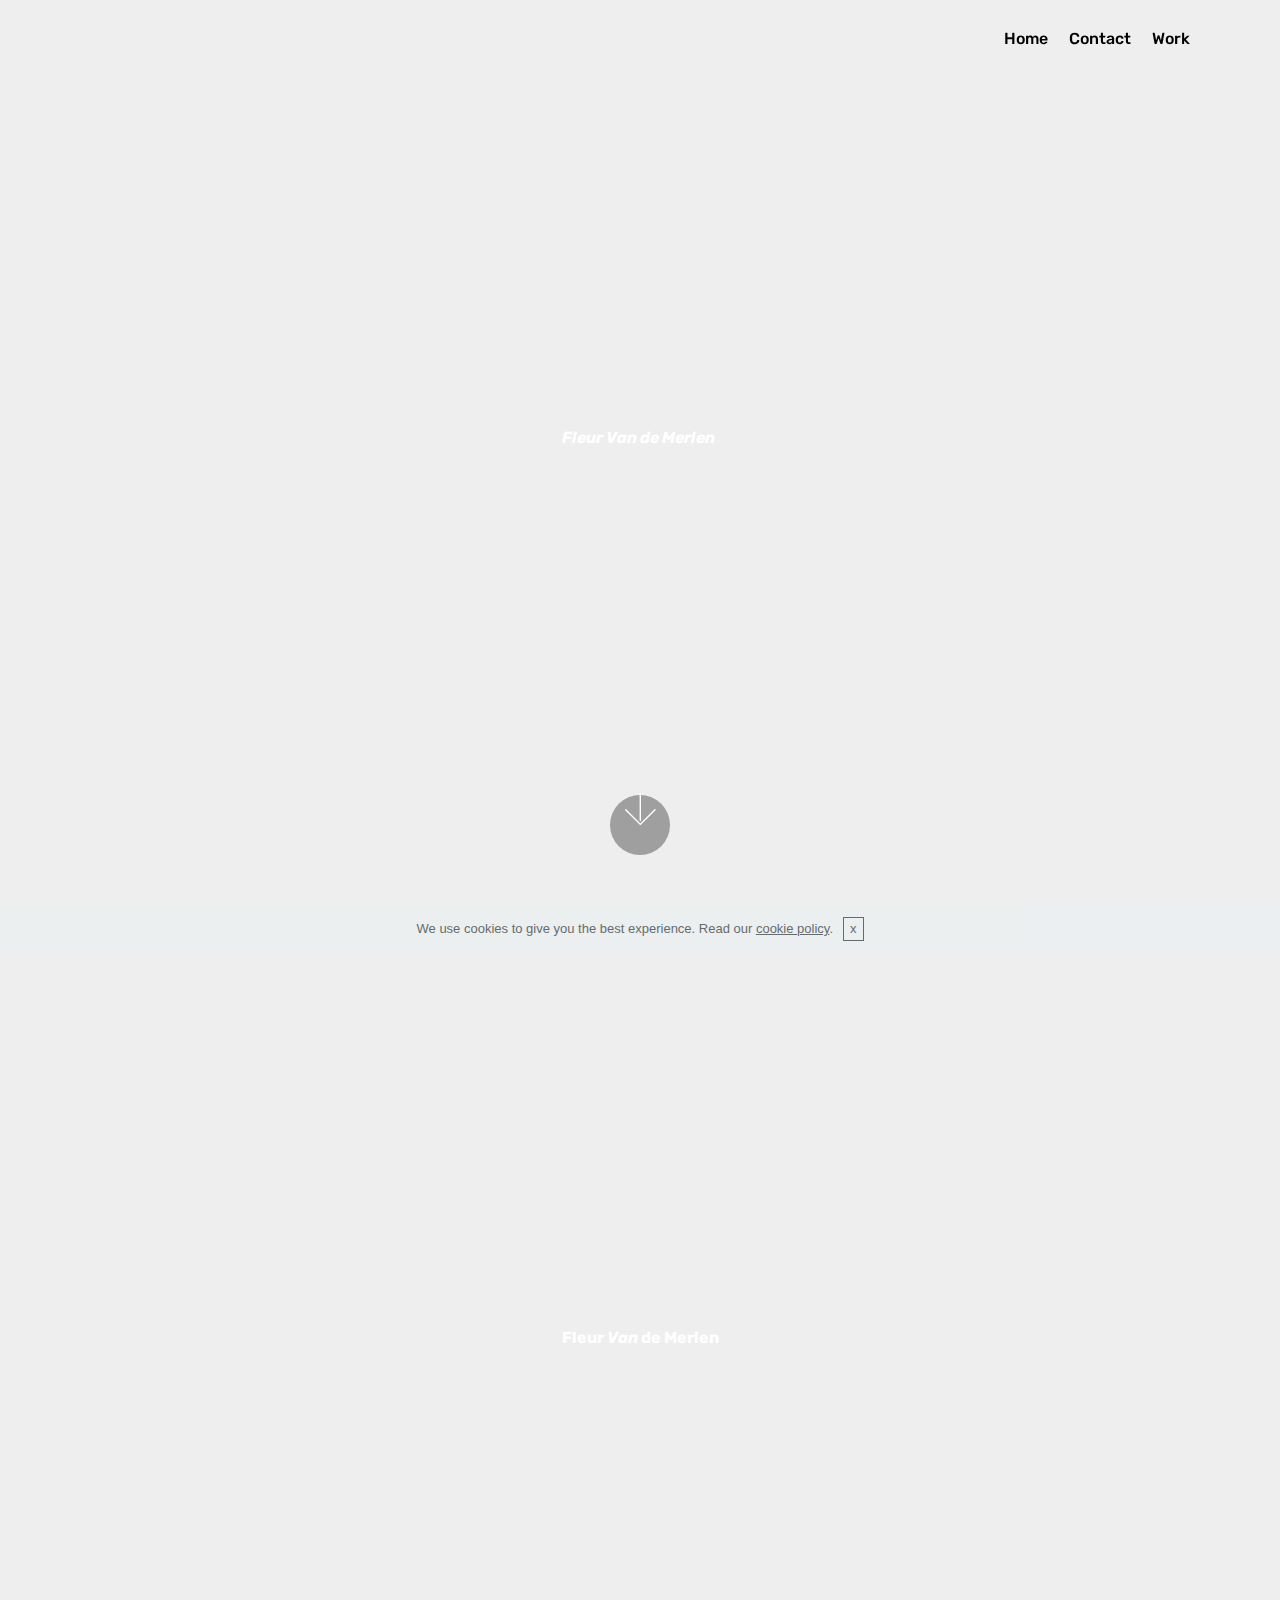
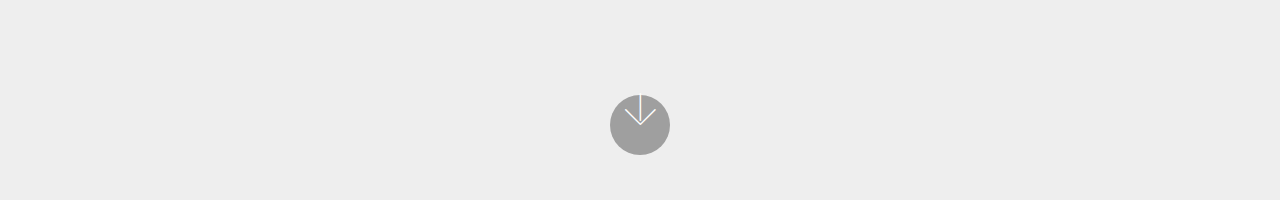
==== commit b31b4f6b: "create github pages" ====
--- a/index.html
+++ b/index.html
@@ -38,7 +38,7 @@
 <!-- /Google Analytics -->
 
 
-<section class="menu cid-rqlXx6f3Gz" once="menu" id="menu2-y" data-rv-view="60">
+<section class="menu cid-rqlXx6f3Gz" once="menu" id="menu2-y" data-rv-view="196">
 
     
 
@@ -66,7 +66,7 @@
     </nav>
 </section>
 
-<section class="engine"><a href="https://mobirise.co/m">bootstrap table</a></section><section class="cid-rqlVpDQxKY mbr-fullscreen" data-bg-video="https://vimeo.com/335716336" id="header2-w" data-rv-view="52">
+<section class="engine"><a href="https://mobirise.co/o">bootstrap buttons</a></section><section class="cid-rqlVpDQxKY mbr-fullscreen" data-bg-video="https://vimeo.com/335716336" id="header2-w" data-rv-view="188">
 
     
 
@@ -90,7 +90,7 @@
     </div>
 </section>
 
-<section class="cid-rqlVQwU6Im mbr-fullscreen" data-bg-video="https://vimeo.com/333064118" id="header2-x" data-rv-view="56">
+<section class="cid-rqlVQwU6Im mbr-fullscreen" data-bg-video="https://vimeo.com/333064118" id="header2-x" data-rv-view="192">
 
     
 
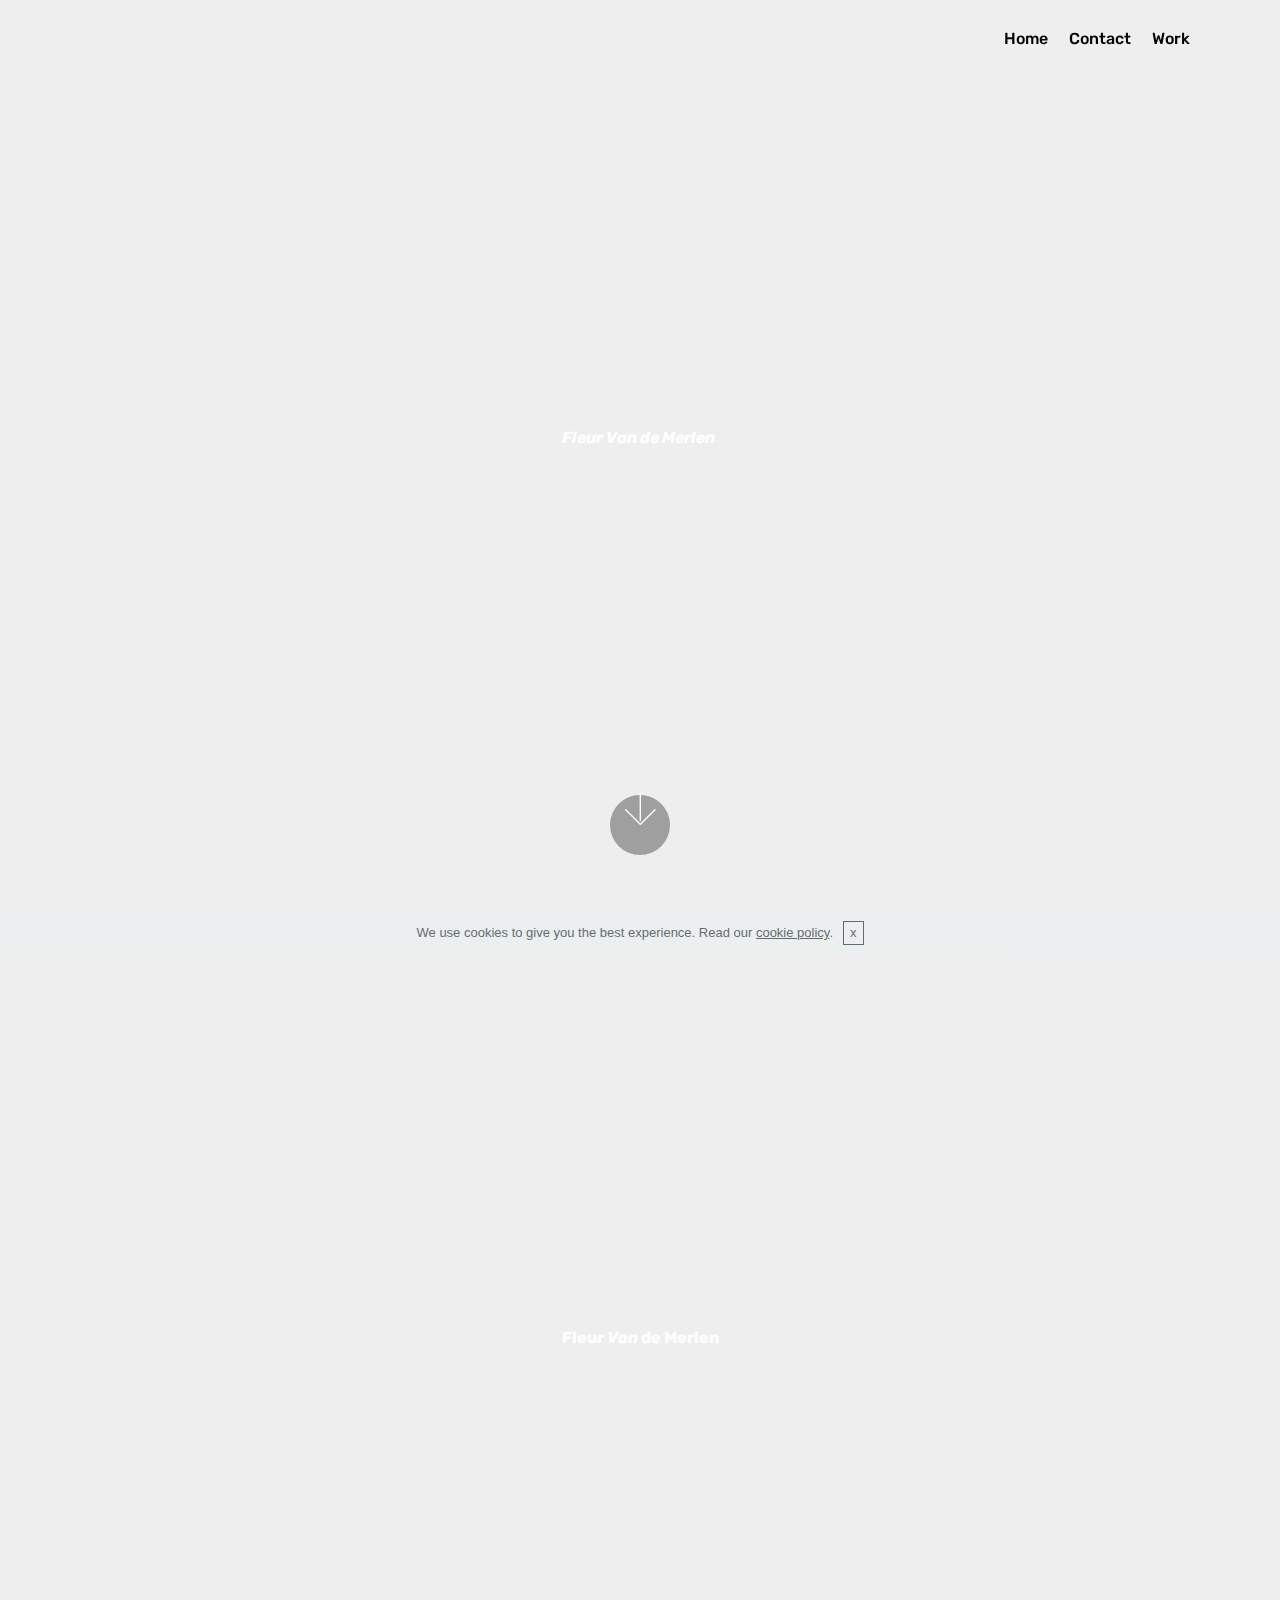
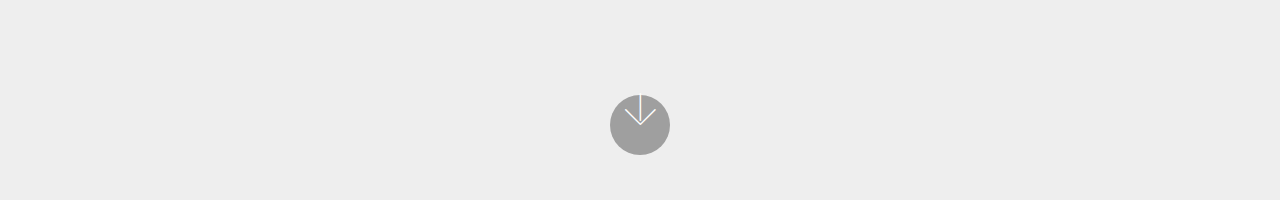
==== commit 61cfee8b: "create github pages" ====
--- a/index.html
+++ b/index.html
@@ -38,7 +38,7 @@
 <!-- /Google Analytics -->
 
 
-<section class="menu cid-rqlXx6f3Gz" once="menu" id="menu2-y" data-rv-view="196">
+<section class="menu cid-rqlXx6f3Gz" once="menu" id="menu2-y" data-rv-view="529">
 
     
 
@@ -66,7 +66,7 @@
     </nav>
 </section>
 
-<section class="engine"><a href="https://mobirise.co/o">bootstrap buttons</a></section><section class="cid-rqlVpDQxKY mbr-fullscreen" data-bg-video="https://vimeo.com/335716336" id="header2-w" data-rv-view="188">
+<section class="engine"><a href="https://mobirise.co/q">bootstrap slideshow</a></section><section class="cid-rqlVpDQxKY mbr-fullscreen" data-bg-video="https://vimeo.com/335716336" id="header2-w" data-rv-view="521">
 
     
 
@@ -90,7 +90,7 @@
     </div>
 </section>
 
-<section class="cid-rqlVQwU6Im mbr-fullscreen" data-bg-video="https://vimeo.com/333064118" id="header2-x" data-rv-view="192">
+<section class="cid-rqlVQwU6Im mbr-fullscreen" data-bg-video="https://vimeo.com/333064118" id="header2-x" data-rv-view="525">
 
     
 
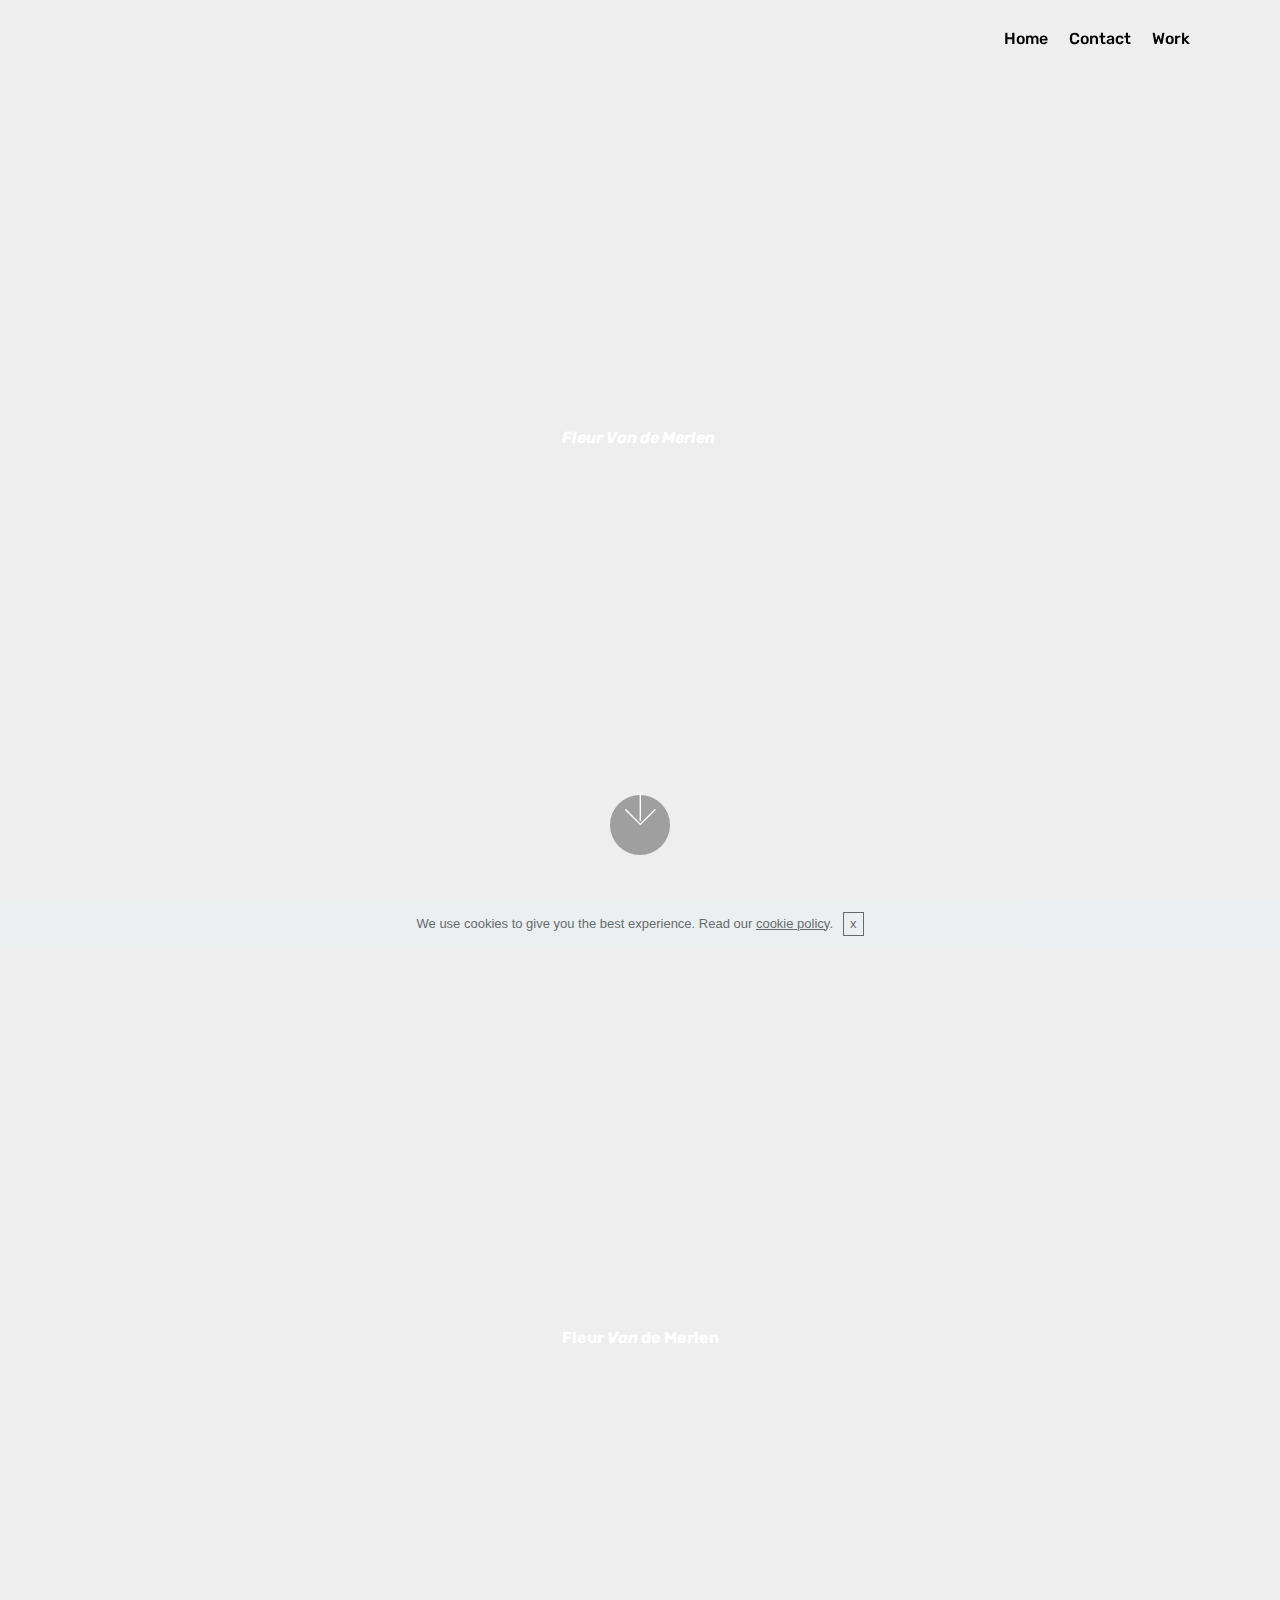
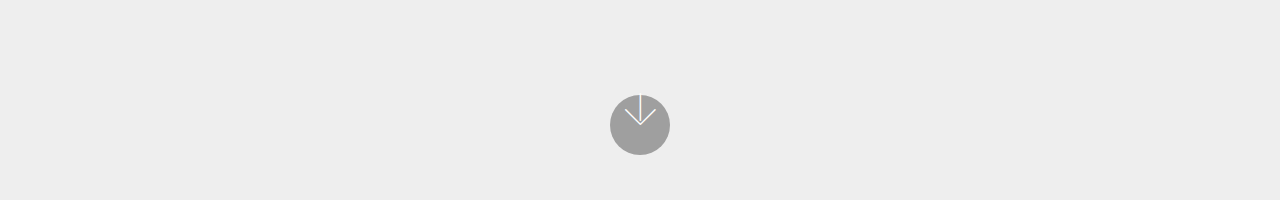
==== commit 64c9e886: "create github pages" ====
--- a/index.html
+++ b/index.html
@@ -38,7 +38,7 @@
 <!-- /Google Analytics -->
 
 
-<section class="menu cid-rqlXx6f3Gz" once="menu" id="menu2-y" data-rv-view="529">
+<section class="menu cid-rqlXx6f3Gz" once="menu" id="menu2-y" data-rv-view="18">
 
     
 
@@ -66,7 +66,7 @@
     </nav>
 </section>
 
-<section class="engine"><a href="https://mobirise.co/q">bootstrap slideshow</a></section><section class="cid-rqlVpDQxKY mbr-fullscreen" data-bg-video="https://vimeo.com/335716336" id="header2-w" data-rv-view="521">
+<section class="engine"><a href="https://mobirise.co/g">how to create your own website for free</a></section><section class="cid-rqlVpDQxKY mbr-fullscreen" data-bg-video="https://vimeo.com/335716336" id="header2-w" data-rv-view="10">
 
     
 
@@ -90,7 +90,7 @@
     </div>
 </section>
 
-<section class="cid-rqlVQwU6Im mbr-fullscreen" data-bg-video="https://vimeo.com/333064118" id="header2-x" data-rv-view="525">
+<section class="cid-rqlVQwU6Im mbr-fullscreen" data-bg-video="https://vimeo.com/333064118" id="header2-x" data-rv-view="14">
 
     
 
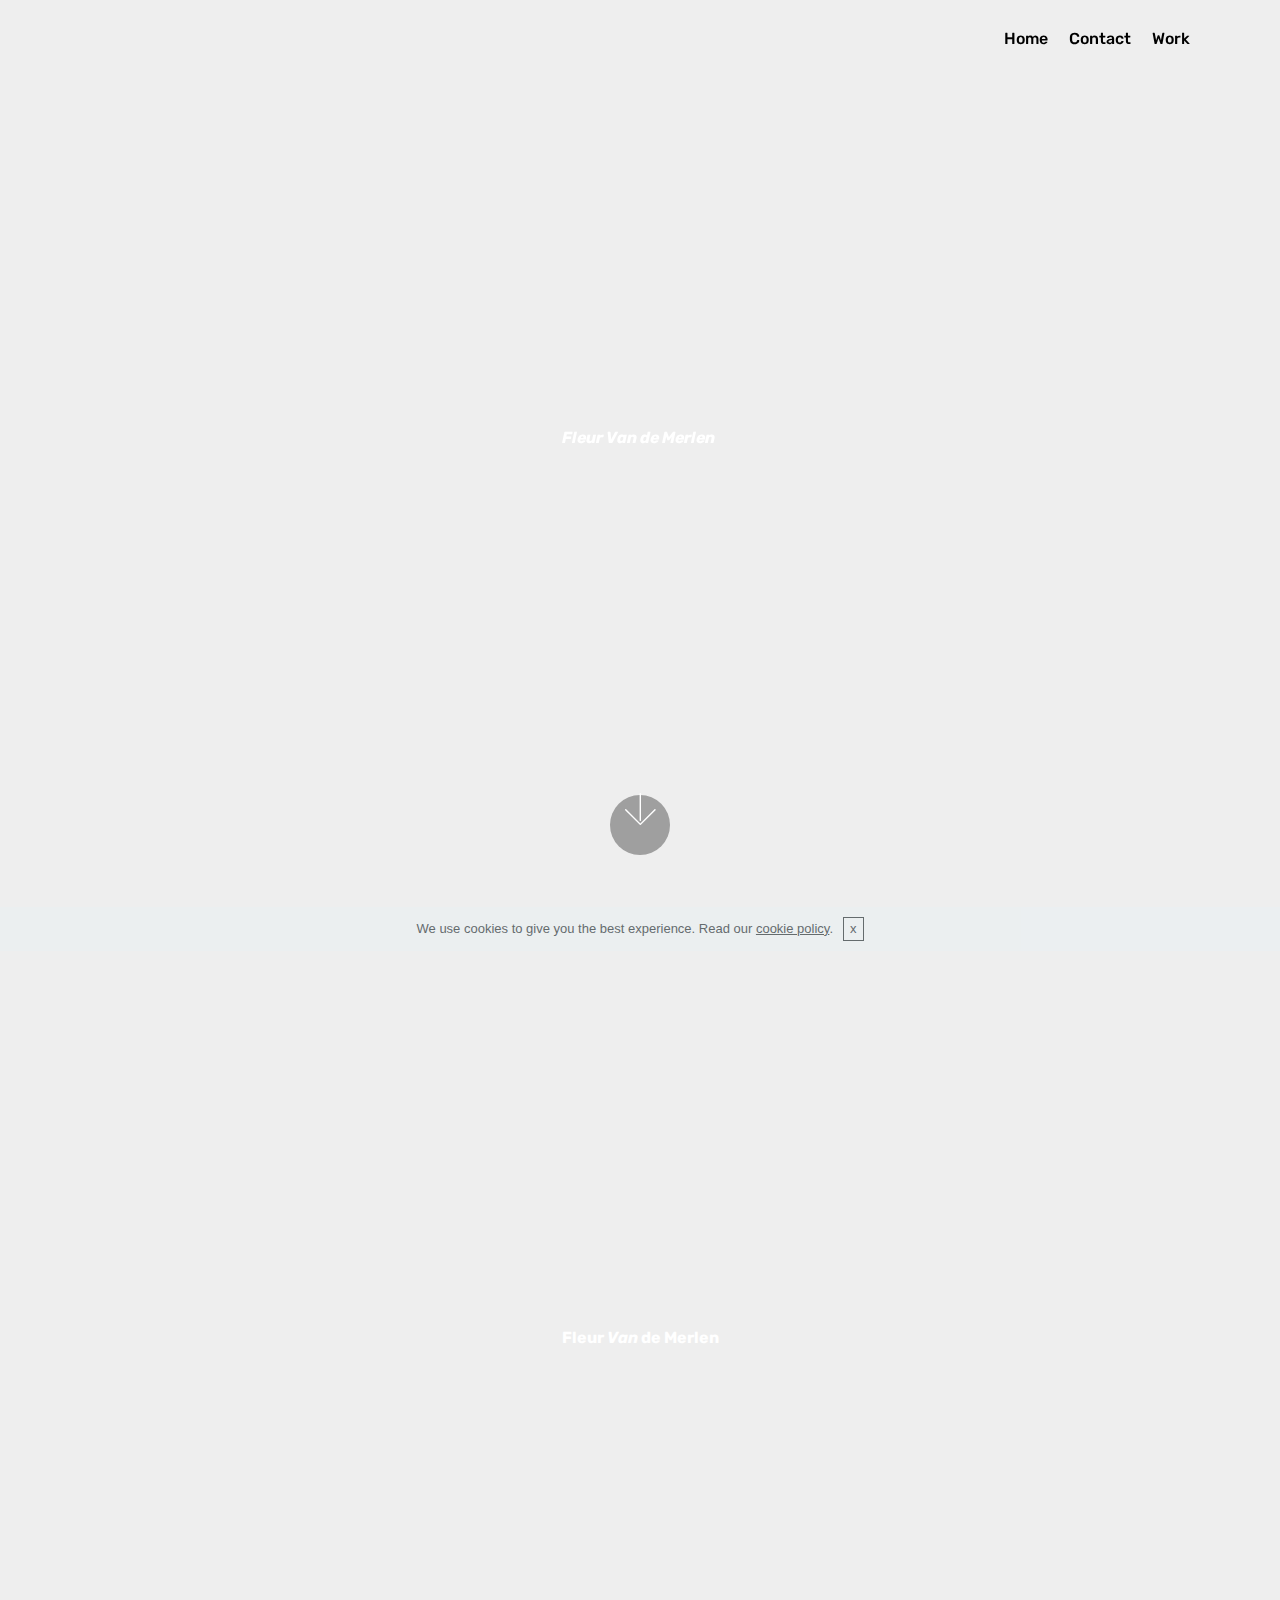
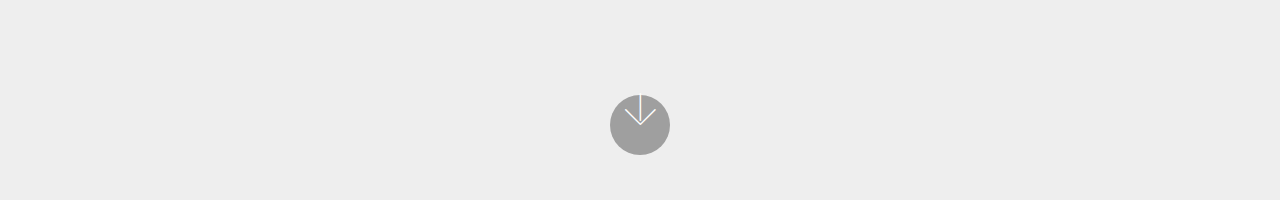
==== commit ee9ce350: "create github pages" ====
--- a/index.html
+++ b/index.html
@@ -38,7 +38,7 @@
 <!-- /Google Analytics -->
 
 
-<section class="menu cid-rqlXx6f3Gz" once="menu" id="menu2-y" data-rv-view="18">
+<section class="menu cid-rqlXx6f3Gz" once="menu" id="menu2-y" data-rv-view="154">
 
     
 
@@ -66,7 +66,7 @@
     </nav>
 </section>
 
-<section class="engine"><a href="https://mobirise.co/g">how to create your own website for free</a></section><section class="cid-rqlVpDQxKY mbr-fullscreen" data-bg-video="https://vimeo.com/335716336" id="header2-w" data-rv-view="10">
+<section class="engine"><a href="https://mobirise.co/k">bootstrap templates</a></section><section class="cid-rqlVpDQxKY mbr-fullscreen" data-bg-video="https://vimeo.com/335716336" id="header2-w" data-rv-view="146">
 
     
 
@@ -90,7 +90,7 @@
     </div>
 </section>
 
-<section class="cid-rqlVQwU6Im mbr-fullscreen" data-bg-video="https://vimeo.com/333064118" id="header2-x" data-rv-view="14">
+<section class="cid-rqlVQwU6Im mbr-fullscreen" data-bg-video="https://vimeo.com/333064118" id="header2-x" data-rv-view="150">
 
     
 
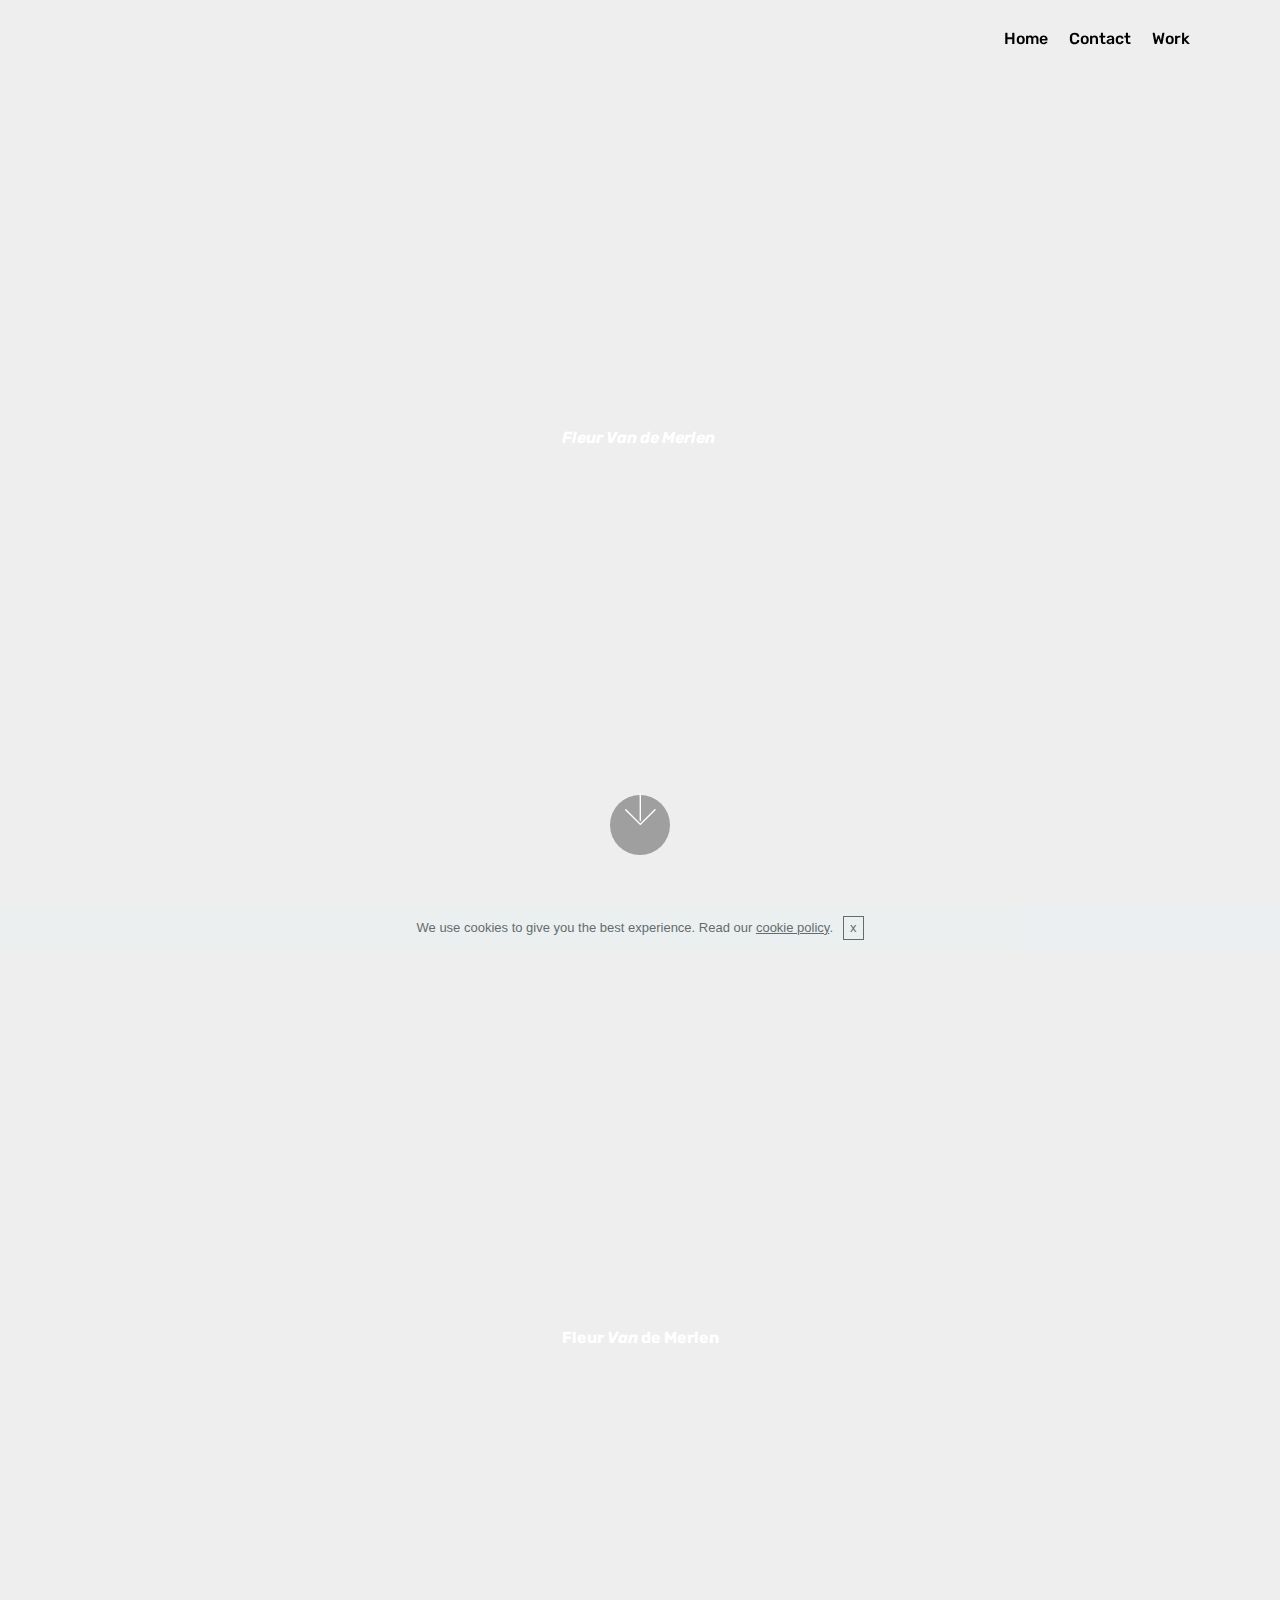
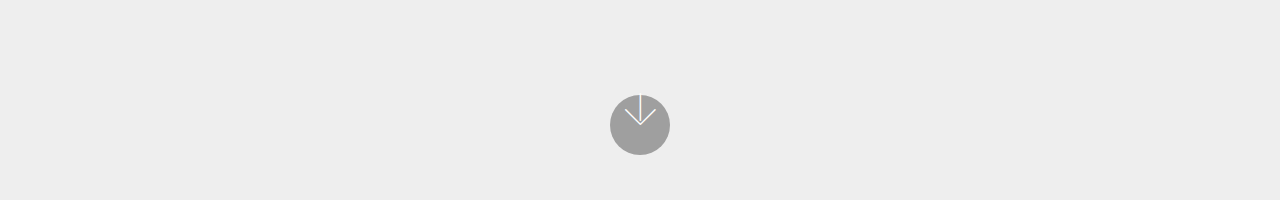
==== commit 19951d06: "create github pages" ====
--- a/index.html
+++ b/index.html
@@ -38,7 +38,7 @@
 <!-- /Google Analytics -->
 
 
-<section class="menu cid-rqlXx6f3Gz" once="menu" id="menu2-y" data-rv-view="154">
+<section class="menu cid-rqlXx6f3Gz" once="menu" id="menu2-y" data-rv-view="119">
 
     
 
@@ -66,7 +66,7 @@
     </nav>
 </section>
 
-<section class="engine"><a href="https://mobirise.co/k">bootstrap templates</a></section><section class="cid-rqlVpDQxKY mbr-fullscreen" data-bg-video="https://vimeo.com/335716336" id="header2-w" data-rv-view="146">
+<section class="engine"><a href="https://mobirise.co/a">free site builder</a></section><section class="cid-rqlVpDQxKY mbr-fullscreen" data-bg-video="https://vimeo.com/335716336" id="header2-w" data-rv-view="111">
 
     
 
@@ -90,7 +90,7 @@
     </div>
 </section>
 
-<section class="cid-rqlVQwU6Im mbr-fullscreen" data-bg-video="https://vimeo.com/333064118" id="header2-x" data-rv-view="150">
+<section class="cid-rqlVQwU6Im mbr-fullscreen" data-bg-video="https://vimeo.com/333064118" id="header2-x" data-rv-view="115">
 
     
 
--- a/assets/mobirise/css/mbr-additional.css
+++ b/assets/mobirise/css/mbr-additional.css
@@ -4401,27 +4401,6 @@
     width: 100% !important;
   }
 }
-.cid-rrWDqPErxw {
-  padding-top: 60px;
-  padding-bottom: 60px;
-  background: #ffffff;
-}
-.cid-rrWDqPErxw .image-block {
-  margin: auto;
-}
-.cid-rrWDqPErxw figcaption {
-  position: relative;
-}
-.cid-rrWDqPErxw figcaption div {
-  position: absolute;
-  bottom: 0;
-  width: 100%;
-}
-@media (max-width: 768px) {
-  .cid-rrWDqPErxw .image-block {
-    width: 100% !important;
-  }
-}
 .cid-rrWDBFjD6J {
   padding-top: 60px;
   padding-bottom: 60px;
